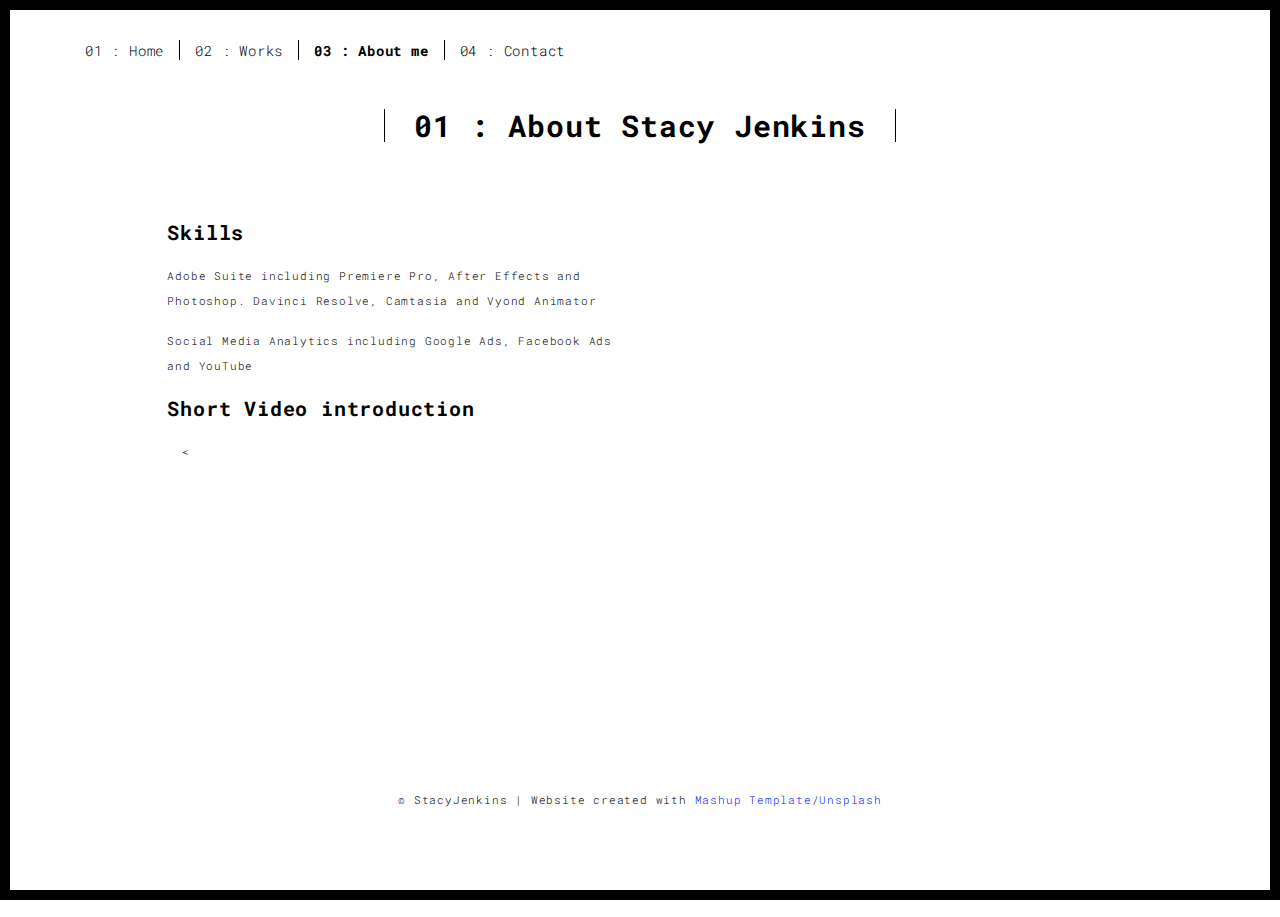
==== about.html @ 0dea8a0f "Update about.html" ====
<!DOCTYPE html>
<html lang="en">

<head>
  <meta charset="UTF-8">
  <meta content="IE=edge" http-equiv="X-UA-Compatible">
  <meta content="width=device-width,initial-scale=1" name="viewport">
  <meta content="description" name="description">
  <meta name="google" content="notranslate" />
  <meta content="Mashup templates have been developped by Orson.io team" name="author">

  <!-- Disable tap highlight on IE -->
  <meta name="msapplication-tap-highlight" content="no">
  
  <link rel="apple-touch-icon" sizes="180x180" href="./assets/apple-icon-180x180.png">
  <link href="./assets/favicon.ico" rel="icon">

  <title>About Stacy Jenkins</title>  

<link href="./main.3f6952e4.css" rel="stylesheet"></head>

<body class="">
<div id="site-border-left"></div>
<div id="site-border-right"></div>
<div id="site-border-top"></div>
<div id="site-border-bottom"></div>
 <!-- Add your content of header -->
<header>
  <nav class="navbar  navbar-fixed-top navbar-default">
    <div class="container">
        <button type="button" class="navbar-toggle collapsed" data-toggle="collapse" data-target="#navbar-collapse" aria-expanded="false">
          <span class="sr-only">Toggle navigation</span>
          <span class="icon-bar"></span>
          <span class="icon-bar"></span>
          <span class="icon-bar"></span>
        </button>

      <div class="collapse navbar-collapse" id="navbar-collapse">
        <ul class="nav navbar-nav ">
          <li><a href="./index.html" title="">01 : Home</a></li>
          <li><a href="./works.html" title="">02 : Works</a></li>
          <li><a href="./about.html" title="">03 : About me</a></li>
          <li><a href="./contact.html" title="">04 : Contact</a></li>
         
        </ul>


      </div> 
    </div>
  </nav>
</header>

<div class="section-container">
    <div class="container">
      <div class="row">
        <div class="col-xs-12">
          <div class="section-container-spacer text-center">
            <h1 class="h2">01 : About Stacy Jenkins</h1>
          </div>
          
          <div class="row">
            <div class="col-md-10 col-md-offset-1">
              <div class="row">
                <div class="col-xs-12 col-md-6">
                  <h3>Skills</h3>
                  <p>Adobe Suite including Premiere Pro, After Effects and Photoshop. Davinci Resolve, Camtasia and Vyond Animator</p>
                  <p>Social Media Analytics including Google Ads, Facebook Ads and YouTube</P>
                
                  <h3>Short Video introduction </h3>
                  
                <div class="col-xs-12 col-md-6">
                  <<iframe width="560" height="315" src="https://www.youtube.com/embed/gTRgJeJlcJ8" title="YouTube video player" frameborder="0" allow="accelerometer; autoplay; clipboard-write; encrypted-media; gyroscope; picture-in-picture" allowfullscreen title="About Stacy Jenkins Video" alt="Short video of Stacy Jenkins sharing her personal story and passion for online learning and video creations"></iframe>
                    
              </div>
              </div>
            </div>
          </div>
          
          
       </div>
      </div>
    </div>
  </div>


<footer class="footer-container text-center">
  <div class="container">
    <div class="row">
      <div class="col-xs-12">
        <p>© StacyJenkins | Website created with <a href="http://www.mashup-template.com/" title="Create website with free html template">Mashup Template</a>/<a href="https://www.unsplash.com/" title="Beautiful Free Images">Unsplash</a></p>
      </div>
    </div>
  </div>
</footer>

<script>
  document.addEventListener("DOMContentLoaded", function (event) {
     navActivePage();
  });
</script>

<!-- Google Analytics: change UA-XXXXX-X to be your site's ID 

<script>
  (function (i, s, o, g, r, a, m) {
    i['GoogleAnalyticsObject'] = r; i[r] = i[r] || function () {
      (i[r].q = i[r].q || []).push(arguments)
    }, i[r].l = 1 * new Date(); a = s.createElement(o),
      m = s.getElementsByTagName(o)[0]; a.async = 1; a.src = g; m.parentNode.insertBefore(a, m)
  })(window, document, 'script', '//www.google-analytics.com/analytics.js', 'ga');
  ga('create', 'UA-XXXXX-X', 'auto');
  ga('send', 'pageview');
</script>

--> <script type="text/javascript" src="./main.70a66962.js"></script></body>

</html>
---- main.3f6952e4.css ----
@import url(https://fonts.googleapis.com/css?family=Roboto:900|Roboto+Mono:300,400,700);@import url(https://maxcdn.bootstrapcdn.com/font-awesome/4.7.0/css/font-awesome.min.css);/*!
 * Bootstrap v3.3.7 (http://getbootstrap.com)
 * Copyright 2011-2016 Twitter, Inc.
 * Licensed under MIT (https://github.com/twbs/bootstrap/blob/master/LICENSE)
 */
/*! normalize.css v3.0.3 | MIT License | github.com/necolas/normalize.css */html{font-family:sans-serif;-ms-text-size-adjust:100%;-webkit-text-size-adjust:100%}body{margin:0}article,aside,details,figcaption,figure,footer,header,hgroup,main,menu,nav,section,summary{display:block}audio,canvas,progress,video{display:inline-block;vertical-align:baseline}audio:not([controls]){display:none;height:0}[hidden],template{display:none}a{background-color:transparent}a:active,a:hover{outline:0}abbr[title]{border-bottom:1px dotted}b,strong{font-weight:700}dfn{font-style:italic}h1{font-size:2em;margin:.67em 0}mark{background:#ff0;color:#000}small{font-size:80%}sub,sup{font-size:75%;line-height:0;position:relative;vertical-align:baseline}sup{top:-.5em}sub{bottom:-.25em}img{border:0}svg:not(:root){overflow:hidden}figure{margin:1em 40px}hr{box-sizing:content-box;height:0}pre{overflow:auto}code,kbd,pre,samp{font-family:monospace,monospace;font-size:1em}button,input,optgroup,select,textarea{color:inherit;font:inherit;margin:0}button{overflow:visible}button,select{text-transform:none}button,html input[type=button],input[type=reset],input[type=submit]{-webkit-appearance:button;cursor:pointer}button[disabled],html input[disabled]{cursor:default}button::-moz-focus-inner,input::-moz-focus-inner{border:0;padding:0}input{line-height:normal}input[type=checkbox],input[type=radio]{box-sizing:border-box;padding:0}input[type=number]::-webkit-inner-spin-button,input[type=number]::-webkit-outer-spin-button{height:auto}input[type=search]{-webkit-appearance:textfield;box-sizing:content-box}input[type=search]::-webkit-search-cancel-button,input[type=search]::-webkit-search-decoration{-webkit-appearance:none}fieldset{border:1px solid silver;margin:0 2px;padding:.35em .625em .75em}textarea{overflow:auto}optgroup{font-weight:700}table{border-collapse:collapse;border-spacing:0}td,th{padding:0}

/*! Source: https://github.com/h5bp/html5-boilerplate/blob/master/src/css/main.css */@media print{*,:after,:before{background:transparent!important;color:#000!important;box-shadow:none!important;text-shadow:none!important}a,a:visited{text-decoration:underline}a[href]:after{content:" (" attr(href) ")"}abbr[title]:after{content:" (" attr(title) ")"}a[href^="#"]:after,a[href^="javascript:"]:after{content:""}blockquote,pre{border:1px solid #999;page-break-inside:avoid}thead{display:table-header-group}img,tr{page-break-inside:avoid}img{max-width:100%!important}h2,h3,p{orphans:3;widows:3}h2,h3{page-break-after:avoid}.navbar{display:none}.btn>.caret,.dropup>.btn>.caret{border-top-color:#000!important}.label{border:1px solid #000}.table{border-collapse:collapse!important}.table td,.table th{background-color:#fff!important}.table-bordered td,.table-bordered th{border:1px solid #ddd!important}}*,:after,:before{-webkit-box-sizing:border-box;-moz-box-sizing:border-box;box-sizing:border-box}html{font-size:10px;-webkit-tap-highlight-color:transparent}body{font-family:Roboto Mono,Helvetica,Arial,sans-serif;font-size:11px;line-height:1.78;color:#000;background-color:#fff}button,input,select,textarea{font-family:inherit;font-size:inherit;line-height:inherit}a{color:#001aff;text-decoration:none}a:focus,a:hover{color:#0012b3;text-decoration:underline}a:focus{outline:5px auto -webkit-focus-ring-color;outline-offset:-2px}figure{margin:0}img{vertical-align:middle}.img-responsive{display:block;max-width:100%;height:auto}.img-rounded{border-radius:0}.img-thumbnail{padding:4px;line-height:1.78;background-color:#fff;border:1px solid #ddd;border-radius:0;-webkit-transition:all .2s ease-in-out;-o-transition:all .2s ease-in-out;transition:all .2s ease-in-out;display:inline-block;max-width:100%;height:auto}.img-circle{border-radius:50%}hr{margin-top:19px;margin-bottom:19px;border:0;border-top:1px solid #eee}.sr-only{position:absolute;width:1px;height:1px;margin:-1px;padding:0;overflow:hidden;clip:rect(0,0,0,0);border:0}.sr-only-focusable:active,.sr-only-focusable:focus{position:static;width:auto;height:auto;margin:0;overflow:visible;clip:auto}[role=button]{cursor:pointer}.h1,.h2,.h3,.h4,.h5,.h6,h1,h2,h3,h4,h5,h6{font-family:Roboto Mono,Helvetica,Arial,sans-serif;font-weight:700;line-height:1.1;color:#000}.h1 .small,.h1 small,.h2 .small,.h2 small,.h3 .small,.h3 small,.h4 .small,.h4 small,.h5 .small,.h5 small,.h6 .small,.h6 small,h1 .small,h1 small,h2 .small,h2 small,h3 .small,h3 small,h4 .small,h4 small,h5 .small,h5 small,h6 .small,h6 small{font-weight:400;line-height:1;color:#777}.h1,.h2,.h3,h1,h2,h3{margin-top:19px;margin-bottom:9.5px}.h1 .small,.h1 small,.h2 .small,.h2 small,.h3 .small,.h3 small,h1 .small,h1 small,h2 .small,h2 small,h3 .small,h3 small{font-size:65%}.h4,.h5,.h6,h4,h5,h6{margin-top:9.5px;margin-bottom:9.5px}.h4 .small,.h4 small,.h5 .small,.h5 small,.h6 .small,.h6 small,h4 .small,h4 small,h5 .small,h5 small,h6 .small,h6 small{font-size:75%}.h1,h1{font-size:70px}.h2,h2{font-size:30px}.h3,h3{font-size:20px}.h4,.h5,h4,h5{font-size:11px}.h6,h6{font-size:10px}p{margin:0 0 9.5px}.lead{margin-bottom:19px;font-size:12px;font-weight:300;line-height:1.4}@media (min-width:768px){.lead{font-size:16.5px}}.small,small{font-size:90%}.mark,mark{background-color:#fcf8e3;padding:.2em}.text-left{text-align:left}.text-right{text-align:right}.text-center{text-align:center}.text-justify{text-align:justify}.text-nowrap{white-space:nowrap}.text-lowercase{text-transform:lowercase}.initialism,.text-uppercase{text-transform:uppercase}.text-capitalize{text-transform:capitalize}.text-muted{color:#777}.text-primary{color:#001aff}a.text-primary:focus,a.text-primary:hover{color:#0015cc}.text-success{color:#fff}a.text-success:focus,a.text-success:hover{color:#e6e6e6}.text-info{color:#31708f}a.text-info:focus,a.text-info:hover{color:#245269}.text-warning{color:#8a6d3b}a.text-warning:focus,a.text-warning:hover{color:#66512c}.text-danger{color:#fff}a.text-danger:focus,a.text-danger:hover{color:#e6e6e6}.bg-primary{color:#fff;background-color:#001aff}a.bg-primary:focus,a.bg-primary:hover{background-color:#0015cc}.bg-success,a.bg-success:focus,a.bg-success:hover{background-color:#000}.bg-info{background-color:#d9edf7}a.bg-info:focus,a.bg-info:hover{background-color:#afd9ee}.bg-warning{background-color:#fcf8e3}a.bg-warning:focus,a.bg-warning:hover{background-color:#f7ecb5}.bg-danger{background-color:red}a.bg-danger:focus,a.bg-danger:hover{background-color:#c00}.page-header{padding-bottom:8.5px;margin:38px 0 19px;border-bottom:1px solid #eee}ol,ul{margin-top:0;margin-bottom:9.5px}ol ol,ol ul,ul ol,ul ul{margin-bottom:0}.list-inline,.list-unstyled{padding-left:0;list-style:none}.list-inline{margin-left:-5px}.list-inline>li{display:inline-block;padding-left:5px;padding-right:5px}dl{margin-top:0;margin-bottom:19px}dd,dt{line-height:1.78}dt{font-weight:700}dd{margin-left:0}.dl-horizontal dd:after,.dl-horizontal dd:before{content:" ";display:table}.dl-horizontal dd:after{clear:both}@media (min-width:768px){.dl-horizontal dt{float:left;width:160px;clear:left;text-align:right;overflow:hidden;text-overflow:ellipsis;white-space:nowrap}.dl-horizontal dd{margin-left:180px}}abbr[data-original-title],abbr[title]{cursor:help;border-bottom:1px dotted #777}.initialism{font-size:90%}blockquote{padding:9.5px 19px;margin:0 0 19px;font-size:13.75px;border-left:5px solid #eee}blockquote ol:last-child,blockquote p:last-child,blockquote ul:last-child{margin-bottom:0}blockquote .small,blockquote footer,blockquote small{display:block;font-size:80%;line-height:1.78;color:#777}blockquote .small:before,blockquote footer:before,blockquote small:before{content:"\2014   \A0"}.blockquote-reverse,blockquote.pull-right{padding-right:15px;padding-left:0;border-right:5px solid #eee;border-left:0;text-align:right}.blockquote-reverse .small:before,.blockquote-reverse footer:before,.blockquote-reverse small:before,blockquote.pull-right .small:before,blockquote.pull-right footer:before,blockquote.pull-right small:before{content:""}.blockquote-reverse .small:after,.blockquote-reverse footer:after,.blockquote-reverse small:after,blockquote.pull-right .small:after,blockquote.pull-right footer:after,blockquote.pull-right small:after{content:"\A0   \2014"}address{margin-bottom:19px;font-style:normal;line-height:1.78}code,kbd,pre,samp{font-family:Menlo,Monaco,Consolas,Courier New,monospace}code{color:#c7254e;background-color:#f9f2f4}code,kbd{padding:2px 4px;font-size:90%;border-radius:0}kbd{color:#fff;background-color:#333;box-shadow:inset 0 -1px 0 rgba(0,0,0,.25)}kbd kbd{padding:0;font-size:100%;font-weight:700;box-shadow:none}pre{display:block;padding:9px;margin:0 0 9.5px;font-size:10px;line-height:1.78;word-break:break-all;word-wrap:break-word;color:#333;background-color:#f5f5f5;border:1px solid #ccc;border-radius:0}pre code{padding:0;font-size:inherit;color:inherit;white-space:pre-wrap;background-color:transparent;border-radius:0}.pre-scrollable{max-height:340px;overflow-y:scroll}.container{margin-right:auto;margin-left:auto;padding-left:15px;padding-right:15px}.container:after,.container:before{content:" ";display:table}.container:after{clear:both}@media (min-width:768px){.container{width:750px}}@media (min-width:992px){.container{width:970px}}@media (min-width:1200px){.container{width:1170px}}.container-fluid{margin-right:auto;margin-left:auto;padding-left:15px;padding-right:15px}.container-fluid:after,.container-fluid:before{content:" ";display:table}.container-fluid:after{clear:both}.row{margin-left:-15px;margin-right:-15px}.row:after,.row:before{content:" ";display:table}.row:after{clear:both}.col-lg-1,.col-lg-2,.col-lg-3,.col-lg-4,.col-lg-5,.col-lg-6,.col-lg-7,.col-lg-8,.col-lg-9,.col-lg-10,.col-lg-11,.col-lg-12,.col-md-1,.col-md-2,.col-md-3,.col-md-4,.col-md-5,.col-md-6,.col-md-7,.col-md-8,.col-md-9,.col-md-10,.col-md-11,.col-md-12,.col-sm-1,.col-sm-2,.col-sm-3,.col-sm-4,.col-sm-5,.col-sm-6,.col-sm-7,.col-sm-8,.col-sm-9,.col-sm-10,.col-sm-11,.col-sm-12,.col-xs-1,.col-xs-2,.col-xs-3,.col-xs-4,.col-xs-5,.col-xs-6,.col-xs-7,.col-xs-8,.col-xs-9,.col-xs-10,.col-xs-11,.col-xs-12{position:relative;min-height:1px;padding-left:15px;padding-right:15px}.col-xs-1,.col-xs-2,.col-xs-3,.col-xs-4,.col-xs-5,.col-xs-6,.col-xs-7,.col-xs-8,.col-xs-9,.col-xs-10,.col-xs-11,.col-xs-12{float:left}.col-xs-1{width:8.33333%}.col-xs-2{width:16.66667%}.col-xs-3{width:25%}.col-xs-4{width:33.33333%}.col-xs-5{width:41.66667%}.col-xs-6{width:50%}.col-xs-7{width:58.33333%}.col-xs-8{width:66.66667%}.col-xs-9{width:75%}.col-xs-10{width:83.33333%}.col-xs-11{width:91.66667%}.col-xs-12{width:100%}.col-xs-pull-0{right:auto}.col-xs-pull-1{right:8.33333%}.col-xs-pull-2{right:16.66667%}.col-xs-pull-3{right:25%}.col-xs-pull-4{right:33.33333%}.col-xs-pull-5{right:41.66667%}.col-xs-pull-6{right:50%}.col-xs-pull-7{right:58.33333%}.col-xs-pull-8{right:66.66667%}.col-xs-pull-9{right:75%}.col-xs-pull-10{right:83.33333%}.col-xs-pull-11{right:91.66667%}.col-xs-pull-12{right:100%}.col-xs-push-0{left:auto}.col-xs-push-1{left:8.33333%}.col-xs-push-2{left:16.66667%}.col-xs-push-3{left:25%}.col-xs-push-4{left:33.33333%}.col-xs-push-5{left:41.66667%}.col-xs-push-6{left:50%}.col-xs-push-7{left:58.33333%}.col-xs-push-8{left:66.66667%}.col-xs-push-9{left:75%}.col-xs-push-10{left:83.33333%}.col-xs-push-11{left:91.66667%}.col-xs-push-12{left:100%}.col-xs-offset-0{margin-left:0}.col-xs-offset-1{margin-left:8.33333%}.col-xs-offset-2{margin-left:16.66667%}.col-xs-offset-3{margin-left:25%}.col-xs-offset-4{margin-left:33.33333%}.col-xs-offset-5{margin-left:41.66667%}.col-xs-offset-6{margin-left:50%}.col-xs-offset-7{margin-left:58.33333%}.col-xs-offset-8{margin-left:66.66667%}.col-xs-offset-9{margin-left:75%}.col-xs-offset-10{margin-left:83.33333%}.col-xs-offset-11{margin-left:91.66667%}.col-xs-offset-12{margin-left:100%}@media (min-width:768px){.col-sm-1,.col-sm-2,.col-sm-3,.col-sm-4,.col-sm-5,.col-sm-6,.col-sm-7,.col-sm-8,.col-sm-9,.col-sm-10,.col-sm-11,.col-sm-12{float:left}.col-sm-1{width:8.33333%}.col-sm-2{width:16.66667%}.col-sm-3{width:25%}.col-sm-4{width:33.33333%}.col-sm-5{width:41.66667%}.col-sm-6{width:50%}.col-sm-7{width:58.33333%}.col-sm-8{width:66.66667%}.col-sm-9{width:75%}.col-sm-10{width:83.33333%}.col-sm-11{width:91.66667%}.col-sm-12{width:100%}.col-sm-pull-0{right:auto}.col-sm-pull-1{right:8.33333%}.col-sm-pull-2{right:16.66667%}.col-sm-pull-3{right:25%}.col-sm-pull-4{right:33.33333%}.col-sm-pull-5{right:41.66667%}.col-sm-pull-6{right:50%}.col-sm-pull-7{right:58.33333%}.col-sm-pull-8{right:66.66667%}.col-sm-pull-9{right:75%}.col-sm-pull-10{right:83.33333%}.col-sm-pull-11{right:91.66667%}.col-sm-pull-12{right:100%}.col-sm-push-0{left:auto}.col-sm-push-1{left:8.33333%}.col-sm-push-2{left:16.66667%}.col-sm-push-3{left:25%}.col-sm-push-4{left:33.33333%}.col-sm-push-5{left:41.66667%}.col-sm-push-6{left:50%}.col-sm-push-7{left:58.33333%}.col-sm-push-8{left:66.66667%}.col-sm-push-9{left:75%}.col-sm-push-10{left:83.33333%}.col-sm-push-11{left:91.66667%}.col-sm-push-12{left:100%}.col-sm-offset-0{margin-left:0}.col-sm-offset-1{margin-left:8.33333%}.col-sm-offset-2{margin-left:16.66667%}.col-sm-offset-3{margin-left:25%}.col-sm-offset-4{margin-left:33.33333%}.col-sm-offset-5{margin-left:41.66667%}.col-sm-offset-6{margin-left:50%}.col-sm-offset-7{margin-left:58.33333%}.col-sm-offset-8{margin-left:66.66667%}.col-sm-offset-9{margin-left:75%}.col-sm-offset-10{margin-left:83.33333%}.col-sm-offset-11{margin-left:91.66667%}.col-sm-offset-12{margin-left:100%}}@media (min-width:992px){.col-md-1,.col-md-2,.col-md-3,.col-md-4,.col-md-5,.col-md-6,.col-md-7,.col-md-8,.col-md-9,.col-md-10,.col-md-11,.col-md-12{float:left}.col-md-1{width:8.33333%}.col-md-2{width:16.66667%}.col-md-3{width:25%}.col-md-4{width:33.33333%}.col-md-5{width:41.66667%}.col-md-6{width:50%}.col-md-7{width:58.33333%}.col-md-8{width:66.66667%}.col-md-9{width:75%}.col-md-10{width:83.33333%}.col-md-11{width:91.66667%}.col-md-12{width:100%}.col-md-pull-0{right:auto}.col-md-pull-1{right:8.33333%}.col-md-pull-2{right:16.66667%}.col-md-pull-3{right:25%}.col-md-pull-4{right:33.33333%}.col-md-pull-5{right:41.66667%}.col-md-pull-6{right:50%}.col-md-pull-7{right:58.33333%}.col-md-pull-8{right:66.66667%}.col-md-pull-9{right:75%}.col-md-pull-10{right:83.33333%}.col-md-pull-11{right:91.66667%}.col-md-pull-12{right:100%}.col-md-push-0{left:auto}.col-md-push-1{left:8.33333%}.col-md-push-2{left:16.66667%}.col-md-push-3{left:25%}.col-md-push-4{left:33.33333%}.col-md-push-5{left:41.66667%}.col-md-push-6{left:50%}.col-md-push-7{left:58.33333%}.col-md-push-8{left:66.66667%}.col-md-push-9{left:75%}.col-md-push-10{left:83.33333%}.col-md-push-11{left:91.66667%}.col-md-push-12{left:100%}.col-md-offset-0{margin-left:0}.col-md-offset-1{margin-left:8.33333%}.col-md-offset-2{margin-left:16.66667%}.col-md-offset-3{margin-left:25%}.col-md-offset-4{margin-left:33.33333%}.col-md-offset-5{margin-left:41.66667%}.col-md-offset-6{margin-left:50%}.col-md-offset-7{margin-left:58.33333%}.col-md-offset-8{margin-left:66.66667%}.col-md-offset-9{margin-left:75%}.col-md-offset-10{margin-left:83.33333%}.col-md-offset-11{margin-left:91.66667%}.col-md-offset-12{margin-left:100%}}@media (min-width:1200px){.col-lg-1,.col-lg-2,.col-lg-3,.col-lg-4,.col-lg-5,.col-lg-6,.col-lg-7,.col-lg-8,.col-lg-9,.col-lg-10,.col-lg-11,.col-lg-12{float:left}.col-lg-1{width:8.33333%}.col-lg-2{width:16.66667%}.col-lg-3{width:25%}.col-lg-4{width:33.33333%}.col-lg-5{width:41.66667%}.col-lg-6{width:50%}.col-lg-7{width:58.33333%}.col-lg-8{width:66.66667%}.col-lg-9{width:75%}.col-lg-10{width:83.33333%}.col-lg-11{width:91.66667%}.col-lg-12{width:100%}.col-lg-pull-0{right:auto}.col-lg-pull-1{right:8.33333%}.col-lg-pull-2{right:16.66667%}.col-lg-pull-3{right:25%}.col-lg-pull-4{right:33.33333%}.col-lg-pull-5{right:41.66667%}.col-lg-pull-6{right:50%}.col-lg-pull-7{right:58.33333%}.col-lg-pull-8{right:66.66667%}.col-lg-pull-9{right:75%}.col-lg-pull-10{right:83.33333%}.col-lg-pull-11{right:91.66667%}.col-lg-pull-12{right:100%}.col-lg-push-0{left:auto}.col-lg-push-1{left:8.33333%}.col-lg-push-2{left:16.66667%}.col-lg-push-3{left:25%}.col-lg-push-4{left:33.33333%}.col-lg-push-5{left:41.66667%}.col-lg-push-6{left:50%}.col-lg-push-7{left:58.33333%}.col-lg-push-8{left:66.66667%}.col-lg-push-9{left:75%}.col-lg-push-10{left:83.33333%}.col-lg-push-11{left:91.66667%}.col-lg-push-12{left:100%}.col-lg-offset-0{margin-left:0}.col-lg-offset-1{margin-left:8.33333%}.col-lg-offset-2{margin-left:16.66667%}.col-lg-offset-3{margin-left:25%}.col-lg-offset-4{margin-left:33.33333%}.col-lg-offset-5{margin-left:41.66667%}.col-lg-offset-6{margin-left:50%}.col-lg-offset-7{margin-left:58.33333%}.col-lg-offset-8{margin-left:66.66667%}.col-lg-offset-9{margin-left:75%}.col-lg-offset-10{margin-left:83.33333%}.col-lg-offset-11{margin-left:91.66667%}.col-lg-offset-12{margin-left:100%}}table{background-color:transparent}caption{padding-top:8px;padding-bottom:8px;color:#777}caption,th{text-align:left}.table{width:100%;max-width:100%;margin-bottom:19px}.table>tbody>tr>td,.table>tbody>tr>th,.table>tfoot>tr>td,.table>tfoot>tr>th,.table>thead>tr>td,.table>thead>tr>th{padding:8px;line-height:1.78;vertical-align:top;border-top:1px solid #ddd}.table>thead>tr>th{vertical-align:bottom;border-bottom:2px solid #ddd}.table>caption+thead>tr:first-child>td,.table>caption+thead>tr:first-child>th,.table>colgroup+thead>tr:first-child>td,.table>colgroup+thead>tr:first-child>th,.table>thead:first-child>tr:first-child>td,.table>thead:first-child>tr:first-child>th{border-top:0}.table>tbody+tbody{border-top:2px solid #ddd}.table .table{background-color:#fff}.table-condensed>tbody>tr>td,.table-condensed>tbody>tr>th,.table-condensed>tfoot>tr>td,.table-condensed>tfoot>tr>th,.table-condensed>thead>tr>td,.table-condensed>thead>tr>th{padding:5px}.table-bordered,.table-bordered>tbody>tr>td,.table-bordered>tbody>tr>th,.table-bordered>tfoot>tr>td,.table-bordered>tfoot>tr>th,.table-bordered>thead>tr>td,.table-bordered>thead>tr>th{border:1px solid #ddd}.table-bordered>thead>tr>td,.table-bordered>thead>tr>th{border-bottom-width:2px}.table-striped>tbody>tr:nth-of-type(odd){background-color:#f9f9f9}.table-hover>tbody>tr:hover{background-color:#f5f5f5}table col[class*=col-]{position:static;float:none;display:table-column}table td[class*=col-],table th[class*=col-]{position:static;float:none;display:table-cell}.table>tbody>tr.active>td,.table>tbody>tr.active>th,.table>tbody>tr>td.active,.table>tbody>tr>th.active,.table>tfoot>tr.active>td,.table>tfoot>tr.active>th,.table>tfoot>tr>td.active,.table>tfoot>tr>th.active,.table>thead>tr.active>td,.table>thead>tr.active>th,.table>thead>tr>td.active,.table>thead>tr>th.active{background-color:#f5f5f5}.table-hover>tbody>tr.active:hover>td,.table-hover>tbody>tr.active:hover>th,.table-hover>tbody>tr:hover>.active,.table-hover>tbody>tr>td.active:hover,.table-hover>tbody>tr>th.active:hover{background-color:#e8e8e8}.table-hover>tbody>tr.success:hover>td,.table-hover>tbody>tr.success:hover>th,.table-hover>tbody>tr:hover>.success,.table-hover>tbody>tr>td.success:hover,.table-hover>tbody>tr>th.success:hover,.table>tbody>tr.success>td,.table>tbody>tr.success>th,.table>tbody>tr>td.success,.table>tbody>tr>th.success,.table>tfoot>tr.success>td,.table>tfoot>tr.success>th,.table>tfoot>tr>td.success,.table>tfoot>tr>th.success,.table>thead>tr.success>td,.table>thead>tr.success>th,.table>thead>tr>td.success,.table>thead>tr>th.success{background-color:#000}.table>tbody>tr.info>td,.table>tbody>tr.info>th,.table>tbody>tr>td.info,.table>tbody>tr>th.info,.table>tfoot>tr.info>td,.table>tfoot>tr.info>th,.table>tfoot>tr>td.info,.table>tfoot>tr>th.info,.table>thead>tr.info>td,.table>thead>tr.info>th,.table>thead>tr>td.info,.table>thead>tr>th.info{background-color:#d9edf7}.table-hover>tbody>tr.info:hover>td,.table-hover>tbody>tr.info:hover>th,.table-hover>tbody>tr:hover>.info,.table-hover>tbody>tr>td.info:hover,.table-hover>tbody>tr>th.info:hover{background-color:#c4e3f3}.table>tbody>tr.warning>td,.table>tbody>tr.warning>th,.table>tbody>tr>td.warning,.table>tbody>tr>th.warning,.table>tfoot>tr.warning>td,.table>tfoot>tr.warning>th,.table>tfoot>tr>td.warning,.table>tfoot>tr>th.warning,.table>thead>tr.warning>td,.table>thead>tr.warning>th,.table>thead>tr>td.warning,.table>thead>tr>th.warning{background-color:#fcf8e3}.table-hover>tbody>tr.warning:hover>td,.table-hover>tbody>tr.warning:hover>th,.table-hover>tbody>tr:hover>.warning,.table-hover>tbody>tr>td.warning:hover,.table-hover>tbody>tr>th.warning:hover{background-color:#faf2cc}.table>tbody>tr.danger>td,.table>tbody>tr.danger>th,.table>tbody>tr>td.danger,.table>tbody>tr>th.danger,.table>tfoot>tr.danger>td,.table>tfoot>tr.danger>th,.table>tfoot>tr>td.danger,.table>tfoot>tr>th.danger,.table>thead>tr.danger>td,.table>thead>tr.danger>th,.table>thead>tr>td.danger,.table>thead>tr>th.danger{background-color:red}.table-hover>tbody>tr.danger:hover>td,.table-hover>tbody>tr.danger:hover>th,.table-hover>tbody>tr:hover>.danger,.table-hover>tbody>tr>td.danger:hover,.table-hover>tbody>tr>th.danger:hover{background-color:#e60000}.table-responsive{overflow-x:auto;min-height:.01%}@media screen and (max-width:767px){.table-responsive{width:100%;margin-bottom:14.25px;overflow-y:hidden;-ms-overflow-style:-ms-autohiding-scrollbar;border:1px solid #ddd}.table-responsive>.table{margin-bottom:0}.table-responsive>.table>tbody>tr>td,.table-responsive>.table>tbody>tr>th,.table-responsive>.table>tfoot>tr>td,.table-responsive>.table>tfoot>tr>th,.table-responsive>.table>thead>tr>td,.table-responsive>.table>thead>tr>th{white-space:nowrap}.table-responsive>.table-bordered{border:0}.table-responsive>.table-bordered>tbody>tr>td:first-child,.table-responsive>.table-bordered>tbody>tr>th:first-child,.table-responsive>.table-bordered>tfoot>tr>td:first-child,.table-responsive>.table-bordered>tfoot>tr>th:first-child,.table-responsive>.table-bordered>thead>tr>td:first-child,.table-responsive>.table-bordered>thead>tr>th:first-child{border-left:0}.table-responsive>.table-bordered>tbody>tr>td:last-child,.table-responsive>.table-bordered>tbody>tr>th:last-child,.table-responsive>.table-bordered>tfoot>tr>td:last-child,.table-responsive>.table-bordered>tfoot>tr>th:last-child,.table-responsive>.table-bordered>thead>tr>td:last-child,.table-responsive>.table-bordered>thead>tr>th:last-child{border-right:0}.table-responsive>.table-bordered>tbody>tr:last-child>td,.table-responsive>.table-bordered>tbody>tr:last-child>th,.table-responsive>.table-bordered>tfoot>tr:last-child>td,.table-responsive>.table-bordered>tfoot>tr:last-child>th{border-bottom:0}}fieldset{margin:0;min-width:0}fieldset,legend{padding:0;border:0}legend{display:block;width:100%;margin-bottom:19px;font-size:16.5px;line-height:inherit;color:#333;border-bottom:1px solid #e5e5e5}label{display:inline-block;max-width:100%;margin-bottom:5px;font-weight:700}input[type=search]{-webkit-box-sizing:border-box;-moz-box-sizing:border-box;box-sizing:border-box}input[type=checkbox],input[type=radio]{margin:4px 0 0;margin-top:1px\9;line-height:normal}input[type=file]{display:block}input[type=range]{display:block;width:100%}select[multiple],select[size]{height:auto}input[type=checkbox]:focus,input[type=file]:focus,input[type=radio]:focus{outline:5px auto -webkit-focus-ring-color;outline-offset:-2px}output{padding-top:9px}.form-control,output{display:block;font-size:11px;line-height:1.78;color:#555}.form-control{width:100%;height:40px;padding:8px 14px;background-color:#fff;background-image:none;border:1px solid #000;border-radius:0;-webkit-box-shadow:inset 0 1px 1px rgba(0,0,0,.075);box-shadow:inset 0 1px 1px rgba(0,0,0,.075);-webkit-transition:border-color .15s ease-in-out,box-shadow .15s ease-in-out;-o-transition:border-color ease-in-out .15s,box-shadow ease-in-out .15s;transition:border-color .15s ease-in-out,box-shadow .15s ease-in-out}.form-control:focus{border-color:#66afe9;-webkit-box-shadow:inset 0 1px 1px rgba(0,0,0,.075),0 0 8px rgba(102,175,233,.6);box-shadow:inset 0 1px 1px rgba(0,0,0,.075),0 0 8px rgba(102,175,233,.6)}.form-control::-moz-placeholder{color:#999;opacity:1}.form-control:-ms-input-placeholder{color:#999}.form-control::-webkit-input-placeholder{color:#999}.form-control::-ms-expand{border:0;background-color:transparent}.form-control[disabled],.form-control[readonly],fieldset[disabled] .form-control{background-color:#eee;opacity:1}.form-control[disabled],fieldset[disabled] .form-control{cursor:not-allowed}textarea.form-control{height:auto}input[type=search]{-webkit-appearance:none}@media screen and (-webkit-min-device-pixel-ratio:0){input[type=date].form-control,input[type=datetime-local].form-control,input[type=month].form-control,input[type=time].form-control{line-height:40px}.input-group-sm>.input-group-btn>input[type=date].btn,.input-group-sm>.input-group-btn>input[type=datetime-local].btn,.input-group-sm>.input-group-btn>input[type=month].btn,.input-group-sm>.input-group-btn>input[type=time].btn,.input-group-sm>input[type=date].form-control,.input-group-sm>input[type=date].input-group-addon,.input-group-sm>input[type=datetime-local].form-control,.input-group-sm>input[type=datetime-local].input-group-addon,.input-group-sm>input[type=month].form-control,.input-group-sm>input[type=month].input-group-addon,.input-group-sm>input[type=time].form-control,.input-group-sm>input[type=time].input-group-addon,.input-group-sm input[type=date],.input-group-sm input[type=datetime-local],.input-group-sm input[type=month],.input-group-sm input[type=time],input[type=date].input-sm,input[type=datetime-local].input-sm,input[type=month].input-sm,input[type=time].input-sm{line-height:27px}.input-group-lg>.input-group-btn>input[type=date].btn,.input-group-lg>.input-group-btn>input[type=datetime-local].btn,.input-group-lg>.input-group-btn>input[type=month].btn,.input-group-lg>.input-group-btn>input[type=time].btn,.input-group-lg>input[type=date].form-control,.input-group-lg>input[type=date].input-group-addon,.input-group-lg>input[type=datetime-local].form-control,.input-group-lg>input[type=datetime-local].input-group-addon,.input-group-lg>input[type=month].form-control,.input-group-lg>input[type=month].input-group-addon,.input-group-lg>input[type=time].form-control,.input-group-lg>input[type=time].input-group-addon,.input-group-lg input[type=date],.input-group-lg input[type=datetime-local],.input-group-lg input[type=month],.input-group-lg input[type=time],input[type=date].input-lg,input[type=datetime-local].input-lg,input[type=month].input-lg,input[type=time].input-lg{line-height:41px}}.form-group{margin-bottom:15px}.checkbox,.radio{position:relative;display:block;margin-top:10px;margin-bottom:10px}.checkbox label,.radio label{min-height:19px;padding-left:20px;margin-bottom:0;font-weight:400;cursor:pointer}.checkbox-inline input[type=checkbox],.checkbox input[type=checkbox],.radio-inline input[type=radio],.radio input[type=radio]{position:absolute;margin-left:-20px;margin-top:4px\9}.checkbox+.checkbox,.radio+.radio{margin-top:-5px}.checkbox-inline,.radio-inline{position:relative;display:inline-block;padding-left:20px;margin-bottom:0;vertical-align:middle;font-weight:400;cursor:pointer}.checkbox-inline+.checkbox-inline,.radio-inline+.radio-inline{margin-top:0;margin-left:10px}.checkbox-inline.disabled,.checkbox.disabled label,.radio-inline.disabled,.radio.disabled label,fieldset[disabled] .checkbox-inline,fieldset[disabled] .checkbox label,fieldset[disabled] .radio-inline,fieldset[disabled] .radio label,fieldset[disabled] input[type=checkbox],fieldset[disabled] input[type=radio],input[type=checkbox].disabled,input[type=checkbox][disabled],input[type=radio].disabled,input[type=radio][disabled]{cursor:not-allowed}.form-control-static{padding-top:9px;padding-bottom:9px;margin-bottom:0;min-height:30px}.form-control-static.input-lg,.form-control-static.input-sm,.input-group-lg>.form-control-static.form-control,.input-group-lg>.form-control-static.input-group-addon,.input-group-lg>.input-group-btn>.form-control-static.btn,.input-group-sm>.form-control-static.form-control,.input-group-sm>.form-control-static.input-group-addon,.input-group-sm>.input-group-btn>.form-control-static.btn{padding-left:0;padding-right:0}.input-group-sm>.form-control,.input-group-sm>.input-group-addon,.input-group-sm>.input-group-btn>.btn,.input-sm{height:27px;padding:5px 10px;font-size:10px;line-height:1.5;border-radius:0}.input-group-sm>.input-group-btn>select.btn,.input-group-sm>select.form-control,.input-group-sm>select.input-group-addon,select.input-sm{height:27px;line-height:27px}.input-group-sm>.input-group-btn>select[multiple].btn,.input-group-sm>.input-group-btn>textarea.btn,.input-group-sm>select[multiple].form-control,.input-group-sm>select[multiple].input-group-addon,.input-group-sm>textarea.form-control,.input-group-sm>textarea.input-group-addon,select[multiple].input-sm,textarea.input-sm{height:auto}.form-group-sm .form-control{height:27px;padding:5px 10px;font-size:10px;line-height:1.5;border-radius:0}.form-group-sm select.form-control{height:27px;line-height:27px}.form-group-sm select[multiple].form-control,.form-group-sm textarea.form-control{height:auto}.form-group-sm .form-control-static{height:27px;min-height:29px;padding:6px 10px;font-size:10px;line-height:1.5}.input-group-lg>.form-control,.input-group-lg>.input-group-addon,.input-group-lg>.input-group-btn>.btn,.input-lg{height:41px;padding:10px 16px;font-size:14px;line-height:1.33333;border-radius:0}.input-group-lg>.input-group-btn>select.btn,.input-group-lg>select.form-control,.input-group-lg>select.input-group-addon,select.input-lg{height:41px;line-height:41px}.input-group-lg>.input-group-btn>select[multiple].btn,.input-group-lg>.input-group-btn>textarea.btn,.input-group-lg>select[multiple].form-control,.input-group-lg>select[multiple].input-group-addon,.input-group-lg>textarea.form-control,.input-group-lg>textarea.input-group-addon,select[multiple].input-lg,textarea.input-lg{height:auto}.form-group-lg .form-control{height:41px;padding:10px 16px;font-size:14px;line-height:1.33333;border-radius:0}.form-group-lg select.form-control{height:41px;line-height:41px}.form-group-lg select[multiple].form-control,.form-group-lg textarea.form-control{height:auto}.form-group-lg .form-control-static{height:41px;min-height:33px;padding:11px 16px;font-size:14px;line-height:1.33333}.has-feedback{position:relative}.has-feedback .form-control{padding-right:50px}.form-control-feedback{position:absolute;top:0;right:0;z-index:2;display:block;width:40px;height:40px;line-height:40px;text-align:center;pointer-events:none}.form-group-lg .form-control+.form-control-feedback,.input-group-lg+.form-control-feedback,.input-group-lg>.form-control+.form-control-feedback,.input-group-lg>.input-group-addon+.form-control-feedback,.input-group-lg>.input-group-btn>.btn+.form-control-feedback,.input-lg+.form-control-feedback{width:41px;height:41px;line-height:41px}.form-group-sm .form-control+.form-control-feedback,.input-group-sm+.form-control-feedback,.input-group-sm>.form-control+.form-control-feedback,.input-group-sm>.input-group-addon+.form-control-feedback,.input-group-sm>.input-group-btn>.btn+.form-control-feedback,.input-sm+.form-control-feedback{width:27px;height:27px;line-height:27px}.has-success .checkbox,.has-success .checkbox-inline,.has-success.checkbox-inline label,.has-success.checkbox label,.has-success .control-label,.has-success .help-block,.has-success .radio,.has-success .radio-inline,.has-success.radio-inline label,.has-success.radio label{color:#fff}.has-success .form-control{border-color:#fff;-webkit-box-shadow:inset 0 1px 1px rgba(0,0,0,.075);box-shadow:inset 0 1px 1px rgba(0,0,0,.075)}.has-success .form-control:focus{border-color:#e6e6e6;-webkit-box-shadow:inset 0 1px 1px rgba(0,0,0,.075),0 0 6px #fff;box-shadow:inset 0 1px 1px rgba(0,0,0,.075),0 0 6px #fff}.has-success .input-group-addon{color:#fff;border-color:#fff;background-color:#000}.has-success .form-control-feedback{color:#fff}.has-warning .checkbox,.has-warning .checkbox-inline,.has-warning.checkbox-inline label,.has-warning.checkbox label,.has-warning .control-label,.has-warning .help-block,.has-warning .radio,.has-warning .radio-inline,.has-warning.radio-inline label,.has-warning.radio label{color:#8a6d3b}.has-warning .form-control{border-color:#8a6d3b;-webkit-box-shadow:inset 0 1px 1px rgba(0,0,0,.075);box-shadow:inset 0 1px 1px rgba(0,0,0,.075)}.has-warning .form-control:focus{border-color:#66512c;-webkit-box-shadow:inset 0 1px 1px rgba(0,0,0,.075),0 0 6px #c0a16b;box-shadow:inset 0 1px 1px rgba(0,0,0,.075),0 0 6px #c0a16b}.has-warning .input-group-addon{color:#8a6d3b;border-color:#8a6d3b;background-color:#fcf8e3}.has-warning .form-control-feedback{color:#8a6d3b}.has-error .checkbox,.has-error .checkbox-inline,.has-error.checkbox-inline label,.has-error.checkbox label,.has-error .control-label,.has-error .help-block,.has-error .radio,.has-error .radio-inline,.has-error.radio-inline label,.has-error.radio label{color:#fff}.has-error .form-control{border-color:#fff;-webkit-box-shadow:inset 0 1px 1px rgba(0,0,0,.075);box-shadow:inset 0 1px 1px rgba(0,0,0,.075)}.has-error .form-control:focus{border-color:#e6e6e6;-webkit-box-shadow:inset 0 1px 1px rgba(0,0,0,.075),0 0 6px #fff;box-shadow:inset 0 1px 1px rgba(0,0,0,.075),0 0 6px #fff}.has-error .input-group-addon{color:#fff;border-color:#fff;background-color:red}.has-error .form-control-feedback{color:#fff}.has-feedback label~.form-control-feedback{top:24px}.has-feedback label.sr-only~.form-control-feedback{top:0}.help-block{display:block;margin-top:5px;margin-bottom:10px;color:#404040}@media (min-width:768px){.form-inline .form-group{display:inline-block;margin-bottom:0;vertical-align:middle}.form-inline .form-control{display:inline-block;width:auto;vertical-align:middle}.form-inline .form-control-static{display:inline-block}.form-inline .input-group{display:inline-table;vertical-align:middle}.form-inline .input-group .form-control,.form-inline .input-group .input-group-addon,.form-inline .input-group .input-group-btn{width:auto}.form-inline .input-group>.form-control{width:100%}.form-inline .control-label{margin-bottom:0;vertical-align:middle}.form-inline .checkbox,.form-inline .radio{display:inline-block;margin-top:0;margin-bottom:0;vertical-align:middle}.form-inline .checkbox label,.form-inline .radio label{padding-left:0}.form-inline .checkbox input[type=checkbox],.form-inline .radio input[type=radio]{position:relative;margin-left:0}.form-inline .has-feedback .form-control-feedback{top:0}}.form-horizontal .checkbox,.form-horizontal .checkbox-inline,.form-horizontal .radio,.form-horizontal .radio-inline{margin-top:0;margin-bottom:0;padding-top:9px}.form-horizontal .checkbox,.form-horizontal .radio{min-height:28px}.form-horizontal .form-group{margin-left:-15px;margin-right:-15px}.form-horizontal .form-group:after,.form-horizontal .form-group:before{content:" ";display:table}.form-horizontal .form-group:after{clear:both}@media (min-width:768px){.form-horizontal .control-label{text-align:right;margin-bottom:0;padding-top:9px}}.form-horizontal .has-feedback .form-control-feedback{right:15px}@media (min-width:768px){.form-horizontal .form-group-lg .control-label{padding-top:11px;font-size:14px}}@media (min-width:768px){.form-horizontal .form-group-sm .control-label{padding-top:6px;font-size:10px}}.btn{display:inline-block;margin-bottom:0;font-weight:400;text-align:center;vertical-align:middle;touch-action:manipulation;cursor:pointer;background-image:none;border:1px solid transparent;white-space:nowrap;padding:8px 14px;font-size:11px;line-height:1.78;border-radius:0;-webkit-user-select:none;-moz-user-select:none;-ms-user-select:none;user-select:none}.btn.active.focus,.btn.active:focus,.btn.focus,.btn:active.focus,.btn:active:focus,.btn:focus{outline:5px auto -webkit-focus-ring-color;outline-offset:-2px}.btn.focus,.btn:focus,.btn:hover{color:#000;text-decoration:none}.btn.active,.btn:active{outline:0;background-image:none;-webkit-box-shadow:inset 0 3px 5px rgba(0,0,0,.125);box-shadow:inset 0 3px 5px rgba(0,0,0,.125)}.btn.disabled,.btn[disabled],fieldset[disabled] .btn{cursor:not-allowed;opacity:.65;filter:alpha(opacity=65);-webkit-box-shadow:none;box-shadow:none}a.btn.disabled,fieldset[disabled] a.btn{pointer-events:none}.btn-default,.btn-default.active,.btn-default.active.focus,.btn-default.active:focus,.btn-default.active:hover,.btn-default.focus,.btn-default:active,.btn-default:active.focus,.btn-default:active:focus,.btn-default:active:hover,.btn-default:focus,.btn-default:hover,.open>.btn-default.dropdown-toggle,.open>.btn-default.dropdown-toggle.focus,.open>.btn-default.dropdown-toggle:focus,.open>.btn-default.dropdown-toggle:hover{color:#000;background-color:transparent;border-color:#000}.btn-default.active,.btn-default:active,.open>.btn-default.dropdown-toggle{background-image:none}.btn-default.disabled.focus,.btn-default.disabled:focus,.btn-default.disabled:hover,.btn-default[disabled].focus,.btn-default[disabled]:focus,.btn-default[disabled]:hover,fieldset[disabled] .btn-default.focus,fieldset[disabled] .btn-default:focus,fieldset[disabled] .btn-default:hover{background-color:transparent;border-color:#000}.btn-default .badge{color:transparent;background-color:#000}.btn-primary{color:#001aff;background-color:transparent;border-color:#001aff}.btn-primary.focus,.btn-primary:focus{color:#001aff;background-color:transparent;border-color:#000d80}.btn-primary.active,.btn-primary:active,.btn-primary:hover,.open>.btn-primary.dropdown-toggle{color:#001aff;background-color:transparent;border-color:#0014c2}.btn-primary.active.focus,.btn-primary.active:focus,.btn-primary.active:hover,.btn-primary:active.focus,.btn-primary:active:focus,.btn-primary:active:hover,.open>.btn-primary.dropdown-toggle.focus,.open>.btn-primary.dropdown-toggle:focus,.open>.btn-primary.dropdown-toggle:hover{color:#001aff;background-color:transparent;border-color:#000d80}.btn-primary.active,.btn-primary:active,.open>.btn-primary.dropdown-toggle{background-image:none}.btn-primary.disabled.focus,.btn-primary.disabled:focus,.btn-primary.disabled:hover,.btn-primary[disabled].focus,.btn-primary[disabled]:focus,.btn-primary[disabled]:hover,fieldset[disabled] .btn-primary.focus,fieldset[disabled] .btn-primary:focus,fieldset[disabled] .btn-primary:hover{background-color:transparent;border-color:#001aff}.btn-primary .badge{color:transparent;background-color:#001aff}.btn-success{color:#5cb85c;background-color:transparent;border-color:#5cb85c}.btn-success.focus,.btn-success:focus{color:#5cb85c;background-color:transparent;border-color:#2d672d}.btn-success.active,.btn-success:active,.btn-success:hover,.open>.btn-success.dropdown-toggle{color:#5cb85c;background-color:transparent;border-color:#419641}.btn-success.active.focus,.btn-success.active:focus,.btn-success.active:hover,.btn-success:active.focus,.btn-success:active:focus,.btn-success:active:hover,.open>.btn-success.dropdown-toggle.focus,.open>.btn-success.dropdown-toggle:focus,.open>.btn-success.dropdown-toggle:hover{color:#5cb85c;background-color:transparent;border-color:#2d672d}.btn-success.active,.btn-success:active,.open>.btn-success.dropdown-toggle{background-image:none}.btn-success.disabled.focus,.btn-success.disabled:focus,.btn-success.disabled:hover,.btn-success[disabled].focus,.btn-success[disabled]:focus,.btn-success[disabled]:hover,fieldset[disabled] .btn-success.focus,fieldset[disabled] .btn-success:focus,fieldset[disabled] .btn-success:hover{background-color:transparent;border-color:#5cb85c}.btn-success .badge{color:transparent;background-color:#5cb85c}.btn-info{border-color:#5bc0de}.btn-info,.btn-info.focus,.btn-info:focus{color:#5bc0de;background-color:transparent}.btn-info.focus,.btn-info:focus{border-color:#1f7e9a}.btn-info.active,.btn-info:active,.btn-info:hover,.open>.btn-info.dropdown-toggle{color:#5bc0de;background-color:transparent;border-color:#2aabd2}.btn-info.active.focus,.btn-info.active:focus,.btn-info.active:hover,.btn-info:active.focus,.btn-info:active:focus,.btn-info:active:hover,.open>.btn-info.dropdown-toggle.focus,.open>.btn-info.dropdown-toggle:focus,.open>.btn-info.dropdown-toggle:hover{color:#5bc0de;background-color:transparent;border-color:#1f7e9a}.btn-info.active,.btn-info:active,.open>.btn-info.dropdown-toggle{background-image:none}.btn-info.disabled.focus,.btn-info.disabled:focus,.btn-info.disabled:hover,.btn-info[disabled].focus,.btn-info[disabled]:focus,.btn-info[disabled]:hover,fieldset[disabled] .btn-info.focus,fieldset[disabled] .btn-info:focus,fieldset[disabled] .btn-info:hover{background-color:transparent;border-color:#5bc0de}.btn-info .badge{color:transparent;background-color:#5bc0de}.btn-warning{color:#f0ad4e;background-color:transparent;border-color:#f0ad4e}.btn-warning.focus,.btn-warning:focus{color:#f0ad4e;background-color:transparent;border-color:#b06d0f}.btn-warning.active,.btn-warning:active,.btn-warning:hover,.open>.btn-warning.dropdown-toggle{color:#f0ad4e;background-color:transparent;border-color:#eb9316}.btn-warning.active.focus,.btn-warning.active:focus,.btn-warning.active:hover,.btn-warning:active.focus,.btn-warning:active:focus,.btn-warning:active:hover,.open>.btn-warning.dropdown-toggle.focus,.open>.btn-warning.dropdown-toggle:focus,.open>.btn-warning.dropdown-toggle:hover{color:#f0ad4e;background-color:transparent;border-color:#b06d0f}.btn-warning.active,.btn-warning:active,.open>.btn-warning.dropdown-toggle{background-image:none}.btn-warning.disabled.focus,.btn-warning.disabled:focus,.btn-warning.disabled:hover,.btn-warning[disabled].focus,.btn-warning[disabled]:focus,.btn-warning[disabled]:hover,fieldset[disabled] .btn-warning.focus,fieldset[disabled] .btn-warning:focus,fieldset[disabled] .btn-warning:hover{background-color:transparent;border-color:#f0ad4e}.btn-warning .badge{color:transparent;background-color:#f0ad4e}.btn-danger{color:#d9534f;background-color:transparent;border-color:#d9534f}.btn-danger.focus,.btn-danger:focus{color:#d9534f;background-color:transparent;border-color:#8b211e}.btn-danger.active,.btn-danger:active,.btn-danger:hover,.open>.btn-danger.dropdown-toggle{color:#d9534f;background-color:transparent;border-color:#c12e2a}.btn-danger.active.focus,.btn-danger.active:focus,.btn-danger.active:hover,.btn-danger:active.focus,.btn-danger:active:focus,.btn-danger:active:hover,.open>.btn-danger.dropdown-toggle.focus,.open>.btn-danger.dropdown-toggle:focus,.open>.btn-danger.dropdown-toggle:hover{color:#d9534f;background-color:transparent;border-color:#8b211e}.btn-danger.active,.btn-danger:active,.open>.btn-danger.dropdown-toggle{background-image:none}.btn-danger.disabled.focus,.btn-danger.disabled:focus,.btn-danger.disabled:hover,.btn-danger[disabled].focus,.btn-danger[disabled]:focus,.btn-danger[disabled]:hover,fieldset[disabled] .btn-danger.focus,fieldset[disabled] .btn-danger:focus,fieldset[disabled] .btn-danger:hover{background-color:transparent;border-color:#d9534f}.btn-danger .badge{color:transparent;background-color:#d9534f}.btn-link{color:#001aff;font-weight:400;border-radius:0}.btn-link,.btn-link.active,.btn-link:active,.btn-link[disabled],fieldset[disabled] .btn-link{background-color:transparent;-webkit-box-shadow:none;box-shadow:none}.btn-link,.btn-link:active,.btn-link:focus,.btn-link:hover{border-color:transparent}.btn-link:focus,.btn-link:hover{color:#0012b3;text-decoration:underline;background-color:transparent}.btn-link[disabled]:focus,.btn-link[disabled]:hover,fieldset[disabled] .btn-link:focus,fieldset[disabled] .btn-link:hover{color:#777;text-decoration:none}.btn-group-lg>.btn,.btn-lg{padding:10px 16px;font-size:14px;line-height:1.33333;border-radius:0}.btn-group-sm>.btn,.btn-sm{padding:5px 10px;font-size:10px;line-height:1.5;border-radius:0}.btn-group-xs>.btn,.btn-xs{padding:1px 5px;font-size:10px;line-height:1.5;border-radius:0}.btn-block{display:block;width:100%}.btn-block+.btn-block{margin-top:5px}input[type=button].btn-block,input[type=reset].btn-block,input[type=submit].btn-block{width:100%}.fade{opacity:0;-webkit-transition:opacity .15s linear;-o-transition:opacity .15s linear;transition:opacity .15s linear}.fade.in{opacity:1}.collapse{display:none}.collapse.in{display:block}tr.collapse.in{display:table-row}tbody.collapse.in{display:table-row-group}.collapsing{position:relative;height:0;overflow:hidden;-webkit-transition-property:height,visibility;transition-property:height,visibility;-webkit-transition-duration:.35s;transition-duration:.35s;-webkit-transition-timing-function:ease;transition-timing-function:ease}.caret{display:inline-block;width:0;height:0;margin-left:2px;vertical-align:middle;border-top:4px dashed;border-top:4px solid\9;border-right:4px solid transparent;border-left:4px solid transparent}.dropdown,.dropup{position:relative}.dropdown-toggle:focus{outline:0}.dropdown-menu{position:absolute;top:100%;left:0;z-index:1000;display:none;float:left;min-width:160px;padding:5px 0;margin:2px 0 0;list-style:none;font-size:11px;text-align:left;background-color:#fff;border:1px solid #ccc;border:1px solid rgba(0,0,0,.15);border-radius:0;-webkit-box-shadow:0 6px 12px rgba(0,0,0,.175);box-shadow:0 6px 12px rgba(0,0,0,.175);background-clip:padding-box}.dropdown-menu.pull-right{right:0;left:auto}.dropdown-menu .divider{height:1px;margin:8.5px 0;overflow:hidden;background-color:#e5e5e5}.dropdown-menu>li>a{display:block;padding:3px 20px;clear:both;font-weight:400;line-height:1.78;color:#333;white-space:nowrap}.dropdown-menu>li>a:focus,.dropdown-menu>li>a:hover{text-decoration:none;color:#262626;background-color:#f5f5f5}.dropdown-menu>.active>a,.dropdown-menu>.active>a:focus,.dropdown-menu>.active>a:hover{color:#fff;text-decoration:none;outline:0;background-color:#001aff}.dropdown-menu>.disabled>a,.dropdown-menu>.disabled>a:focus,.dropdown-menu>.disabled>a:hover{color:#777}.dropdown-menu>.disabled>a:focus,.dropdown-menu>.disabled>a:hover{text-decoration:none;background-color:transparent;background-image:none;filter:progid:DXImageTransform.Microsoft.gradient(enabled = false);cursor:not-allowed}.open>.dropdown-menu{display:block}.open>a{outline:0}.dropdown-menu-right{left:auto;right:0}.dropdown-menu-left{left:0;right:auto}.dropdown-header{display:block;padding:3px 20px;font-size:10px;line-height:1.78;color:#777;white-space:nowrap}.dropdown-backdrop{position:fixed;left:0;right:0;bottom:0;top:0;z-index:990}.pull-right>.dropdown-menu{right:0;left:auto}.dropup .caret,.navbar-fixed-bottom .dropdown .caret{border-top:0;border-bottom:4px dashed;border-bottom:4px solid\9;content:""}.dropup .dropdown-menu,.navbar-fixed-bottom .dropdown .dropdown-menu{top:auto;bottom:100%;margin-bottom:2px}@media (min-width:768px){.navbar-right .dropdown-menu{right:0;left:auto}.navbar-right .dropdown-menu-left{left:0;right:auto}}.btn-group,.btn-group-vertical{position:relative;display:inline-block;vertical-align:middle}.btn-group-vertical>.btn,.btn-group>.btn{position:relative;float:left}.btn-group-vertical>.btn.active,.btn-group-vertical>.btn:active,.btn-group-vertical>.btn:focus,.btn-group-vertical>.btn:hover,.btn-group>.btn.active,.btn-group>.btn:active,.btn-group>.btn:focus,.btn-group>.btn:hover{z-index:2}.btn-group .btn+.btn,.btn-group .btn+.btn-group,.btn-group .btn-group+.btn,.btn-group .btn-group+.btn-group{margin-left:-1px}.btn-toolbar{margin-left:-5px}.btn-toolbar:after,.btn-toolbar:before{content:" ";display:table}.btn-toolbar:after{clear:both}.btn-toolbar .btn,.btn-toolbar .btn-group,.btn-toolbar .input-group{float:left}.btn-toolbar>.btn,.btn-toolbar>.btn-group,.btn-toolbar>.input-group{margin-left:5px}.btn-group>.btn:not(:first-child):not(:last-child):not(.dropdown-toggle){border-radius:0}.btn-group>.btn:first-child{margin-left:0}.btn-group>.btn:first-child:not(:last-child):not(.dropdown-toggle){border-bottom-right-radius:0;border-top-right-radius:0}.btn-group>.btn:last-child:not(:first-child),.btn-group>.dropdown-toggle:not(:first-child){border-bottom-left-radius:0;border-top-left-radius:0}.btn-group>.btn-group{float:left}.btn-group>.btn-group:not(:first-child):not(:last-child)>.btn{border-radius:0}.btn-group>.btn-group:first-child:not(:last-child)>.btn:last-child,.btn-group>.btn-group:first-child:not(:last-child)>.dropdown-toggle{border-bottom-right-radius:0;border-top-right-radius:0}.btn-group>.btn-group:last-child:not(:first-child)>.btn:first-child{border-bottom-left-radius:0;border-top-left-radius:0}.btn-group .dropdown-toggle:active,.btn-group.open .dropdown-toggle{outline:0}.btn-group>.btn+.dropdown-toggle{padding-left:8px;padding-right:8px}.btn-group-lg.btn-group>.btn+.dropdown-toggle,.btn-group>.btn-lg+.dropdown-toggle{padding-left:12px;padding-right:12px}.btn-group.open .dropdown-toggle{-webkit-box-shadow:inset 0 3px 5px rgba(0,0,0,.125);box-shadow:inset 0 3px 5px rgba(0,0,0,.125)}.btn-group.open .dropdown-toggle.btn-link{-webkit-box-shadow:none;box-shadow:none}.btn .caret{margin-left:0}.btn-group-lg>.btn .caret,.btn-lg .caret{border-width:5px 5px 0;border-bottom-width:0}.dropup .btn-group-lg>.btn .caret,.dropup .btn-lg .caret{border-width:0 5px 5px}.btn-group-vertical>.btn,.btn-group-vertical>.btn-group,.btn-group-vertical>.btn-group>.btn{display:block;float:none;width:100%;max-width:100%}.btn-group-vertical>.btn-group:after,.btn-group-vertical>.btn-group:before{content:" ";display:table}.btn-group-vertical>.btn-group:after{clear:both}.btn-group-vertical>.btn-group>.btn{float:none}.btn-group-vertical>.btn+.btn,.btn-group-vertical>.btn+.btn-group,.btn-group-vertical>.btn-group+.btn,.btn-group-vertical>.btn-group+.btn-group{margin-top:-1px;margin-left:0}.btn-group-vertical>.btn:not(:first-child):not(:last-child){border-radius:0}.btn-group-vertical>.btn:first-child:not(:last-child),.btn-group-vertical>.btn:last-child:not(:first-child){border-top-right-radius:0;border-top-left-radius:0;border-bottom-right-radius:0;border-bottom-left-radius:0}.btn-group-vertical>.btn-group:not(:first-child):not(:last-child)>.btn{border-radius:0}.btn-group-vertical>.btn-group:first-child:not(:last-child)>.btn:last-child,.btn-group-vertical>.btn-group:first-child:not(:last-child)>.dropdown-toggle{border-bottom-right-radius:0;border-bottom-left-radius:0}.btn-group-vertical>.btn-group:last-child:not(:first-child)>.btn:first-child{border-top-right-radius:0;border-top-left-radius:0}.btn-group-justified{display:table;width:100%;table-layout:fixed;border-collapse:separate}.btn-group-justified>.btn,.btn-group-justified>.btn-group{float:none;display:table-cell;width:1%}.btn-group-justified>.btn-group .btn{width:100%}.btn-group-justified>.btn-group .dropdown-menu{left:auto}[data-toggle=buttons]>.btn-group>.btn input[type=checkbox],[data-toggle=buttons]>.btn-group>.btn input[type=radio],[data-toggle=buttons]>.btn input[type=checkbox],[data-toggle=buttons]>.btn input[type=radio]{position:absolute;clip:rect(0,0,0,0);pointer-events:none}.input-group{position:relative;display:table;border-collapse:separate}.input-group[class*=col-]{float:none;padding-left:0;padding-right:0}.input-group .form-control{position:relative;z-index:2;float:left;width:100%;margin-bottom:0}.input-group .form-control:focus{z-index:3}.input-group-addon,.input-group-btn,.input-group .form-control{display:table-cell}.input-group-addon:not(:first-child):not(:last-child),.input-group-btn:not(:first-child):not(:last-child),.input-group .form-control:not(:first-child):not(:last-child){border-radius:0}.input-group-addon,.input-group-btn{width:1%;white-space:nowrap;vertical-align:middle}.input-group-addon{padding:8px 14px;font-size:11px;font-weight:400;line-height:1;color:#555;text-align:center;background-color:#eee;border:1px solid #000;border-radius:0}.input-group-addon.input-sm,.input-group-sm>.input-group-addon,.input-group-sm>.input-group-btn>.input-group-addon.btn{padding:5px 10px;font-size:10px;border-radius:0}.input-group-addon.input-lg,.input-group-lg>.input-group-addon,.input-group-lg>.input-group-btn>.input-group-addon.btn{padding:10px 16px;font-size:14px;border-radius:0}.input-group-addon input[type=checkbox],.input-group-addon input[type=radio]{margin-top:0}.input-group-addon:first-child,.input-group-btn:first-child>.btn,.input-group-btn:first-child>.btn-group>.btn,.input-group-btn:first-child>.dropdown-toggle,.input-group-btn:last-child>.btn-group:not(:last-child)>.btn,.input-group-btn:last-child>.btn:not(:last-child):not(.dropdown-toggle),.input-group .form-control:first-child{border-bottom-right-radius:0;border-top-right-radius:0}.input-group-addon:first-child{border-right:0}.input-group-addon:last-child,.input-group-btn:first-child>.btn-group:not(:first-child)>.btn,.input-group-btn:first-child>.btn:not(:first-child),.input-group-btn:last-child>.btn,.input-group-btn:last-child>.btn-group>.btn,.input-group-btn:last-child>.dropdown-toggle,.input-group .form-control:last-child{border-bottom-left-radius:0;border-top-left-radius:0}.input-group-addon:last-child{border-left:0}.input-group-btn{font-size:0;white-space:nowrap}.input-group-btn,.input-group-btn>.btn{position:relative}.input-group-btn>.btn+.btn{margin-left:-1px}.input-group-btn>.btn:active,.input-group-btn>.btn:focus,.input-group-btn>.btn:hover{z-index:2}.input-group-btn:first-child>.btn,.input-group-btn:first-child>.btn-group{margin-right:-1px}.input-group-btn:last-child>.btn,.input-group-btn:last-child>.btn-group{z-index:2;margin-left:-1px}.nav{margin-bottom:0;padding-left:0;list-style:none}.nav:after,.nav:before{content:" ";display:table}.nav:after{clear:both}.nav>li,.nav>li>a{position:relative;display:block}.nav>li>a{padding:10px 15px}.nav>li>a:focus,.nav>li>a:hover{text-decoration:none;background-color:transparent}.nav>li.disabled>a{color:#777}.nav>li.disabled>a:focus,.nav>li.disabled>a:hover{color:#777;text-decoration:none;background-color:transparent;cursor:not-allowed}.nav .open>a,.nav .open>a:focus,.nav .open>a:hover{background-color:transparent;border-color:#001aff}.nav .nav-divider{height:1px;margin:8.5px 0;overflow:hidden;background-color:#e5e5e5}.nav>li>a>img{max-width:none}.nav-tabs{border-bottom:1px solid #ddd}.nav-tabs>li{float:left;margin-bottom:-1px}.nav-tabs>li>a{margin-right:2px;line-height:1.78;border:1px solid transparent;border-radius:0 0 0 0}.nav-tabs>li>a:hover{border-color:#eee #eee #ddd}.nav-tabs>li.active>a,.nav-tabs>li.active>a:focus,.nav-tabs>li.active>a:hover{color:#555;background-color:#fff;border:1px solid #ddd;border-bottom-color:transparent;cursor:default}.nav-pills>li{float:left}.nav-pills>li>a{border-radius:0}.nav-pills>li+li{margin-left:2px}.nav-pills>li.active>a,.nav-pills>li.active>a:focus,.nav-pills>li.active>a:hover{color:#fff;background-color:#001aff}.nav-stacked>li{float:none}.nav-stacked>li+li{margin-top:2px;margin-left:0}.nav-justified,.nav-tabs.nav-justified{width:100%}.nav-justified>li,.nav-tabs.nav-justified>li{float:none}.nav-justified>li>a,.nav-tabs.nav-justified>li>a{text-align:center;margin-bottom:5px}.nav-justified>.dropdown .dropdown-menu{top:auto;left:auto}@media (min-width:768px){.nav-justified>li,.nav-tabs.nav-justified>li{display:table-cell;width:1%}.nav-justified>li>a,.nav-tabs.nav-justified>li>a{margin-bottom:0}}.nav-tabs-justified,.nav-tabs.nav-justified{border-bottom:0}.nav-tabs-justified>li>a,.nav-tabs.nav-justified>li>a{margin-right:0;border-radius:0}.nav-tabs-justified>.active>a,.nav-tabs-justified>.active>a:focus,.nav-tabs-justified>.active>a:hover,.nav-tabs.nav-justified>.active>a,.nav-tabs.nav-justified>.active>a:focus,.nav-tabs.nav-justified>.active>a:hover{border:1px solid #ddd}@media (min-width:768px){.nav-tabs-justified>li>a,.nav-tabs.nav-justified>li>a{border-bottom:1px solid #ddd;border-radius:0 0 0 0}.nav-tabs-justified>.active>a,.nav-tabs-justified>.active>a:focus,.nav-tabs-justified>.active>a:hover,.nav-tabs.nav-justified>.active>a,.nav-tabs.nav-justified>.active>a:focus,.nav-tabs.nav-justified>.active>a:hover{border-bottom-color:#fff}}.tab-content>.tab-pane{display:none}.tab-content>.active{display:block}.nav-tabs .dropdown-menu{margin-top:-1px;border-top-right-radius:0;border-top-left-radius:0}.navbar{position:relative;min-height:20px;margin-bottom:19px;border:1px solid transparent}.navbar:after,.navbar:before{content:" ";display:table}.navbar:after{clear:both}@media (min-width:768px){.navbar{border-radius:0}}.navbar-header:after,.navbar-header:before{content:" ";display:table}.navbar-header:after{clear:both}@media (min-width:768px){.navbar-header{float:left}}.navbar-collapse{overflow-x:visible;padding-right:15px;padding-left:15px;border-top:1px solid transparent;box-shadow:inset 0 1px 0 hsla(0,0%,100%,.1);-webkit-overflow-scrolling:touch}.navbar-collapse:after,.navbar-collapse:before{content:" ";display:table}.navbar-collapse:after{clear:both}.navbar-collapse.in{overflow-y:auto}@media (min-width:768px){.navbar-collapse{width:auto;border-top:0;box-shadow:none}.navbar-collapse.collapse{display:block!important;height:auto!important;padding-bottom:0;overflow:visible!important}.navbar-collapse.in{overflow-y:visible}.navbar-fixed-bottom .navbar-collapse,.navbar-fixed-top .navbar-collapse,.navbar-static-top .navbar-collapse{padding-left:0;padding-right:0}}.navbar-fixed-bottom .navbar-collapse,.navbar-fixed-top .navbar-collapse{max-height:340px}@media (max-device-width:480px) and (orientation:landscape){.navbar-fixed-bottom .navbar-collapse,.navbar-fixed-top .navbar-collapse{max-height:200px}}.container-fluid>.navbar-collapse,.container-fluid>.navbar-header,.container>.navbar-collapse,.container>.navbar-header{margin-right:-15px;margin-left:-15px}@media (min-width:768px){.container-fluid>.navbar-collapse,.container-fluid>.navbar-header,.container>.navbar-collapse,.container>.navbar-header{margin-right:0;margin-left:0}}.navbar-static-top{z-index:1000;border-width:0 0 1px}@media (min-width:768px){.navbar-static-top{border-radius:0}}.navbar-fixed-bottom,.navbar-fixed-top{position:fixed;right:0;left:0;z-index:1030}@media (min-width:768px){.navbar-fixed-bottom,.navbar-fixed-top{border-radius:0}}.navbar-fixed-top{top:0;border-width:0 0 1px}.navbar-fixed-bottom{bottom:0;margin-bottom:0;border-width:1px 0 0}.navbar-brand{float:left;padding:.5px 15px;font-size:14px;line-height:19px;height:20px}.navbar-brand:focus,.navbar-brand:hover{text-decoration:none}.navbar-brand>img{display:block}@media (min-width:768px){.navbar>.container-fluid .navbar-brand,.navbar>.container .navbar-brand{margin-left:-15px}}.navbar-toggle{position:relative;float:right;margin-right:15px;padding:9px 10px;margin-top:-7px;margin-bottom:-7px;background-color:transparent;background-image:none;border:1px solid transparent;border-radius:0}.navbar-toggle:focus{outline:0}.navbar-toggle .icon-bar{display:block;width:22px;height:2px;border-radius:1px}.navbar-toggle .icon-bar+.icon-bar{margin-top:4px}@media (min-width:768px){.navbar-toggle{display:none}}.navbar-nav{margin:.25px -15px}.navbar-nav>li>a{padding-top:10px;padding-bottom:10px;line-height:19px}@media (max-width:767px){.navbar-nav .open .dropdown-menu{position:static;float:none;width:auto;margin-top:0;background-color:transparent;border:0;box-shadow:none}.navbar-nav .open .dropdown-menu .dropdown-header,.navbar-nav .open .dropdown-menu>li>a{padding:5px 15px 5px 25px}.navbar-nav .open .dropdown-menu>li>a{line-height:19px}.navbar-nav .open .dropdown-menu>li>a:focus,.navbar-nav .open .dropdown-menu>li>a:hover{background-image:none}}@media (min-width:768px){.navbar-nav{float:left;margin:0}.navbar-nav>li{float:left}.navbar-nav>li>a{padding-top:.5px;padding-bottom:.5px}}.navbar-form{margin:-10px -15px;padding:10px 15px;border-top:1px solid transparent;border-bottom:1px solid transparent;-webkit-box-shadow:inset 0 1px 0 hsla(0,0%,100%,.1),0 1px 0 hsla(0,0%,100%,.1);box-shadow:inset 0 1px 0 hsla(0,0%,100%,.1),0 1px 0 hsla(0,0%,100%,.1)}@media (min-width:768px){.navbar-form .form-group{display:inline-block;margin-bottom:0;vertical-align:middle}.navbar-form .form-control{display:inline-block;width:auto;vertical-align:middle}.navbar-form .form-control-static{display:inline-block}.navbar-form .input-group{display:inline-table;vertical-align:middle}.navbar-form .input-group .form-control,.navbar-form .input-group .input-group-addon,.navbar-form .input-group .input-group-btn{width:auto}.navbar-form .input-group>.form-control{width:100%}.navbar-form .control-label{margin-bottom:0;vertical-align:middle}.navbar-form .checkbox,.navbar-form .radio{display:inline-block;margin-top:0;margin-bottom:0;vertical-align:middle}.navbar-form .checkbox label,.navbar-form .radio label{padding-left:0}.navbar-form .checkbox input[type=checkbox],.navbar-form .radio input[type=radio]{position:relative;margin-left:0}.navbar-form .has-feedback .form-control-feedback{top:0}}@media (max-width:767px){.navbar-form .form-group{margin-bottom:5px}.navbar-form .form-group:last-child{margin-bottom:0}}@media (min-width:768px){.navbar-form{width:auto;border:0;margin-left:0;margin-right:0;padding-top:0;padding-bottom:0;-webkit-box-shadow:none;box-shadow:none}}.navbar-nav>li>.dropdown-menu{margin-top:0;border-top-right-radius:0;border-top-left-radius:0}.navbar-fixed-bottom .navbar-nav>li>.dropdown-menu{margin-bottom:0;border-top-right-radius:0;border-top-left-radius:0;border-bottom-right-radius:0;border-bottom-left-radius:0}.navbar-btn{margin-top:-10px;margin-bottom:-10px}.btn-group-sm>.navbar-btn.btn,.navbar-btn.btn-sm{margin-top:-3.5px;margin-bottom:-3.5px}.btn-group-xs>.navbar-btn.btn,.navbar-btn.btn-xs{margin-top:-1px;margin-bottom:-1px}.navbar-text{margin-top:.5px;margin-bottom:.5px}@media (min-width:768px){.navbar-text{float:left;margin-left:15px;margin-right:15px}}@media (min-width:768px){.navbar-left{float:left!important}.navbar-right{float:right!important;margin-right:-15px}.navbar-right~.navbar-right{margin-right:0}}.navbar-default{background-color:#fff;border-color:transparent}.navbar-default .navbar-brand{color:#000}.navbar-default .navbar-brand:focus,.navbar-default .navbar-brand:hover{color:#000;background-color:transparent}.navbar-default .navbar-text{color:#777}.navbar-default .navbar-nav>li>a{color:#000}.navbar-default .navbar-nav>li>a:focus,.navbar-default .navbar-nav>li>a:hover{color:#333;background-color:transparent}.navbar-default .navbar-nav>.active>a,.navbar-default .navbar-nav>.active>a:focus,.navbar-default .navbar-nav>.active>a:hover{color:#555;background-color:transparent}.navbar-default .navbar-nav>.disabled>a,.navbar-default .navbar-nav>.disabled>a:focus,.navbar-default .navbar-nav>.disabled>a:hover{color:#ccc;background-color:transparent}.navbar-default .navbar-toggle{border-color:#ddd}.navbar-default .navbar-toggle:focus,.navbar-default .navbar-toggle:hover{background-color:#ddd}.navbar-default .navbar-toggle .icon-bar{background-color:#888}.navbar-default .navbar-collapse,.navbar-default .navbar-form{border-color:transparent}.navbar-default .navbar-nav>.open>a,.navbar-default .navbar-nav>.open>a:focus,.navbar-default .navbar-nav>.open>a:hover{background-color:transparent;color:#555}@media (max-width:767px){.navbar-default .navbar-nav .open .dropdown-menu>li>a{color:#000}.navbar-default .navbar-nav .open .dropdown-menu>li>a:focus,.navbar-default .navbar-nav .open .dropdown-menu>li>a:hover{color:#333;background-color:transparent}.navbar-default .navbar-nav .open .dropdown-menu>.active>a,.navbar-default .navbar-nav .open .dropdown-menu>.active>a:focus,.navbar-default .navbar-nav .open .dropdown-menu>.active>a:hover{color:#555;background-color:transparent}.navbar-default .navbar-nav .open .dropdown-menu>.disabled>a,.navbar-default .navbar-nav .open .dropdown-menu>.disabled>a:focus,.navbar-default .navbar-nav .open .dropdown-menu>.disabled>a:hover{color:#ccc;background-color:transparent}}.navbar-default .navbar-link{color:#000}.navbar-default .navbar-link:hover{color:#333}.navbar-default .btn-link{color:#000}.navbar-default .btn-link:focus,.navbar-default .btn-link:hover{color:#333}.navbar-default .btn-link[disabled]:focus,.navbar-default .btn-link[disabled]:hover,fieldset[disabled] .navbar-default .btn-link:focus,fieldset[disabled] .navbar-default .btn-link:hover{color:#ccc}.navbar-inverse{background-color:transparent;border-color:transparent}.navbar-inverse .navbar-brand{color:#9d9d9d}.navbar-inverse .navbar-brand:focus,.navbar-inverse .navbar-brand:hover{color:#fff;background-color:transparent}.navbar-inverse .navbar-nav>li>a,.navbar-inverse .navbar-text{color:#9d9d9d}.navbar-inverse .navbar-nav>.active>a,.navbar-inverse .navbar-nav>.active>a:focus,.navbar-inverse .navbar-nav>.active>a:hover,.navbar-inverse .navbar-nav>li>a:focus,.navbar-inverse .navbar-nav>li>a:hover{color:#fff;background-color:transparent}.navbar-inverse .navbar-nav>.disabled>a,.navbar-inverse .navbar-nav>.disabled>a:focus,.navbar-inverse .navbar-nav>.disabled>a:hover{color:#444;background-color:transparent}.navbar-inverse .navbar-toggle{border-color:#333}.navbar-inverse .navbar-toggle:focus,.navbar-inverse .navbar-toggle:hover{background-color:#333}.navbar-inverse .navbar-toggle .icon-bar{background-color:#fff}.navbar-inverse .navbar-collapse,.navbar-inverse .navbar-form{border-color:transparent}.navbar-inverse .navbar-nav>.open>a,.navbar-inverse .navbar-nav>.open>a:focus,.navbar-inverse .navbar-nav>.open>a:hover{background-color:transparent;color:#fff}@media (max-width:767px){.navbar-inverse .navbar-nav .open .dropdown-menu>.dropdown-header{border-color:transparent}.navbar-inverse .navbar-nav .open .dropdown-menu .divider{background-color:transparent}.navbar-inverse .navbar-nav .open .dropdown-menu>li>a{color:#9d9d9d}.navbar-inverse .navbar-nav .open .dropdown-menu>.active>a,.navbar-inverse .navbar-nav .open .dropdown-menu>.active>a:focus,.navbar-inverse .navbar-nav .open .dropdown-menu>.active>a:hover,.navbar-inverse .navbar-nav .open .dropdown-menu>li>a:focus,.navbar-inverse .navbar-nav .open .dropdown-menu>li>a:hover{color:#fff;background-color:transparent}.navbar-inverse .navbar-nav .open .dropdown-menu>.disabled>a,.navbar-inverse .navbar-nav .open .dropdown-menu>.disabled>a:focus,.navbar-inverse .navbar-nav .open .dropdown-menu>.disabled>a:hover{color:#444;background-color:transparent}}.navbar-inverse .navbar-link{color:#9d9d9d}.navbar-inverse .navbar-link:hover{color:#fff}.navbar-inverse .btn-link{color:#9d9d9d}.navbar-inverse .btn-link:focus,.navbar-inverse .btn-link:hover{color:#fff}.navbar-inverse .btn-link[disabled]:focus,.navbar-inverse .btn-link[disabled]:hover,fieldset[disabled] .navbar-inverse .btn-link:focus,fieldset[disabled] .navbar-inverse .btn-link:hover{color:#444}.label{display:inline;padding:.2em .6em .3em;font-size:75%;font-weight:700;line-height:1;color:#fff;text-align:center;white-space:nowrap;vertical-align:baseline;border-radius:.25em}.label:empty{display:none}.btn .label{position:relative;top:-1px}a.label:focus,a.label:hover{color:#fff;text-decoration:none;cursor:pointer}.label-default{background-color:#777}.label-default[href]:focus,.label-default[href]:hover{background-color:#5e5e5e}.label-primary{background-color:#001aff}.label-primary[href]:focus,.label-primary[href]:hover{background-color:#0015cc}.label-success{background-color:#5cb85c}.label-success[href]:focus,.label-success[href]:hover{background-color:#449d44}.label-info{background-color:#5bc0de}.label-info[href]:focus,.label-info[href]:hover{background-color:#31b0d5}.label-warning{background-color:#f0ad4e}.label-warning[href]:focus,.label-warning[href]:hover{background-color:#ec971f}.label-danger{background-color:#d9534f}.label-danger[href]:focus,.label-danger[href]:hover{background-color:#c9302c}.badge{display:inline-block;min-width:10px;padding:3px 7px;font-size:10px;font-weight:700;color:#fff;line-height:1;vertical-align:middle;white-space:nowrap;text-align:center;background-color:#777;border-radius:10px}.badge:empty{display:none}.btn .badge{position:relative;top:-1px}.btn-group-xs>.btn .badge,.btn-xs .badge{top:0;padding:1px 5px}.list-group-item.active>.badge,.nav-pills>.active>a>.badge{color:#001aff;background-color:#fff}.list-group-item>.badge{float:right}.list-group-item>.badge+.badge{margin-right:5px}.nav-pills>li>a>.badge{margin-left:3px}a.badge:focus,a.badge:hover{color:#fff;text-decoration:none;cursor:pointer}.alert{padding:15px;margin-bottom:19px;border:1px solid transparent;border-radius:0}.alert h4{margin-top:0;color:inherit}.alert .alert-link{font-weight:700}.alert>p,.alert>ul{margin-bottom:0}.alert>p+p{margin-top:5px}.alert-dismissable,.alert-dismissible{padding-right:35px}.alert-dismissable .close,.alert-dismissible .close{position:relative;top:-2px;right:-21px;color:inherit}.alert-success{background-color:#000;border-color:#000;color:#fff}.alert-success hr{border-top-color:#000}.alert-success .alert-link{color:#e6e6e6}.alert-info{background-color:#d9edf7;border-color:#bce8f1;color:#31708f}.alert-info hr{border-top-color:#a6e1ec}.alert-info .alert-link{color:#245269}.alert-warning{background-color:#fcf8e3;border-color:#faebcc;color:#8a6d3b}.alert-warning hr{border-top-color:#f7e1b5}.alert-warning .alert-link{color:#66512c}.alert-danger{background-color:red;border-color:red;color:#fff}.alert-danger hr{border-top-color:#e60000}.alert-danger .alert-link{color:#e6e6e6}.embed-responsive{position:relative;display:block;height:0;padding:0;overflow:hidden}.embed-responsive .embed-responsive-item,.embed-responsive embed,.embed-responsive iframe,.embed-responsive object,.embed-responsive video{position:absolute;top:0;left:0;bottom:0;height:100%;width:100%;border:0}.embed-responsive-16by9{padding-bottom:56.25%}.embed-responsive-4by3{padding-bottom:75%}.close{float:right;font-size:16.5px;font-weight:700;line-height:1;color:#000;text-shadow:0 1px 0 #fff;opacity:.2;filter:alpha(opacity=20)}.close:focus,.close:hover{color:#000;text-decoration:none;cursor:pointer;opacity:.5;filter:alpha(opacity=50)}button.close{padding:0;cursor:pointer;background:transparent;border:0;-webkit-appearance:none}.carousel,.carousel-inner{position:relative}.carousel-inner{overflow:hidden;width:100%}.carousel-inner>.item{display:none;position:relative;-webkit-transition:left .6s ease-in-out;-o-transition:.6s ease-in-out left;transition:left .6s ease-in-out}.carousel-inner>.item>a>img,.carousel-inner>.item>img{display:block;max-width:100%;height:auto;line-height:1}@media (-webkit-transform-3d),(transform-3d){.carousel-inner>.item{-webkit-transition:-webkit-transform .6s ease-in-out;-moz-transition:-moz-transform .6s ease-in-out;-o-transition:-o-transform .6s ease-in-out;transition:transform .6s ease-in-out;-webkit-backface-visibility:hidden;-moz-backface-visibility:hidden;backface-visibility:hidden;-webkit-perspective:1000px;-moz-perspective:1000px;perspective:1000px}.carousel-inner>.item.active.right,.carousel-inner>.item.next{-webkit-transform:translate3d(100%,0,0);transform:translate3d(100%,0,0);left:0}.carousel-inner>.item.active.left,.carousel-inner>.item.prev{-webkit-transform:translate3d(-100%,0,0);transform:translate3d(-100%,0,0);left:0}.carousel-inner>.item.active,.carousel-inner>.item.next.left,.carousel-inner>.item.prev.right{-webkit-transform:translateZ(0);transform:translateZ(0);left:0}}.carousel-inner>.active,.carousel-inner>.next,.carousel-inner>.prev{display:block}.carousel-inner>.active{left:0}.carousel-inner>.next,.carousel-inner>.prev{position:absolute;top:0;width:100%}.carousel-inner>.next{left:100%}.carousel-inner>.prev{left:-100%}.carousel-inner>.next.left,.carousel-inner>.prev.right{left:0}.carousel-inner>.active.left{left:-100%}.carousel-inner>.active.right{left:100%}.carousel-control{position:absolute;top:0;left:0;bottom:0;width:15%;opacity:.5;filter:alpha(opacity=50);font-size:20px;text-align:center;text-shadow:0 1px 2px rgba(0,0,0,.6);background-color:transparent}.carousel-control.left{background-image:-webkit-linear-gradient(left,rgba(0,0,0,.5),rgba(0,0,0,.0001));background-image:-o-linear-gradient(left,rgba(0,0,0,.5) 0,rgba(0,0,0,.0001) 100%);background-image:linear-gradient(90deg,rgba(0,0,0,.5) 0,rgba(0,0,0,.0001));background-repeat:repeat-x;filter:progid:DXImageTransform.Microsoft.gradient(startColorstr="#80000000",endColorstr="#00000000",GradientType=1)}.carousel-control.right{left:auto;right:0;background-image:-webkit-linear-gradient(left,rgba(0,0,0,.0001),rgba(0,0,0,.5));background-image:-o-linear-gradient(left,rgba(0,0,0,.0001) 0,rgba(0,0,0,.5) 100%);background-image:linear-gradient(90deg,rgba(0,0,0,.0001) 0,rgba(0,0,0,.5));background-repeat:repeat-x;filter:progid:DXImageTransform.Microsoft.gradient(startColorstr="#00000000",endColorstr="#80000000",GradientType=1)}.carousel-control:focus,.carousel-control:hover{outline:0;color:#fff;text-decoration:none;opacity:.9;filter:alpha(opacity=90)}.carousel-control .glyphicon-chevron-left,.carousel-control .glyphicon-chevron-right,.carousel-control .icon-next,.carousel-control .icon-prev{position:absolute;top:50%;margin-top:-10px;z-index:5;display:inline-block}.carousel-control .glyphicon-chevron-left,.carousel-control .icon-prev{left:50%;margin-left:-10px}.carousel-control .glyphicon-chevron-right,.carousel-control .icon-next{right:50%;margin-right:-10px}.carousel-control .icon-next,.carousel-control .icon-prev{width:20px;height:20px;line-height:1;font-family:serif}.carousel-control .icon-prev:before{content:"\2039"}.carousel-control .icon-next:before{content:"\203A"}.carousel-indicators{position:absolute;bottom:10px;left:50%;z-index:15;width:60%;margin-left:-30%;padding-left:0;list-style:none;text-align:center}.carousel-indicators li{display:inline-block;width:10px;height:10px;margin:1px;text-indent:-999px;border:1px solid #fff;border-radius:10px;cursor:pointer;background-color:#000\9;background-color:transparent}.carousel-indicators .active{margin:0;width:12px;height:12px;background-color:#fff}.carousel-caption{position:absolute;left:15%;right:15%;bottom:20px;z-index:10;padding-top:20px;padding-bottom:20px;color:#fff;text-align:center;text-shadow:0 1px 2px rgba(0,0,0,.6)}.carousel-caption .btn{text-shadow:none}@media screen and (min-width:768px){.carousel-control .glyphicon-chevron-left,.carousel-control .glyphicon-chevron-right,.carousel-control .icon-next,.carousel-control .icon-prev{width:30px;height:30px;margin-top:-10px;font-size:30px}.carousel-control .glyphicon-chevron-left,.carousel-control .icon-prev{margin-left:-10px}.carousel-control .glyphicon-chevron-right,.carousel-control .icon-next{margin-right:-10px}.carousel-caption{left:20%;right:20%;padding-bottom:30px}.carousel-indicators{bottom:20px}}.clearfix:after,.clearfix:before{content:" ";display:table}.clearfix:after{clear:both}.center-block{display:block;margin-left:auto;margin-right:auto}.pull-right{float:right!important}.pull-left{float:left!important}.hide{display:none!important}.show{display:block!important}.invisible{visibility:hidden}.text-hide{font:0/0 a;color:transparent;text-shadow:none;background-color:transparent;border:0}.hidden{display:none!important}.affix{position:fixed}@-ms-viewport{width:device-width}.visible-lg,.visible-lg-block,.visible-lg-inline,.visible-lg-inline-block,.visible-md,.visible-md-block,.visible-md-inline,.visible-md-inline-block,.visible-sm,.visible-sm-block,.visible-sm-inline,.visible-sm-inline-block,.visible-xs,.visible-xs-block,.visible-xs-inline,.visible-xs-inline-block{display:none!important}@media (max-width:767px){.visible-xs{display:block!important}table.visible-xs{display:table!important}tr.visible-xs{display:table-row!important}td.visible-xs,th.visible-xs{display:table-cell!important}}@media (max-width:767px){.visible-xs-block{display:block!important}}@media (max-width:767px){.visible-xs-inline{display:inline!important}}@media (max-width:767px){.visible-xs-inline-block{display:inline-block!important}}@media (min-width:768px) and (max-width:991px){.visible-sm{display:block!important}table.visible-sm{display:table!important}tr.visible-sm{display:table-row!important}td.visible-sm,th.visible-sm{display:table-cell!important}}@media (min-width:768px) and (max-width:991px){.visible-sm-block{display:block!important}}@media (min-width:768px) and (max-width:991px){.visible-sm-inline{display:inline!important}}@media (min-width:768px) and (max-width:991px){.visible-sm-inline-block{display:inline-block!important}}@media (min-width:992px) and (max-width:1199px){.visible-md{display:block!important}table.visible-md{display:table!important}tr.visible-md{display:table-row!important}td.visible-md,th.visible-md{display:table-cell!important}}@media (min-width:992px) and (max-width:1199px){.visible-md-block{display:block!important}}@media (min-width:992px) and (max-width:1199px){.visible-md-inline{display:inline!important}}@media (min-width:992px) and (max-width:1199px){.visible-md-inline-block{display:inline-block!important}}@media (min-width:1200px){.visible-lg{display:block!important}table.visible-lg{display:table!important}tr.visible-lg{display:table-row!important}td.visible-lg,th.visible-lg{display:table-cell!important}}@media (min-width:1200px){.visible-lg-block{display:block!important}}@media (min-width:1200px){.visible-lg-inline{display:inline!important}}@media (min-width:1200px){.visible-lg-inline-block{display:inline-block!important}}@media (max-width:767px){.hidden-xs{display:none!important}}@media (min-width:768px) and (max-width:991px){.hidden-sm{display:none!important}}@media (min-width:992px) and (max-width:1199px){.hidden-md{display:none!important}}@media (min-width:1200px){.hidden-lg{display:none!important}}.visible-print{display:none!important}@media print{.visible-print{display:block!important}table.visible-print{display:table!important}tr.visible-print{display:table-row!important}td.visible-print,th.visible-print{display:table-cell!important}}.visible-print-block{display:none!important}@media print{.visible-print-block{display:block!important}}.visible-print-inline{display:none!important}@media print{.visible-print-inline{display:inline!important}}.visible-print-inline-block{display:none!important}@media print{.visible-print-inline-block{display:inline-block!important}}@media print{.hidden-print{display:none!important}}#site-border-bottom,#site-border-left,#site-border-right,#site-border-top{background:#000;position:fixed;z-index:1}#site-border-left,#site-border-right{top:0;bottom:0;width:10px}#site-border-left{left:0}#site-border-right{right:0}#site-border-bottom,#site-border-top{left:0;right:0;height:10px}#site-border-top{top:0}#site-border-bottom{bottom:0}body{padding:10px;min-height:100vh}body.minimal{border:none;padding:0}.hero-full-container{height:100vh}.hero-full-container h1{font-family:Roboto,Helvetica,Arial,sans-serif;font-weight:900}.hero-full-container .hero-full-wrapper{display:table;width:100%;height:100vh;min-height:100vh}.hero-full-container .hero-full-wrapper .text-content{vertical-align:middle;display:table-cell}.white-text-container h1,.white-text-container h2,.white-text-container h3,.white-text-container h4,.white-text-container h5,.white-text-container p{text-shadow:0 1px 3px #000;color:#e55beb}.white-text-container a{color:#e55beb}.section-container-spacer{margin-bottom:30px}@media (min-width:1200px){.section-container-spacer{margin-bottom:40px}}.section-container{padding:60px 0}@media (min-width:1200px){.section-container{padding:80px 0}}.section-container.only-container{min-height:84vh}@media (max-width:768px){.section-container:first-of-type{padding-top:30px}}.background-image-container{background-size:cover;background-repeat:no-repeat;background-position:top}.btn{-webkit-transition:all .2s linear;-o-transition:all .2s linear;transition:all .2s linear}.btn-default:focus,.btn-default:hover{color:#fff;background-color:#000;border-color:#000}.btn-primary:focus,.btn-primary:hover{color:#fff;border-color:#001aff;background-color:#001aff}.btn-info:focus,.btn-info:hover{color:#fff;border-color:#5bc0de;background-color:#5bc0de}.btn-success:focus,.btn-success:hover{color:#fff;border-color:#5cb85c;background-color:#5cb85c}.btn-danger:focus,.btn-danger:hover{color:#fff;border-color:#d9534f;background-color:#d9534f}.btn-warning:focus,.btn-warning:hover{color:#fff;border-color:#f0ad4e;background-color:#f0ad4e}body,p{font-weight:300;letter-spacing:.8px;line-height:25px}p{margin:0 0 15px}.h2,h2{position:relative;display:inline-block}.h2:after,.h2:before,h2:after,h2:before{content:"";position:absolute;height:100%;background-color:#000;width:1px}.h2:before,h2:before{left:0}.h2:after,h2:after{right:0}@media (min-width:992px){.h2,h2{padding:0 30px}}@media (max-width:992px){.h2:after,.h2:before,h2:after,h2:before{display:none}}.h1,.h2,.h3,h1,h2,h3{margin-bottom:20px}blockquote{font-family:Roboto Mono,Helvetica,Arial,sans-serif;border:none;padding-left:0;padding-right:0;font-size:2.81em}blockquote,blockquote p{font-weight:700;line-height:40px}blockquote .small,blockquote small{color:#000;font-weight:400;font-size:50%}.fa-icon{color:#000;width:32px;height:32px;display:inline-block;line-height:32px;font-size:15px;text-align:center}.form-control{box-shadow:none}.form-control:focus{border-color:#000;outline:0;box-shadow:none}label{font-weight:400}textarea{max-width:100%}@media (max-width:992px){.address-container{margin-top:20px}}.card-container{background-color:#fff;padding:2rem 5rem;position:relative;width:80%;margin:-10em auto 20px}@media (max-width:992px){.card-container{padding:2rem;margin-top:-5em}}@media (max-width:992px){.card-container.card-container-lg{width:95%;padding:2rem 3em;margin-top:-10em}}.black-image-project-hover{display:block}.black-image-project-hover img{-webkit-filter:contrast(200%) grayscale(100%);filter:contrast(200%) grayscale(100%);-webkit-transition:all .1s linear;-o-transition:all .1s linear;transition:all .1s linear}.black-image-project-hover img:hover{filter:none}@media (max-width:992px){.black-image-project-hover img{filter:none}}@media (max-width:768px){.projects-carousel .carousel-control{display:none}.projects-carousel .carousel-inner>.item{display:block}}.carousel-control{top:50%;bottom:auto;width:50px;height:50px;margin-top:-25px;border:1px solid #000;background-color:#000;font-size:30px;color:#fff;line-height:44px;text-shadow:none;opacity:1}.carousel-control:hover{color:#fff;background-color:#000;opacity:.8}.carousel-control.left,.carousel-control.right{background-image:none}.carousel-control.right{right:-25px}.carousel-control.left{left:-25px}@media (max-width:992px){.carousel-control.right{right:-12px}.carousel-control.left{left:-12px}}.navbar{border:none;min-height:inherit}@media (min-width:768px){.navbar{margin:10px}}.navbar-default .navbar-collapse,.navbar-inverse .navbar-collapse{margin:10px -5px;box-shadow:none}.navbar-default .navbar-collapse .navbar-nav,.navbar-inverse .navbar-collapse .navbar-nav{padding:20px}@media (min-width:768px){.navbar-default .navbar-collapse,.navbar-inverse .navbar-collapse{margin:0;padding:30px 0}.navbar-default .navbar-collapse .navbar-nav,.navbar-inverse .navbar-collapse .navbar-nav{padding:0}}.navbar-default .navbar-toggle,.navbar-inverse .navbar-toggle{padding:20px;margin:0;border:none;position:absolute;right:10px;top:10px;z-index:10;background-color:#fff}.navbar-default .navbar-toggle:focus,.navbar-default .navbar-toggle:hover,.navbar-inverse .navbar-toggle:focus,.navbar-inverse .navbar-toggle:hover{background-color:#fff}@media (min-width:768px){.navbar-inverse .navbar-nav>li>a{border-right:1px solid #fff}}.navbar-inverse .navbar-nav>li:last-of-type a{border-right:none}.navbar-inverse .navbar-toggle,.navbar-inverse .navbar-toggle:focus,.navbar-inverse .navbar-toggle:hover{background-color:#000}.navbar-default .navbar-nav{border-bottom:1px solid #eee}@media (min-width:768px){.navbar-default .navbar-nav{border:none}}@media (min-width:768px){.navbar-default .navbar-nav>li>a{border-right:1px solid #000}}.navbar-default .navbar-nav>li:last-of-type a{border-right:none}.navbar-default .navbar-toggle,.navbar-default .navbar-toggle:focus,.navbar-default .navbar-toggle:hover{background-color:#fff}@media (max-width:768px){.navbar-inverse{background-color:transparent}.navbar-inverse .navbar-collapse{background-color:#000}.navbar-default{background-color:transparent}.navbar-default .navbar-collapse{background-color:#fff}}.nav>li>a{font-size:14px;font-weight:300;-webkit-transition:all .1s linear;-o-transition:all .1s linear;transition:all .1s linear}.nav>li>a.active,.nav>li>a:hover{font-weight:700}.nav.navbar-small>li>a{font-size:11px}.template-example{margin-bottom:30px}.template-example .template-title-example{font-weight:400;color:#34495e;padding:0;font-size:30px}.template-example .template-title-example:after,.template-example .template-title-example:before{display:none}.template-example .table>tbody>tr>td,.template-example .table>tbody>tr>th,.template-example .table>tfoot>tr>td,.template-example .table>tfoot>tr>th,.template-example .table>thead>tr>td,.template-example .table>thead>tr>th{padding:0 15px}.list-icons{list-style:none;margin:0;padding:0;overflow:hidden}.list-icons li{float:left;margin-right:5px}
/*# sourceMappingURL=main.70a66962.map*/
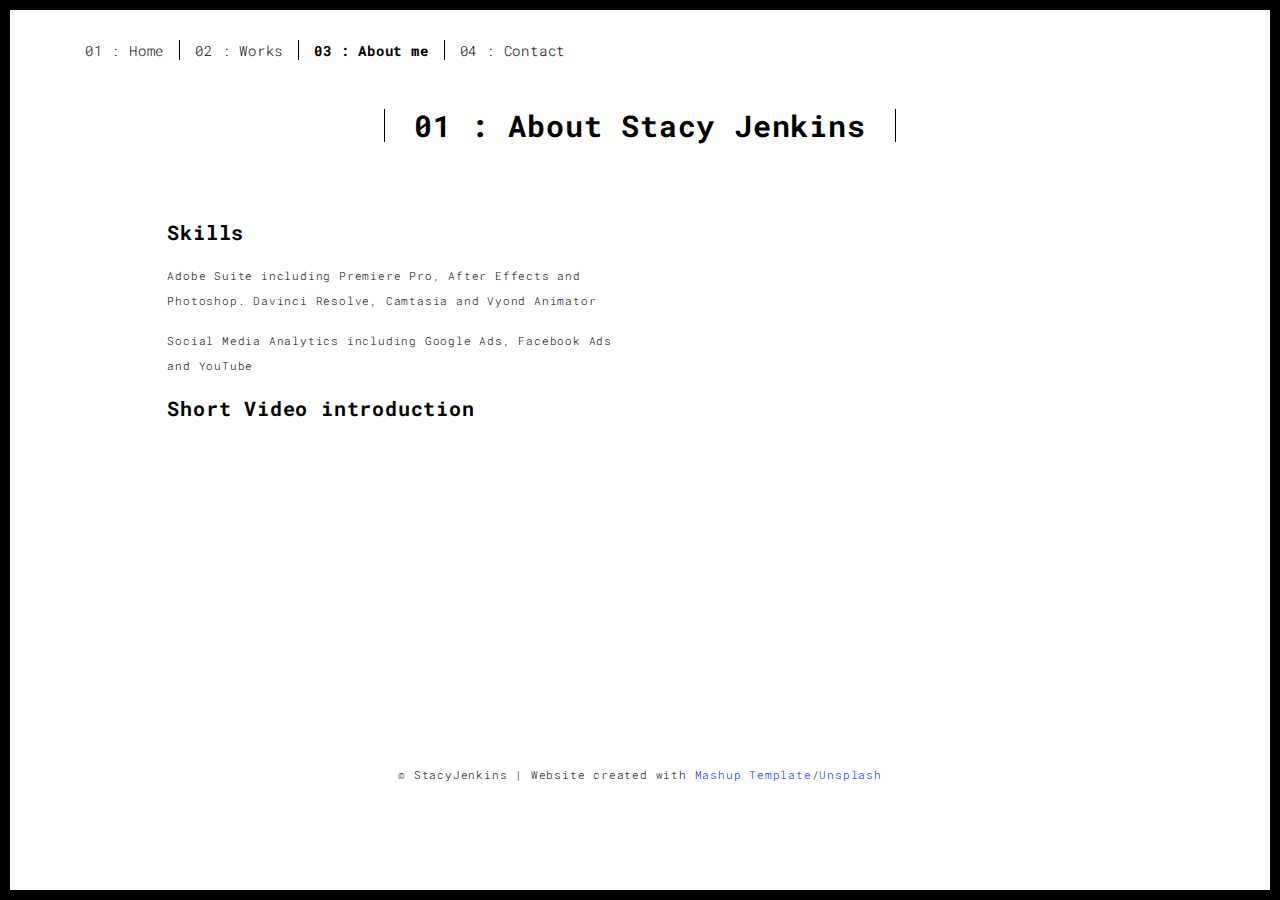
==== commit 5b84325c: "Update about.html" ====
--- a/about.html
+++ b/about.html
@@ -69,7 +69,7 @@
                   <h3>Short Video introduction </h3>
                   
                 <div class="col-xs-12 col-md-6">
-                  <<iframe width="560" height="315" src="https://www.youtube.com/embed/gTRgJeJlcJ8" title="YouTube video player" frameborder="0" allow="accelerometer; autoplay; clipboard-write; encrypted-media; gyroscope; picture-in-picture" allowfullscreen title="About Stacy Jenkins Video" alt="Short video of Stacy Jenkins sharing her personal story and passion for online learning and video creations"></iframe>
+                  <iframe width="560" height="315" src="https://www.youtube.com/embed/gTRgJeJlcJ8" title="YouTube video player" frameborder="0" allow="accelerometer; autoplay; clipboard-write; encrypted-media; gyroscope; picture-in-picture" allowfullscreen title="About Stacy Jenkins Video" alt="Short video of Stacy Jenkins sharing her personal story and passion for online learning and video creations"></iframe>
                     
               </div>
               </div>
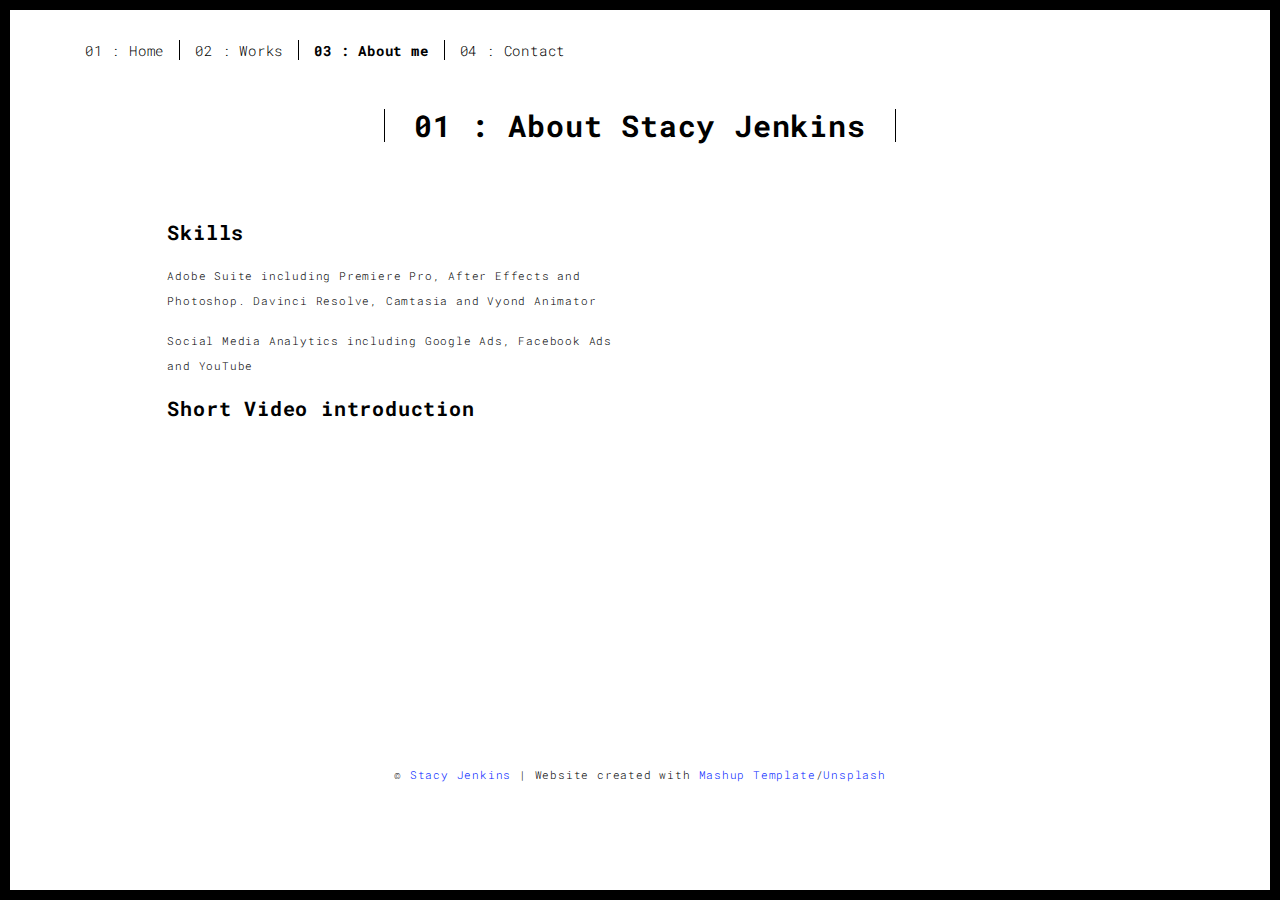
==== commit 7724840b: "Update about.html" ====
--- a/about.html
+++ b/about.html
@@ -87,7 +87,7 @@
   <div class="container">
     <div class="row">
       <div class="col-xs-12">
-        <p>© StacyJenkins | Website created with <a href="http://www.mashup-template.com/" title="Create website with free html template">Mashup Template</a>/<a href="https://www.unsplash.com/" title="Beautiful Free Images">Unsplash</a></p>
+        <p>© <a href = "mailto: s.jenkins0321@gmail.com" title="email Stacy Jenkins">Stacy Jenkins</a> | Website created with <a href="http://www.mashup-template.com/" title="Create website with free html template">Mashup Template</a>/<a href="https://www.unsplash.com/" title="Beautiful Free Images">Unsplash</a></p>
       </div>
     </div>
   </div>
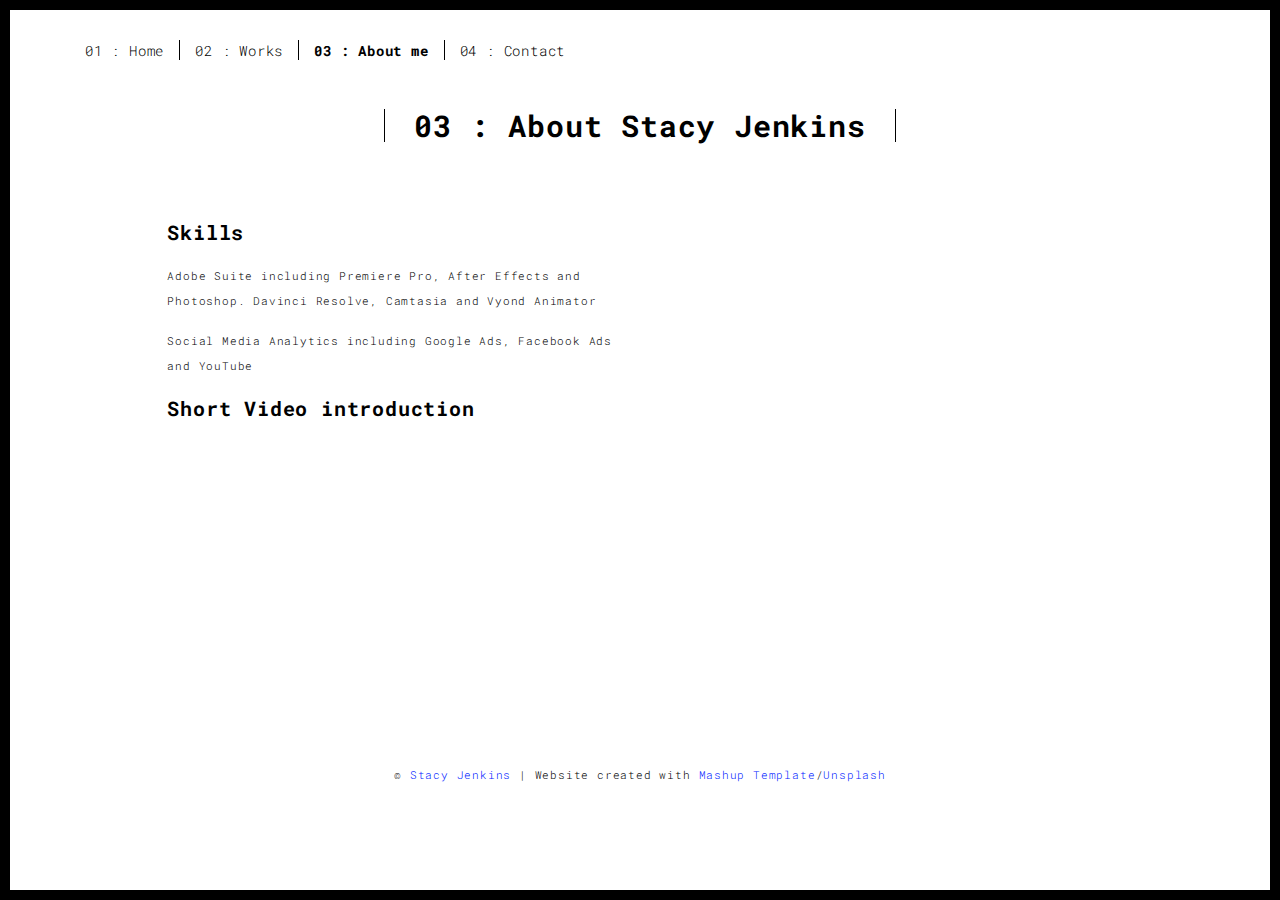
==== commit 8fc7a1f0: "Update about.html" ====
--- a/about.html
+++ b/about.html
@@ -55,7 +55,7 @@
       <div class="row">
         <div class="col-xs-12">
           <div class="section-container-spacer text-center">
-            <h1 class="h2">01 : About Stacy Jenkins</h1>
+            <h1 class="h2">03 : About Stacy Jenkins</h1>
           </div>
           
           <div class="row">
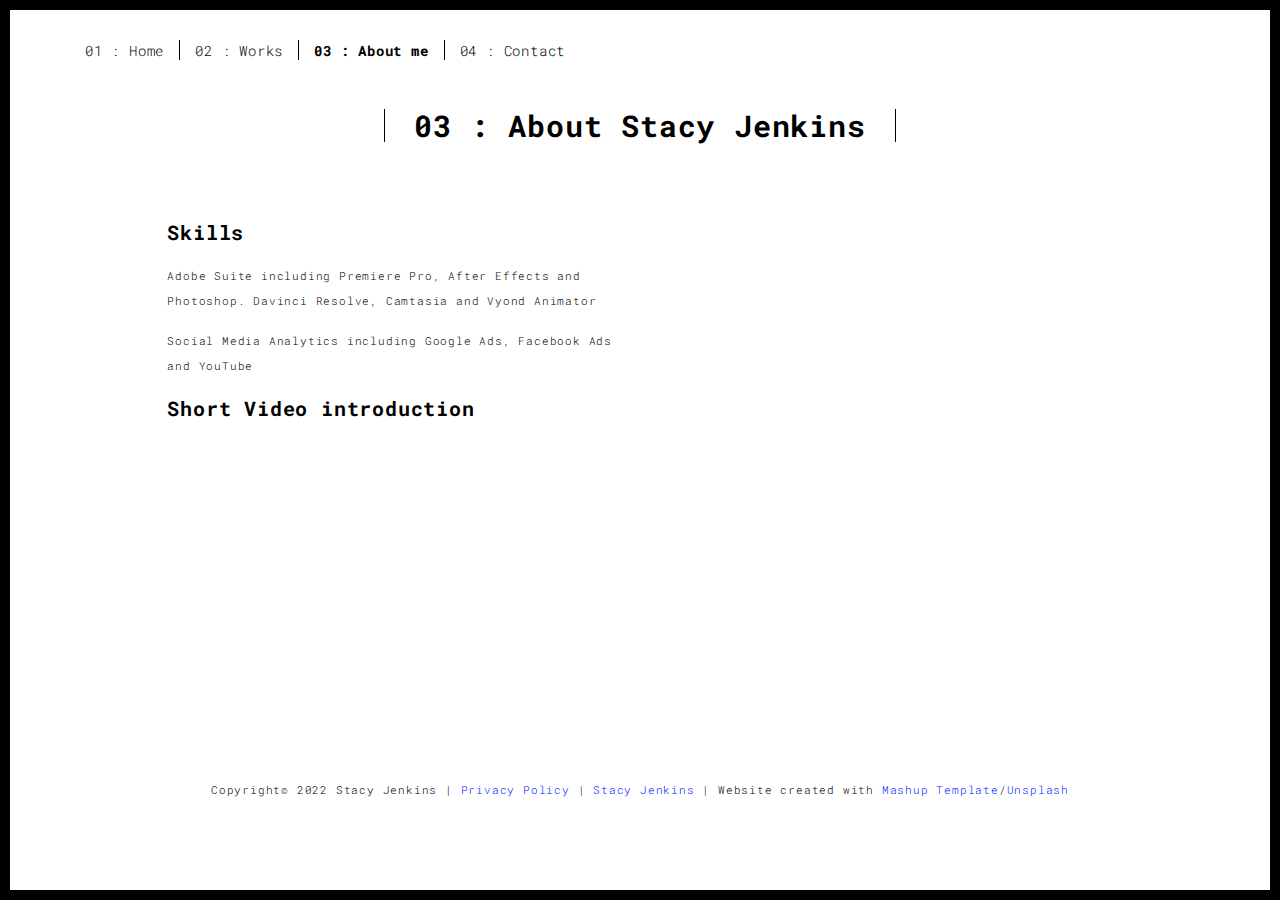
==== commit 20375f4a: "Update about.html" ====
--- a/about.html
+++ b/about.html
@@ -87,7 +87,7 @@
   <div class="container">
     <div class="row">
       <div class="col-xs-12">
-        <p>© <a href = "mailto: s.jenkins0321@gmail.com" title="email Stacy Jenkins">Stacy Jenkins</a> | Website created with <a href="http://www.mashup-template.com/" title="Create website with free html template">Mashup Template</a>/<a href="https://www.unsplash.com/" title="Beautiful Free Images">Unsplash</a></p>
+        <p><p>Copyright© 2022 Stacy Jenkins | <a href = "./Privacy Policy.html" title"PrivacyPolicy">Privacy Policy</a> | <a href = "mailto: s.jenkins0321@gmail.com" title="email Stacy Jenkins">Stacy Jenkins</a> | Website created with <a href="http://www.mashup-template.com/" title="Create website with free html template">Mashup Template</a>/<a href="https://www.unsplash.com/" title="Beautiful Free Images">Unsplash</a></p>
       </div>
     </div>
   </div>
--- a/main.3f6952e4.css
+++ b/main.3f6952e4.css
@@ -3,7 +3,7 @@
  * Copyright 2011-2016 Twitter, Inc.
  * Licensed under MIT (https://github.com/twbs/bootstrap/blob/master/LICENSE)
  */
-/*! normalize.css v3.0.3 | MIT License | github.com/necolas/normalize.css */html{font-family:sans-serif;-ms-text-size-adjust:100%;-webkit-text-size-adjust:100%}body{margin:0}article,aside,details,figcaption,figure,footer,header,hgroup,main,menu,nav,section,summary{display:block}audio,canvas,progress,video{display:inline-block;vertical-align:baseline}audio:not([controls]){display:none;height:0}[hidden],template{display:none}a{background-color:transparent}a:active,a:hover{outline:0}abbr[title]{border-bottom:1px dotted}b,strong{font-weight:700}dfn{font-style:italic}h1{font-size:2em;margin:.67em 0}mark{background:#ff0;color:#000}small{font-size:80%}sub,sup{font-size:75%;line-height:0;position:relative;vertical-align:baseline}sup{top:-.5em}sub{bottom:-.25em}img{border:0}svg:not(:root){overflow:hidden}figure{margin:1em 40px}hr{box-sizing:content-box;height:0}pre{overflow:auto}code,kbd,pre,samp{font-family:monospace,monospace;font-size:1em}button,input,optgroup,select,textarea{color:inherit;font:inherit;margin:0}button{overflow:visible}button,select{text-transform:none}button,html input[type=button],input[type=reset],input[type=submit]{-webkit-appearance:button;cursor:pointer}button[disabled],html input[disabled]{cursor:default}button::-moz-focus-inner,input::-moz-focus-inner{border:0;padding:0}input{line-height:normal}input[type=checkbox],input[type=radio]{box-sizing:border-box;padding:0}input[type=number]::-webkit-inner-spin-button,input[type=number]::-webkit-outer-spin-button{height:auto}input[type=search]{-webkit-appearance:textfield;box-sizing:content-box}input[type=search]::-webkit-search-cancel-button,input[type=search]::-webkit-search-decoration{-webkit-appearance:none}fieldset{border:1px solid silver;margin:0 2px;padding:.35em .625em .75em}textarea{overflow:auto}optgroup{font-weight:700}table{border-collapse:collapse;border-spacing:0}td,th{padding:0}
+/*! normalize.css v3.0.3 | MIT License | github.com/necolas/normalize.css */html{font-family:sans-serif;-ms-text-size-adjust:100%;-webkit-text-size-adjust:100%}body{margin:0}article,aside,details,figcaption,figure,footer,header,hgroup,main,menu,nav,section,summary{display:block}audio,canvas,progress,video{display:inline-block;vertical-align:baseline}audio:not([controls]){display:none;height:0}[hidden],template{display:none}a{background-color:transparent}a:active,a:hover{outline:0}abbr[title]{border-bottom:1px dotted}b,strong{font-weight:700}dfn{font-style:italic}h1{font-size:2em;margin:.67em 0}mark{background:#ff0;color:#000}small{font-size:80%}sub,sup{font-size:75%;line-height:0;position:relative;vertical-align:baseline}sup{top:-.5em}sub{bottom:-.25em}img{border:0}svg:not(:root){overflow:hidden}figure{margin:1em 40px}hr{box-sizing:content-box;height:0}pre{overflow:auto}code,kbd,pre,samp{font-family:monospace,monospace;font-size:1em}button,input,optgroup,select,textarea{color:inherit;font:inherit;margin:0}button{overflow:visible}button,select{text-transform:none}button,html input[type=button],input[type=reset],input[type=submit]{-webkit-appearance:button;cursor:pointer}button[disabled],html input[disabled]{cursor:default}button::-moz-focus-inner,input::-moz-focus-inner{border:0;padding:0}input{line-height:normal}input[type=checkbox],input[type=radio]{box-sizing:border-box;padding:0}input[type=number]::-webkit-inner-spin-button,input[type=number]::-webkit-outer-spin-button{height:auto}input[type=search]{-webkit-appearance:textfield;box-sizing:content-box}input[type=search]::-webkit-search-cancel-button,input[type=search]::-webkit-search-decoration{-webkit-appearance:none}fieldset{border:1px solid black;margin:0 2px;padding:.35em .625em .75em}textarea{overflow:auto}optgroup{font-weight:700}table{border-collapse:collapse;border-spacing:0}td,th{padding:0}
 
-/*! Source: https://github.com/h5bp/html5-boilerplate/blob/master/src/css/main.css */@media print{*,:after,:before{background:transparent!important;color:#000!important;box-shadow:none!important;text-shadow:none!important}a,a:visited{text-decoration:underline}a[href]:after{content:" (" attr(href) ")"}abbr[title]:after{content:" (" attr(title) ")"}a[href^="#"]:after,a[href^="javascript:"]:after{content:""}blockquote,pre{border:1px solid #999;page-break-inside:avoid}thead{display:table-header-group}img,tr{page-break-inside:avoid}img{max-width:100%!important}h2,h3,p{orphans:3;widows:3}h2,h3{page-break-after:avoid}.navbar{display:none}.btn>.caret,.dropup>.btn>.caret{border-top-color:#000!important}.label{border:1px solid #000}.table{border-collapse:collapse!important}.table td,.table th{background-color:#fff!important}.table-bordered td,.table-bordered th{border:1px solid #ddd!important}}*,:after,:before{-webkit-box-sizing:border-box;-moz-box-sizing:border-box;box-sizing:border-box}html{font-size:10px;-webkit-tap-highlight-color:transparent}body{font-family:Roboto Mono,Helvetica,Arial,sans-serif;font-size:11px;line-height:1.78;color:#000;background-color:#fff}button,input,select,textarea{font-family:inherit;font-size:inherit;line-height:inherit}a{color:#001aff;text-decoration:none}a:focus,a:hover{color:#0012b3;text-decoration:underline}a:focus{outline:5px auto -webkit-focus-ring-color;outline-offset:-2px}figure{margin:0}img{vertical-align:middle}.img-responsive{display:block;max-width:100%;height:auto}.img-rounded{border-radius:0}.img-thumbnail{padding:4px;line-height:1.78;background-color:#fff;border:1px solid #ddd;border-radius:0;-webkit-transition:all .2s ease-in-out;-o-transition:all .2s ease-in-out;transition:all .2s ease-in-out;display:inline-block;max-width:100%;height:auto}.img-circle{border-radius:50%}hr{margin-top:19px;margin-bottom:19px;border:0;border-top:1px solid #eee}.sr-only{position:absolute;width:1px;height:1px;margin:-1px;padding:0;overflow:hidden;clip:rect(0,0,0,0);border:0}.sr-only-focusable:active,.sr-only-focusable:focus{position:static;width:auto;height:auto;margin:0;overflow:visible;clip:auto}[role=button]{cursor:pointer}.h1,.h2,.h3,.h4,.h5,.h6,h1,h2,h3,h4,h5,h6{font-family:Roboto Mono,Helvetica,Arial,sans-serif;font-weight:700;line-height:1.1;color:#000}.h1 .small,.h1 small,.h2 .small,.h2 small,.h3 .small,.h3 small,.h4 .small,.h4 small,.h5 .small,.h5 small,.h6 .small,.h6 small,h1 .small,h1 small,h2 .small,h2 small,h3 .small,h3 small,h4 .small,h4 small,h5 .small,h5 small,h6 .small,h6 small{font-weight:400;line-height:1;color:#777}.h1,.h2,.h3,h1,h2,h3{margin-top:19px;margin-bottom:9.5px}.h1 .small,.h1 small,.h2 .small,.h2 small,.h3 .small,.h3 small,h1 .small,h1 small,h2 .small,h2 small,h3 .small,h3 small{font-size:65%}.h4,.h5,.h6,h4,h5,h6{margin-top:9.5px;margin-bottom:9.5px}.h4 .small,.h4 small,.h5 .small,.h5 small,.h6 .small,.h6 small,h4 .small,h4 small,h5 .small,h5 small,h6 .small,h6 small{font-size:75%}.h1,h1{font-size:70px}.h2,h2{font-size:30px}.h3,h3{font-size:20px}.h4,.h5,h4,h5{font-size:11px}.h6,h6{font-size:10px}p{margin:0 0 9.5px}.lead{margin-bottom:19px;font-size:12px;font-weight:300;line-height:1.4}@media (min-width:768px){.lead{font-size:16.5px}}.small,small{font-size:90%}.mark,mark{background-color:#fcf8e3;padding:.2em}.text-left{text-align:left}.text-right{text-align:right}.text-center{text-align:center}.text-justify{text-align:justify}.text-nowrap{white-space:nowrap}.text-lowercase{text-transform:lowercase}.initialism,.text-uppercase{text-transform:uppercase}.text-capitalize{text-transform:capitalize}.text-muted{color:#777}.text-primary{color:#001aff}a.text-primary:focus,a.text-primary:hover{color:#0015cc}.text-success{color:#fff}a.text-success:focus,a.text-success:hover{color:#e6e6e6}.text-info{color:#31708f}a.text-info:focus,a.text-info:hover{color:#245269}.text-warning{color:#8a6d3b}a.text-warning:focus,a.text-warning:hover{color:#66512c}.text-danger{color:#fff}a.text-danger:focus,a.text-danger:hover{color:#e6e6e6}.bg-primary{color:#fff;background-color:#001aff}a.bg-primary:focus,a.bg-primary:hover{background-color:#0015cc}.bg-success,a.bg-success:focus,a.bg-success:hover{background-color:#000}.bg-info{background-color:#d9edf7}a.bg-info:focus,a.bg-info:hover{background-color:#afd9ee}.bg-warning{background-color:#fcf8e3}a.bg-warning:focus,a.bg-warning:hover{background-color:#f7ecb5}.bg-danger{background-color:red}a.bg-danger:focus,a.bg-danger:hover{background-color:#c00}.page-header{padding-bottom:8.5px;margin:38px 0 19px;border-bottom:1px solid #eee}ol,ul{margin-top:0;margin-bottom:9.5px}ol ol,ol ul,ul ol,ul ul{margin-bottom:0}.list-inline,.list-unstyled{padding-left:0;list-style:none}.list-inline{margin-left:-5px}.list-inline>li{display:inline-block;padding-left:5px;padding-right:5px}dl{margin-top:0;margin-bottom:19px}dd,dt{line-height:1.78}dt{font-weight:700}dd{margin-left:0}.dl-horizontal dd:after,.dl-horizontal dd:before{content:" ";display:table}.dl-horizontal dd:after{clear:both}@media (min-width:768px){.dl-horizontal dt{float:left;width:160px;clear:left;text-align:right;overflow:hidden;text-overflow:ellipsis;white-space:nowrap}.dl-horizontal dd{margin-left:180px}}abbr[data-original-title],abbr[title]{cursor:help;border-bottom:1px dotted #777}.initialism{font-size:90%}blockquote{padding:9.5px 19px;margin:0 0 19px;font-size:13.75px;border-left:5px solid #eee}blockquote ol:last-child,blockquote p:last-child,blockquote ul:last-child{margin-bottom:0}blockquote .small,blockquote footer,blockquote small{display:block;font-size:80%;line-height:1.78;color:#777}blockquote .small:before,blockquote footer:before,blockquote small:before{content:"\2014   \A0"}.blockquote-reverse,blockquote.pull-right{padding-right:15px;padding-left:0;border-right:5px solid #eee;border-left:0;text-align:right}.blockquote-reverse .small:before,.blockquote-reverse footer:before,.blockquote-reverse small:before,blockquote.pull-right .small:before,blockquote.pull-right footer:before,blockquote.pull-right small:before{content:""}.blockquote-reverse .small:after,.blockquote-reverse footer:after,.blockquote-reverse small:after,blockquote.pull-right .small:after,blockquote.pull-right footer:after,blockquote.pull-right small:after{content:"\A0   \2014"}address{margin-bottom:19px;font-style:normal;line-height:1.78}code,kbd,pre,samp{font-family:Menlo,Monaco,Consolas,Courier New,monospace}code{color:#c7254e;background-color:#f9f2f4}code,kbd{padding:2px 4px;font-size:90%;border-radius:0}kbd{color:#fff;background-color:#333;box-shadow:inset 0 -1px 0 rgba(0,0,0,.25)}kbd kbd{padding:0;font-size:100%;font-weight:700;box-shadow:none}pre{display:block;padding:9px;margin:0 0 9.5px;font-size:10px;line-height:1.78;word-break:break-all;word-wrap:break-word;color:#333;background-color:#f5f5f5;border:1px solid #ccc;border-radius:0}pre code{padding:0;font-size:inherit;color:inherit;white-space:pre-wrap;background-color:transparent;border-radius:0}.pre-scrollable{max-height:340px;overflow-y:scroll}.container{margin-right:auto;margin-left:auto;padding-left:15px;padding-right:15px}.container:after,.container:before{content:" ";display:table}.container:after{clear:both}@media (min-width:768px){.container{width:750px}}@media (min-width:992px){.container{width:970px}}@media (min-width:1200px){.container{width:1170px}}.container-fluid{margin-right:auto;margin-left:auto;padding-left:15px;padding-right:15px}.container-fluid:after,.container-fluid:before{content:" ";display:table}.container-fluid:after{clear:both}.row{margin-left:-15px;margin-right:-15px}.row:after,.row:before{content:" ";display:table}.row:after{clear:both}.col-lg-1,.col-lg-2,.col-lg-3,.col-lg-4,.col-lg-5,.col-lg-6,.col-lg-7,.col-lg-8,.col-lg-9,.col-lg-10,.col-lg-11,.col-lg-12,.col-md-1,.col-md-2,.col-md-3,.col-md-4,.col-md-5,.col-md-6,.col-md-7,.col-md-8,.col-md-9,.col-md-10,.col-md-11,.col-md-12,.col-sm-1,.col-sm-2,.col-sm-3,.col-sm-4,.col-sm-5,.col-sm-6,.col-sm-7,.col-sm-8,.col-sm-9,.col-sm-10,.col-sm-11,.col-sm-12,.col-xs-1,.col-xs-2,.col-xs-3,.col-xs-4,.col-xs-5,.col-xs-6,.col-xs-7,.col-xs-8,.col-xs-9,.col-xs-10,.col-xs-11,.col-xs-12{position:relative;min-height:1px;padding-left:15px;padding-right:15px}.col-xs-1,.col-xs-2,.col-xs-3,.col-xs-4,.col-xs-5,.col-xs-6,.col-xs-7,.col-xs-8,.col-xs-9,.col-xs-10,.col-xs-11,.col-xs-12{float:left}.col-xs-1{width:8.33333%}.col-xs-2{width:16.66667%}.col-xs-3{width:25%}.col-xs-4{width:33.33333%}.col-xs-5{width:41.66667%}.col-xs-6{width:50%}.col-xs-7{width:58.33333%}.col-xs-8{width:66.66667%}.col-xs-9{width:75%}.col-xs-10{width:83.33333%}.col-xs-11{width:91.66667%}.col-xs-12{width:100%}.col-xs-pull-0{right:auto}.col-xs-pull-1{right:8.33333%}.col-xs-pull-2{right:16.66667%}.col-xs-pull-3{right:25%}.col-xs-pull-4{right:33.33333%}.col-xs-pull-5{right:41.66667%}.col-xs-pull-6{right:50%}.col-xs-pull-7{right:58.33333%}.col-xs-pull-8{right:66.66667%}.col-xs-pull-9{right:75%}.col-xs-pull-10{right:83.33333%}.col-xs-pull-11{right:91.66667%}.col-xs-pull-12{right:100%}.col-xs-push-0{left:auto}.col-xs-push-1{left:8.33333%}.col-xs-push-2{left:16.66667%}.col-xs-push-3{left:25%}.col-xs-push-4{left:33.33333%}.col-xs-push-5{left:41.66667%}.col-xs-push-6{left:50%}.col-xs-push-7{left:58.33333%}.col-xs-push-8{left:66.66667%}.col-xs-push-9{left:75%}.col-xs-push-10{left:83.33333%}.col-xs-push-11{left:91.66667%}.col-xs-push-12{left:100%}.col-xs-offset-0{margin-left:0}.col-xs-offset-1{margin-left:8.33333%}.col-xs-offset-2{margin-left:16.66667%}.col-xs-offset-3{margin-left:25%}.col-xs-offset-4{margin-left:33.33333%}.col-xs-offset-5{margin-left:41.66667%}.col-xs-offset-6{margin-left:50%}.col-xs-offset-7{margin-left:58.33333%}.col-xs-offset-8{margin-left:66.66667%}.col-xs-offset-9{margin-left:75%}.col-xs-offset-10{margin-left:83.33333%}.col-xs-offset-11{margin-left:91.66667%}.col-xs-offset-12{margin-left:100%}@media (min-width:768px){.col-sm-1,.col-sm-2,.col-sm-3,.col-sm-4,.col-sm-5,.col-sm-6,.col-sm-7,.col-sm-8,.col-sm-9,.col-sm-10,.col-sm-11,.col-sm-12{float:left}.col-sm-1{width:8.33333%}.col-sm-2{width:16.66667%}.col-sm-3{width:25%}.col-sm-4{width:33.33333%}.col-sm-5{width:41.66667%}.col-sm-6{width:50%}.col-sm-7{width:58.33333%}.col-sm-8{width:66.66667%}.col-sm-9{width:75%}.col-sm-10{width:83.33333%}.col-sm-11{width:91.66667%}.col-sm-12{width:100%}.col-sm-pull-0{right:auto}.col-sm-pull-1{right:8.33333%}.col-sm-pull-2{right:16.66667%}.col-sm-pull-3{right:25%}.col-sm-pull-4{right:33.33333%}.col-sm-pull-5{right:41.66667%}.col-sm-pull-6{right:50%}.col-sm-pull-7{right:58.33333%}.col-sm-pull-8{right:66.66667%}.col-sm-pull-9{right:75%}.col-sm-pull-10{right:83.33333%}.col-sm-pull-11{right:91.66667%}.col-sm-pull-12{right:100%}.col-sm-push-0{left:auto}.col-sm-push-1{left:8.33333%}.col-sm-push-2{left:16.66667%}.col-sm-push-3{left:25%}.col-sm-push-4{left:33.33333%}.col-sm-push-5{left:41.66667%}.col-sm-push-6{left:50%}.col-sm-push-7{left:58.33333%}.col-sm-push-8{left:66.66667%}.col-sm-push-9{left:75%}.col-sm-push-10{left:83.33333%}.col-sm-push-11{left:91.66667%}.col-sm-push-12{left:100%}.col-sm-offset-0{margin-left:0}.col-sm-offset-1{margin-left:8.33333%}.col-sm-offset-2{margin-left:16.66667%}.col-sm-offset-3{margin-left:25%}.col-sm-offset-4{margin-left:33.33333%}.col-sm-offset-5{margin-left:41.66667%}.col-sm-offset-6{margin-left:50%}.col-sm-offset-7{margin-left:58.33333%}.col-sm-offset-8{margin-left:66.66667%}.col-sm-offset-9{margin-left:75%}.col-sm-offset-10{margin-left:83.33333%}.col-sm-offset-11{margin-left:91.66667%}.col-sm-offset-12{margin-left:100%}}@media (min-width:992px){.col-md-1,.col-md-2,.col-md-3,.col-md-4,.col-md-5,.col-md-6,.col-md-7,.col-md-8,.col-md-9,.col-md-10,.col-md-11,.col-md-12{float:left}.col-md-1{width:8.33333%}.col-md-2{width:16.66667%}.col-md-3{width:25%}.col-md-4{width:33.33333%}.col-md-5{width:41.66667%}.col-md-6{width:50%}.col-md-7{width:58.33333%}.col-md-8{width:66.66667%}.col-md-9{width:75%}.col-md-10{width:83.33333%}.col-md-11{width:91.66667%}.col-md-12{width:100%}.col-md-pull-0{right:auto}.col-md-pull-1{right:8.33333%}.col-md-pull-2{right:16.66667%}.col-md-pull-3{right:25%}.col-md-pull-4{right:33.33333%}.col-md-pull-5{right:41.66667%}.col-md-pull-6{right:50%}.col-md-pull-7{right:58.33333%}.col-md-pull-8{right:66.66667%}.col-md-pull-9{right:75%}.col-md-pull-10{right:83.33333%}.col-md-pull-11{right:91.66667%}.col-md-pull-12{right:100%}.col-md-push-0{left:auto}.col-md-push-1{left:8.33333%}.col-md-push-2{left:16.66667%}.col-md-push-3{left:25%}.col-md-push-4{left:33.33333%}.col-md-push-5{left:41.66667%}.col-md-push-6{left:50%}.col-md-push-7{left:58.33333%}.col-md-push-8{left:66.66667%}.col-md-push-9{left:75%}.col-md-push-10{left:83.33333%}.col-md-push-11{left:91.66667%}.col-md-push-12{left:100%}.col-md-offset-0{margin-left:0}.col-md-offset-1{margin-left:8.33333%}.col-md-offset-2{margin-left:16.66667%}.col-md-offset-3{margin-left:25%}.col-md-offset-4{margin-left:33.33333%}.col-md-offset-5{margin-left:41.66667%}.col-md-offset-6{margin-left:50%}.col-md-offset-7{margin-left:58.33333%}.col-md-offset-8{margin-left:66.66667%}.col-md-offset-9{margin-left:75%}.col-md-offset-10{margin-left:83.33333%}.col-md-offset-11{margin-left:91.66667%}.col-md-offset-12{margin-left:100%}}@media (min-width:1200px){.col-lg-1,.col-lg-2,.col-lg-3,.col-lg-4,.col-lg-5,.col-lg-6,.col-lg-7,.col-lg-8,.col-lg-9,.col-lg-10,.col-lg-11,.col-lg-12{float:left}.col-lg-1{width:8.33333%}.col-lg-2{width:16.66667%}.col-lg-3{width:25%}.col-lg-4{width:33.33333%}.col-lg-5{width:41.66667%}.col-lg-6{width:50%}.col-lg-7{width:58.33333%}.col-lg-8{width:66.66667%}.col-lg-9{width:75%}.col-lg-10{width:83.33333%}.col-lg-11{width:91.66667%}.col-lg-12{width:100%}.col-lg-pull-0{right:auto}.col-lg-pull-1{right:8.33333%}.col-lg-pull-2{right:16.66667%}.col-lg-pull-3{right:25%}.col-lg-pull-4{right:33.33333%}.col-lg-pull-5{right:41.66667%}.col-lg-pull-6{right:50%}.col-lg-pull-7{right:58.33333%}.col-lg-pull-8{right:66.66667%}.col-lg-pull-9{right:75%}.col-lg-pull-10{right:83.33333%}.col-lg-pull-11{right:91.66667%}.col-lg-pull-12{right:100%}.col-lg-push-0{left:auto}.col-lg-push-1{left:8.33333%}.col-lg-push-2{left:16.66667%}.col-lg-push-3{left:25%}.col-lg-push-4{left:33.33333%}.col-lg-push-5{left:41.66667%}.col-lg-push-6{left:50%}.col-lg-push-7{left:58.33333%}.col-lg-push-8{left:66.66667%}.col-lg-push-9{left:75%}.col-lg-push-10{left:83.33333%}.col-lg-push-11{left:91.66667%}.col-lg-push-12{left:100%}.col-lg-offset-0{margin-left:0}.col-lg-offset-1{margin-left:8.33333%}.col-lg-offset-2{margin-left:16.66667%}.col-lg-offset-3{margin-left:25%}.col-lg-offset-4{margin-left:33.33333%}.col-lg-offset-5{margin-left:41.66667%}.col-lg-offset-6{margin-left:50%}.col-lg-offset-7{margin-left:58.33333%}.col-lg-offset-8{margin-left:66.66667%}.col-lg-offset-9{margin-left:75%}.col-lg-offset-10{margin-left:83.33333%}.col-lg-offset-11{margin-left:91.66667%}.col-lg-offset-12{margin-left:100%}}table{background-color:transparent}caption{padding-top:8px;padding-bottom:8px;color:#777}caption,th{text-align:left}.table{width:100%;max-width:100%;margin-bottom:19px}.table>tbody>tr>td,.table>tbody>tr>th,.table>tfoot>tr>td,.table>tfoot>tr>th,.table>thead>tr>td,.table>thead>tr>th{padding:8px;line-height:1.78;vertical-align:top;border-top:1px solid #ddd}.table>thead>tr>th{vertical-align:bottom;border-bottom:2px solid #ddd}.table>caption+thead>tr:first-child>td,.table>caption+thead>tr:first-child>th,.table>colgroup+thead>tr:first-child>td,.table>colgroup+thead>tr:first-child>th,.table>thead:first-child>tr:first-child>td,.table>thead:first-child>tr:first-child>th{border-top:0}.table>tbody+tbody{border-top:2px solid #ddd}.table .table{background-color:#fff}.table-condensed>tbody>tr>td,.table-condensed>tbody>tr>th,.table-condensed>tfoot>tr>td,.table-condensed>tfoot>tr>th,.table-condensed>thead>tr>td,.table-condensed>thead>tr>th{padding:5px}.table-bordered,.table-bordered>tbody>tr>td,.table-bordered>tbody>tr>th,.table-bordered>tfoot>tr>td,.table-bordered>tfoot>tr>th,.table-bordered>thead>tr>td,.table-bordered>thead>tr>th{border:1px solid #ddd}.table-bordered>thead>tr>td,.table-bordered>thead>tr>th{border-bottom-width:2px}.table-striped>tbody>tr:nth-of-type(odd){background-color:#f9f9f9}.table-hover>tbody>tr:hover{background-color:#f5f5f5}table col[class*=col-]{position:static;float:none;display:table-column}table td[class*=col-],table th[class*=col-]{position:static;float:none;display:table-cell}.table>tbody>tr.active>td,.table>tbody>tr.active>th,.table>tbody>tr>td.active,.table>tbody>tr>th.active,.table>tfoot>tr.active>td,.table>tfoot>tr.active>th,.table>tfoot>tr>td.active,.table>tfoot>tr>th.active,.table>thead>tr.active>td,.table>thead>tr.active>th,.table>thead>tr>td.active,.table>thead>tr>th.active{background-color:#f5f5f5}.table-hover>tbody>tr.active:hover>td,.table-hover>tbody>tr.active:hover>th,.table-hover>tbody>tr:hover>.active,.table-hover>tbody>tr>td.active:hover,.table-hover>tbody>tr>th.active:hover{background-color:#e8e8e8}.table-hover>tbody>tr.success:hover>td,.table-hover>tbody>tr.success:hover>th,.table-hover>tbody>tr:hover>.success,.table-hover>tbody>tr>td.success:hover,.table-hover>tbody>tr>th.success:hover,.table>tbody>tr.success>td,.table>tbody>tr.success>th,.table>tbody>tr>td.success,.table>tbody>tr>th.success,.table>tfoot>tr.success>td,.table>tfoot>tr.success>th,.table>tfoot>tr>td.success,.table>tfoot>tr>th.success,.table>thead>tr.success>td,.table>thead>tr.success>th,.table>thead>tr>td.success,.table>thead>tr>th.success{background-color:#000}.table>tbody>tr.info>td,.table>tbody>tr.info>th,.table>tbody>tr>td.info,.table>tbody>tr>th.info,.table>tfoot>tr.info>td,.table>tfoot>tr.info>th,.table>tfoot>tr>td.info,.table>tfoot>tr>th.info,.table>thead>tr.info>td,.table>thead>tr.info>th,.table>thead>tr>td.info,.table>thead>tr>th.info{background-color:#d9edf7}.table-hover>tbody>tr.info:hover>td,.table-hover>tbody>tr.info:hover>th,.table-hover>tbody>tr:hover>.info,.table-hover>tbody>tr>td.info:hover,.table-hover>tbody>tr>th.info:hover{background-color:#c4e3f3}.table>tbody>tr.warning>td,.table>tbody>tr.warning>th,.table>tbody>tr>td.warning,.table>tbody>tr>th.warning,.table>tfoot>tr.warning>td,.table>tfoot>tr.warning>th,.table>tfoot>tr>td.warning,.table>tfoot>tr>th.warning,.table>thead>tr.warning>td,.table>thead>tr.warning>th,.table>thead>tr>td.warning,.table>thead>tr>th.warning{background-color:#fcf8e3}.table-hover>tbody>tr.warning:hover>td,.table-hover>tbody>tr.warning:hover>th,.table-hover>tbody>tr:hover>.warning,.table-hover>tbody>tr>td.warning:hover,.table-hover>tbody>tr>th.warning:hover{background-color:#faf2cc}.table>tbody>tr.danger>td,.table>tbody>tr.danger>th,.table>tbody>tr>td.danger,.table>tbody>tr>th.danger,.table>tfoot>tr.danger>td,.table>tfoot>tr.danger>th,.table>tfoot>tr>td.danger,.table>tfoot>tr>th.danger,.table>thead>tr.danger>td,.table>thead>tr.danger>th,.table>thead>tr>td.danger,.table>thead>tr>th.danger{background-color:red}.table-hover>tbody>tr.danger:hover>td,.table-hover>tbody>tr.danger:hover>th,.table-hover>tbody>tr:hover>.danger,.table-hover>tbody>tr>td.danger:hover,.table-hover>tbody>tr>th.danger:hover{background-color:#e60000}.table-responsive{overflow-x:auto;min-height:.01%}@media screen and (max-width:767px){.table-responsive{width:100%;margin-bottom:14.25px;overflow-y:hidden;-ms-overflow-style:-ms-autohiding-scrollbar;border:1px solid #ddd}.table-responsive>.table{margin-bottom:0}.table-responsive>.table>tbody>tr>td,.table-responsive>.table>tbody>tr>th,.table-responsive>.table>tfoot>tr>td,.table-responsive>.table>tfoot>tr>th,.table-responsive>.table>thead>tr>td,.table-responsive>.table>thead>tr>th{white-space:nowrap}.table-responsive>.table-bordered{border:0}.table-responsive>.table-bordered>tbody>tr>td:first-child,.table-responsive>.table-bordered>tbody>tr>th:first-child,.table-responsive>.table-bordered>tfoot>tr>td:first-child,.table-responsive>.table-bordered>tfoot>tr>th:first-child,.table-responsive>.table-bordered>thead>tr>td:first-child,.table-responsive>.table-bordered>thead>tr>th:first-child{border-left:0}.table-responsive>.table-bordered>tbody>tr>td:last-child,.table-responsive>.table-bordered>tbody>tr>th:last-child,.table-responsive>.table-bordered>tfoot>tr>td:last-child,.table-responsive>.table-bordered>tfoot>tr>th:last-child,.table-responsive>.table-bordered>thead>tr>td:last-child,.table-responsive>.table-bordered>thead>tr>th:last-child{border-right:0}.table-responsive>.table-bordered>tbody>tr:last-child>td,.table-responsive>.table-bordered>tbody>tr:last-child>th,.table-responsive>.table-bordered>tfoot>tr:last-child>td,.table-responsive>.table-bordered>tfoot>tr:last-child>th{border-bottom:0}}fieldset{margin:0;min-width:0}fieldset,legend{padding:0;border:0}legend{display:block;width:100%;margin-bottom:19px;font-size:16.5px;line-height:inherit;color:#333;border-bottom:1px solid #e5e5e5}label{display:inline-block;max-width:100%;margin-bottom:5px;font-weight:700}input[type=search]{-webkit-box-sizing:border-box;-moz-box-sizing:border-box;box-sizing:border-box}input[type=checkbox],input[type=radio]{margin:4px 0 0;margin-top:1px\9;line-height:normal}input[type=file]{display:block}input[type=range]{display:block;width:100%}select[multiple],select[size]{height:auto}input[type=checkbox]:focus,input[type=file]:focus,input[type=radio]:focus{outline:5px auto -webkit-focus-ring-color;outline-offset:-2px}output{padding-top:9px}.form-control,output{display:block;font-size:11px;line-height:1.78;color:#555}.form-control{width:100%;height:40px;padding:8px 14px;background-color:#fff;background-image:none;border:1px solid #000;border-radius:0;-webkit-box-shadow:inset 0 1px 1px rgba(0,0,0,.075);box-shadow:inset 0 1px 1px rgba(0,0,0,.075);-webkit-transition:border-color .15s ease-in-out,box-shadow .15s ease-in-out;-o-transition:border-color ease-in-out .15s,box-shadow ease-in-out .15s;transition:border-color .15s ease-in-out,box-shadow .15s ease-in-out}.form-control:focus{border-color:#66afe9;-webkit-box-shadow:inset 0 1px 1px rgba(0,0,0,.075),0 0 8px rgba(102,175,233,.6);box-shadow:inset 0 1px 1px rgba(0,0,0,.075),0 0 8px rgba(102,175,233,.6)}.form-control::-moz-placeholder{color:#999;opacity:1}.form-control:-ms-input-placeholder{color:#999}.form-control::-webkit-input-placeholder{color:#999}.form-control::-ms-expand{border:0;background-color:transparent}.form-control[disabled],.form-control[readonly],fieldset[disabled] .form-control{background-color:#eee;opacity:1}.form-control[disabled],fieldset[disabled] .form-control{cursor:not-allowed}textarea.form-control{height:auto}input[type=search]{-webkit-appearance:none}@media screen and (-webkit-min-device-pixel-ratio:0){input[type=date].form-control,input[type=datetime-local].form-control,input[type=month].form-control,input[type=time].form-control{line-height:40px}.input-group-sm>.input-group-btn>input[type=date].btn,.input-group-sm>.input-group-btn>input[type=datetime-local].btn,.input-group-sm>.input-group-btn>input[type=month].btn,.input-group-sm>.input-group-btn>input[type=time].btn,.input-group-sm>input[type=date].form-control,.input-group-sm>input[type=date].input-group-addon,.input-group-sm>input[type=datetime-local].form-control,.input-group-sm>input[type=datetime-local].input-group-addon,.input-group-sm>input[type=month].form-control,.input-group-sm>input[type=month].input-group-addon,.input-group-sm>input[type=time].form-control,.input-group-sm>input[type=time].input-group-addon,.input-group-sm input[type=date],.input-group-sm input[type=datetime-local],.input-group-sm input[type=month],.input-group-sm input[type=time],input[type=date].input-sm,input[type=datetime-local].input-sm,input[type=month].input-sm,input[type=time].input-sm{line-height:27px}.input-group-lg>.input-group-btn>input[type=date].btn,.input-group-lg>.input-group-btn>input[type=datetime-local].btn,.input-group-lg>.input-group-btn>input[type=month].btn,.input-group-lg>.input-group-btn>input[type=time].btn,.input-group-lg>input[type=date].form-control,.input-group-lg>input[type=date].input-group-addon,.input-group-lg>input[type=datetime-local].form-control,.input-group-lg>input[type=datetime-local].input-group-addon,.input-group-lg>input[type=month].form-control,.input-group-lg>input[type=month].input-group-addon,.input-group-lg>input[type=time].form-control,.input-group-lg>input[type=time].input-group-addon,.input-group-lg input[type=date],.input-group-lg input[type=datetime-local],.input-group-lg input[type=month],.input-group-lg input[type=time],input[type=date].input-lg,input[type=datetime-local].input-lg,input[type=month].input-lg,input[type=time].input-lg{line-height:41px}}.form-group{margin-bottom:15px}.checkbox,.radio{position:relative;display:block;margin-top:10px;margin-bottom:10px}.checkbox label,.radio label{min-height:19px;padding-left:20px;margin-bottom:0;font-weight:400;cursor:pointer}.checkbox-inline input[type=checkbox],.checkbox input[type=checkbox],.radio-inline input[type=radio],.radio input[type=radio]{position:absolute;margin-left:-20px;margin-top:4px\9}.checkbox+.checkbox,.radio+.radio{margin-top:-5px}.checkbox-inline,.radio-inline{position:relative;display:inline-block;padding-left:20px;margin-bottom:0;vertical-align:middle;font-weight:400;cursor:pointer}.checkbox-inline+.checkbox-inline,.radio-inline+.radio-inline{margin-top:0;margin-left:10px}.checkbox-inline.disabled,.checkbox.disabled label,.radio-inline.disabled,.radio.disabled label,fieldset[disabled] .checkbox-inline,fieldset[disabled] .checkbox label,fieldset[disabled] .radio-inline,fieldset[disabled] .radio label,fieldset[disabled] input[type=checkbox],fieldset[disabled] input[type=radio],input[type=checkbox].disabled,input[type=checkbox][disabled],input[type=radio].disabled,input[type=radio][disabled]{cursor:not-allowed}.form-control-static{padding-top:9px;padding-bottom:9px;margin-bottom:0;min-height:30px}.form-control-static.input-lg,.form-control-static.input-sm,.input-group-lg>.form-control-static.form-control,.input-group-lg>.form-control-static.input-group-addon,.input-group-lg>.input-group-btn>.form-control-static.btn,.input-group-sm>.form-control-static.form-control,.input-group-sm>.form-control-static.input-group-addon,.input-group-sm>.input-group-btn>.form-control-static.btn{padding-left:0;padding-right:0}.input-group-sm>.form-control,.input-group-sm>.input-group-addon,.input-group-sm>.input-group-btn>.btn,.input-sm{height:27px;padding:5px 10px;font-size:10px;line-height:1.5;border-radius:0}.input-group-sm>.input-group-btn>select.btn,.input-group-sm>select.form-control,.input-group-sm>select.input-group-addon,select.input-sm{height:27px;line-height:27px}.input-group-sm>.input-group-btn>select[multiple].btn,.input-group-sm>.input-group-btn>textarea.btn,.input-group-sm>select[multiple].form-control,.input-group-sm>select[multiple].input-group-addon,.input-group-sm>textarea.form-control,.input-group-sm>textarea.input-group-addon,select[multiple].input-sm,textarea.input-sm{height:auto}.form-group-sm .form-control{height:27px;padding:5px 10px;font-size:10px;line-height:1.5;border-radius:0}.form-group-sm select.form-control{height:27px;line-height:27px}.form-group-sm select[multiple].form-control,.form-group-sm textarea.form-control{height:auto}.form-group-sm .form-control-static{height:27px;min-height:29px;padding:6px 10px;font-size:10px;line-height:1.5}.input-group-lg>.form-control,.input-group-lg>.input-group-addon,.input-group-lg>.input-group-btn>.btn,.input-lg{height:41px;padding:10px 16px;font-size:14px;line-height:1.33333;border-radius:0}.input-group-lg>.input-group-btn>select.btn,.input-group-lg>select.form-control,.input-group-lg>select.input-group-addon,select.input-lg{height:41px;line-height:41px}.input-group-lg>.input-group-btn>select[multiple].btn,.input-group-lg>.input-group-btn>textarea.btn,.input-group-lg>select[multiple].form-control,.input-group-lg>select[multiple].input-group-addon,.input-group-lg>textarea.form-control,.input-group-lg>textarea.input-group-addon,select[multiple].input-lg,textarea.input-lg{height:auto}.form-group-lg .form-control{height:41px;padding:10px 16px;font-size:14px;line-height:1.33333;border-radius:0}.form-group-lg select.form-control{height:41px;line-height:41px}.form-group-lg select[multiple].form-control,.form-group-lg textarea.form-control{height:auto}.form-group-lg .form-control-static{height:41px;min-height:33px;padding:11px 16px;font-size:14px;line-height:1.33333}.has-feedback{position:relative}.has-feedback .form-control{padding-right:50px}.form-control-feedback{position:absolute;top:0;right:0;z-index:2;display:block;width:40px;height:40px;line-height:40px;text-align:center;pointer-events:none}.form-group-lg .form-control+.form-control-feedback,.input-group-lg+.form-control-feedback,.input-group-lg>.form-control+.form-control-feedback,.input-group-lg>.input-group-addon+.form-control-feedback,.input-group-lg>.input-group-btn>.btn+.form-control-feedback,.input-lg+.form-control-feedback{width:41px;height:41px;line-height:41px}.form-group-sm .form-control+.form-control-feedback,.input-group-sm+.form-control-feedback,.input-group-sm>.form-control+.form-control-feedback,.input-group-sm>.input-group-addon+.form-control-feedback,.input-group-sm>.input-group-btn>.btn+.form-control-feedback,.input-sm+.form-control-feedback{width:27px;height:27px;line-height:27px}.has-success .checkbox,.has-success .checkbox-inline,.has-success.checkbox-inline label,.has-success.checkbox label,.has-success .control-label,.has-success .help-block,.has-success .radio,.has-success .radio-inline,.has-success.radio-inline label,.has-success.radio label{color:#fff}.has-success .form-control{border-color:#fff;-webkit-box-shadow:inset 0 1px 1px rgba(0,0,0,.075);box-shadow:inset 0 1px 1px rgba(0,0,0,.075)}.has-success .form-control:focus{border-color:#e6e6e6;-webkit-box-shadow:inset 0 1px 1px rgba(0,0,0,.075),0 0 6px #fff;box-shadow:inset 0 1px 1px rgba(0,0,0,.075),0 0 6px #fff}.has-success .input-group-addon{color:#fff;border-color:#fff;background-color:#000}.has-success .form-control-feedback{color:#fff}.has-warning .checkbox,.has-warning .checkbox-inline,.has-warning.checkbox-inline label,.has-warning.checkbox label,.has-warning .control-label,.has-warning .help-block,.has-warning .radio,.has-warning .radio-inline,.has-warning.radio-inline label,.has-warning.radio label{color:#8a6d3b}.has-warning .form-control{border-color:#8a6d3b;-webkit-box-shadow:inset 0 1px 1px rgba(0,0,0,.075);box-shadow:inset 0 1px 1px rgba(0,0,0,.075)}.has-warning .form-control:focus{border-color:#66512c;-webkit-box-shadow:inset 0 1px 1px rgba(0,0,0,.075),0 0 6px #c0a16b;box-shadow:inset 0 1px 1px rgba(0,0,0,.075),0 0 6px #c0a16b}.has-warning .input-group-addon{color:#8a6d3b;border-color:#8a6d3b;background-color:#fcf8e3}.has-warning .form-control-feedback{color:#8a6d3b}.has-error .checkbox,.has-error .checkbox-inline,.has-error.checkbox-inline label,.has-error.checkbox label,.has-error .control-label,.has-error .help-block,.has-error .radio,.has-error .radio-inline,.has-error.radio-inline label,.has-error.radio label{color:#fff}.has-error .form-control{border-color:#fff;-webkit-box-shadow:inset 0 1px 1px rgba(0,0,0,.075);box-shadow:inset 0 1px 1px rgba(0,0,0,.075)}.has-error .form-control:focus{border-color:#e6e6e6;-webkit-box-shadow:inset 0 1px 1px rgba(0,0,0,.075),0 0 6px #fff;box-shadow:inset 0 1px 1px rgba(0,0,0,.075),0 0 6px #fff}.has-error .input-group-addon{color:#fff;border-color:#fff;background-color:red}.has-error .form-control-feedback{color:#fff}.has-feedback label~.form-control-feedback{top:24px}.has-feedback label.sr-only~.form-control-feedback{top:0}.help-block{display:block;margin-top:5px;margin-bottom:10px;color:#404040}@media (min-width:768px){.form-inline .form-group{display:inline-block;margin-bottom:0;vertical-align:middle}.form-inline .form-control{display:inline-block;width:auto;vertical-align:middle}.form-inline .form-control-static{display:inline-block}.form-inline .input-group{display:inline-table;vertical-align:middle}.form-inline .input-group .form-control,.form-inline .input-group .input-group-addon,.form-inline .input-group .input-group-btn{width:auto}.form-inline .input-group>.form-control{width:100%}.form-inline .control-label{margin-bottom:0;vertical-align:middle}.form-inline .checkbox,.form-inline .radio{display:inline-block;margin-top:0;margin-bottom:0;vertical-align:middle}.form-inline .checkbox label,.form-inline .radio label{padding-left:0}.form-inline .checkbox input[type=checkbox],.form-inline .radio input[type=radio]{position:relative;margin-left:0}.form-inline .has-feedback .form-control-feedback{top:0}}.form-horizontal .checkbox,.form-horizontal .checkbox-inline,.form-horizontal .radio,.form-horizontal .radio-inline{margin-top:0;margin-bottom:0;padding-top:9px}.form-horizontal .checkbox,.form-horizontal .radio{min-height:28px}.form-horizontal .form-group{margin-left:-15px;margin-right:-15px}.form-horizontal .form-group:after,.form-horizontal .form-group:before{content:" ";display:table}.form-horizontal .form-group:after{clear:both}@media (min-width:768px){.form-horizontal .control-label{text-align:right;margin-bottom:0;padding-top:9px}}.form-horizontal .has-feedback .form-control-feedback{right:15px}@media (min-width:768px){.form-horizontal .form-group-lg .control-label{padding-top:11px;font-size:14px}}@media (min-width:768px){.form-horizontal .form-group-sm .control-label{padding-top:6px;font-size:10px}}.btn{display:inline-block;margin-bottom:0;font-weight:400;text-align:center;vertical-align:middle;touch-action:manipulation;cursor:pointer;background-image:none;border:1px solid transparent;white-space:nowrap;padding:8px 14px;font-size:11px;line-height:1.78;border-radius:0;-webkit-user-select:none;-moz-user-select:none;-ms-user-select:none;user-select:none}.btn.active.focus,.btn.active:focus,.btn.focus,.btn:active.focus,.btn:active:focus,.btn:focus{outline:5px auto -webkit-focus-ring-color;outline-offset:-2px}.btn.focus,.btn:focus,.btn:hover{color:#000;text-decoration:none}.btn.active,.btn:active{outline:0;background-image:none;-webkit-box-shadow:inset 0 3px 5px rgba(0,0,0,.125);box-shadow:inset 0 3px 5px rgba(0,0,0,.125)}.btn.disabled,.btn[disabled],fieldset[disabled] .btn{cursor:not-allowed;opacity:.65;filter:alpha(opacity=65);-webkit-box-shadow:none;box-shadow:none}a.btn.disabled,fieldset[disabled] a.btn{pointer-events:none}.btn-default,.btn-default.active,.btn-default.active.focus,.btn-default.active:focus,.btn-default.active:hover,.btn-default.focus,.btn-default:active,.btn-default:active.focus,.btn-default:active:focus,.btn-default:active:hover,.btn-default:focus,.btn-default:hover,.open>.btn-default.dropdown-toggle,.open>.btn-default.dropdown-toggle.focus,.open>.btn-default.dropdown-toggle:focus,.open>.btn-default.dropdown-toggle:hover{color:#000;background-color:transparent;border-color:#000}.btn-default.active,.btn-default:active,.open>.btn-default.dropdown-toggle{background-image:none}.btn-default.disabled.focus,.btn-default.disabled:focus,.btn-default.disabled:hover,.btn-default[disabled].focus,.btn-default[disabled]:focus,.btn-default[disabled]:hover,fieldset[disabled] .btn-default.focus,fieldset[disabled] .btn-default:focus,fieldset[disabled] .btn-default:hover{background-color:transparent;border-color:#000}.btn-default .badge{color:transparent;background-color:#000}.btn-primary{color:#001aff;background-color:transparent;border-color:#001aff}.btn-primary.focus,.btn-primary:focus{color:#001aff;background-color:transparent;border-color:#000d80}.btn-primary.active,.btn-primary:active,.btn-primary:hover,.open>.btn-primary.dropdown-toggle{color:#001aff;background-color:transparent;border-color:#0014c2}.btn-primary.active.focus,.btn-primary.active:focus,.btn-primary.active:hover,.btn-primary:active.focus,.btn-primary:active:focus,.btn-primary:active:hover,.open>.btn-primary.dropdown-toggle.focus,.open>.btn-primary.dropdown-toggle:focus,.open>.btn-primary.dropdown-toggle:hover{color:#001aff;background-color:transparent;border-color:#000d80}.btn-primary.active,.btn-primary:active,.open>.btn-primary.dropdown-toggle{background-image:none}.btn-primary.disabled.focus,.btn-primary.disabled:focus,.btn-primary.disabled:hover,.btn-primary[disabled].focus,.btn-primary[disabled]:focus,.btn-primary[disabled]:hover,fieldset[disabled] .btn-primary.focus,fieldset[disabled] .btn-primary:focus,fieldset[disabled] .btn-primary:hover{background-color:transparent;border-color:#001aff}.btn-primary .badge{color:transparent;background-color:#001aff}.btn-success{color:#5cb85c;background-color:transparent;border-color:#5cb85c}.btn-success.focus,.btn-success:focus{color:#5cb85c;background-color:transparent;border-color:#2d672d}.btn-success.active,.btn-success:active,.btn-success:hover,.open>.btn-success.dropdown-toggle{color:#5cb85c;background-color:transparent;border-color:#419641}.btn-success.active.focus,.btn-success.active:focus,.btn-success.active:hover,.btn-success:active.focus,.btn-success:active:focus,.btn-success:active:hover,.open>.btn-success.dropdown-toggle.focus,.open>.btn-success.dropdown-toggle:focus,.open>.btn-success.dropdown-toggle:hover{color:#5cb85c;background-color:transparent;border-color:#2d672d}.btn-success.active,.btn-success:active,.open>.btn-success.dropdown-toggle{background-image:none}.btn-success.disabled.focus,.btn-success.disabled:focus,.btn-success.disabled:hover,.btn-success[disabled].focus,.btn-success[disabled]:focus,.btn-success[disabled]:hover,fieldset[disabled] .btn-success.focus,fieldset[disabled] .btn-success:focus,fieldset[disabled] .btn-success:hover{background-color:transparent;border-color:#5cb85c}.btn-success .badge{color:transparent;background-color:#5cb85c}.btn-info{border-color:#5bc0de}.btn-info,.btn-info.focus,.btn-info:focus{color:#5bc0de;background-color:transparent}.btn-info.focus,.btn-info:focus{border-color:#1f7e9a}.btn-info.active,.btn-info:active,.btn-info:hover,.open>.btn-info.dropdown-toggle{color:#5bc0de;background-color:transparent;border-color:#2aabd2}.btn-info.active.focus,.btn-info.active:focus,.btn-info.active:hover,.btn-info:active.focus,.btn-info:active:focus,.btn-info:active:hover,.open>.btn-info.dropdown-toggle.focus,.open>.btn-info.dropdown-toggle:focus,.open>.btn-info.dropdown-toggle:hover{color:#5bc0de;background-color:transparent;border-color:#1f7e9a}.btn-info.active,.btn-info:active,.open>.btn-info.dropdown-toggle{background-image:none}.btn-info.disabled.focus,.btn-info.disabled:focus,.btn-info.disabled:hover,.btn-info[disabled].focus,.btn-info[disabled]:focus,.btn-info[disabled]:hover,fieldset[disabled] .btn-info.focus,fieldset[disabled] .btn-info:focus,fieldset[disabled] .btn-info:hover{background-color:transparent;border-color:#5bc0de}.btn-info .badge{color:transparent;background-color:#5bc0de}.btn-warning{color:#f0ad4e;background-color:transparent;border-color:#f0ad4e}.btn-warning.focus,.btn-warning:focus{color:#f0ad4e;background-color:transparent;border-color:#b06d0f}.btn-warning.active,.btn-warning:active,.btn-warning:hover,.open>.btn-warning.dropdown-toggle{color:#f0ad4e;background-color:transparent;border-color:#eb9316}.btn-warning.active.focus,.btn-warning.active:focus,.btn-warning.active:hover,.btn-warning:active.focus,.btn-warning:active:focus,.btn-warning:active:hover,.open>.btn-warning.dropdown-toggle.focus,.open>.btn-warning.dropdown-toggle:focus,.open>.btn-warning.dropdown-toggle:hover{color:#f0ad4e;background-color:transparent;border-color:#b06d0f}.btn-warning.active,.btn-warning:active,.open>.btn-warning.dropdown-toggle{background-image:none}.btn-warning.disabled.focus,.btn-warning.disabled:focus,.btn-warning.disabled:hover,.btn-warning[disabled].focus,.btn-warning[disabled]:focus,.btn-warning[disabled]:hover,fieldset[disabled] .btn-warning.focus,fieldset[disabled] .btn-warning:focus,fieldset[disabled] .btn-warning:hover{background-color:transparent;border-color:#f0ad4e}.btn-warning .badge{color:transparent;background-color:#f0ad4e}.btn-danger{color:#d9534f;background-color:transparent;border-color:#d9534f}.btn-danger.focus,.btn-danger:focus{color:#d9534f;background-color:transparent;border-color:#8b211e}.btn-danger.active,.btn-danger:active,.btn-danger:hover,.open>.btn-danger.dropdown-toggle{color:#d9534f;background-color:transparent;border-color:#c12e2a}.btn-danger.active.focus,.btn-danger.active:focus,.btn-danger.active:hover,.btn-danger:active.focus,.btn-danger:active:focus,.btn-danger:active:hover,.open>.btn-danger.dropdown-toggle.focus,.open>.btn-danger.dropdown-toggle:focus,.open>.btn-danger.dropdown-toggle:hover{color:#d9534f;background-color:transparent;border-color:#8b211e}.btn-danger.active,.btn-danger:active,.open>.btn-danger.dropdown-toggle{background-image:none}.btn-danger.disabled.focus,.btn-danger.disabled:focus,.btn-danger.disabled:hover,.btn-danger[disabled].focus,.btn-danger[disabled]:focus,.btn-danger[disabled]:hover,fieldset[disabled] .btn-danger.focus,fieldset[disabled] .btn-danger:focus,fieldset[disabled] .btn-danger:hover{background-color:transparent;border-color:#d9534f}.btn-danger .badge{color:transparent;background-color:#d9534f}.btn-link{color:#001aff;font-weight:400;border-radius:0}.btn-link,.btn-link.active,.btn-link:active,.btn-link[disabled],fieldset[disabled] .btn-link{background-color:transparent;-webkit-box-shadow:none;box-shadow:none}.btn-link,.btn-link:active,.btn-link:focus,.btn-link:hover{border-color:transparent}.btn-link:focus,.btn-link:hover{color:#0012b3;text-decoration:underline;background-color:transparent}.btn-link[disabled]:focus,.btn-link[disabled]:hover,fieldset[disabled] .btn-link:focus,fieldset[disabled] .btn-link:hover{color:#777;text-decoration:none}.btn-group-lg>.btn,.btn-lg{padding:10px 16px;font-size:14px;line-height:1.33333;border-radius:0}.btn-group-sm>.btn,.btn-sm{padding:5px 10px;font-size:10px;line-height:1.5;border-radius:0}.btn-group-xs>.btn,.btn-xs{padding:1px 5px;font-size:10px;line-height:1.5;border-radius:0}.btn-block{display:block;width:100%}.btn-block+.btn-block{margin-top:5px}input[type=button].btn-block,input[type=reset].btn-block,input[type=submit].btn-block{width:100%}.fade{opacity:0;-webkit-transition:opacity .15s linear;-o-transition:opacity .15s linear;transition:opacity .15s linear}.fade.in{opacity:1}.collapse{display:none}.collapse.in{display:block}tr.collapse.in{display:table-row}tbody.collapse.in{display:table-row-group}.collapsing{position:relative;height:0;overflow:hidden;-webkit-transition-property:height,visibility;transition-property:height,visibility;-webkit-transition-duration:.35s;transition-duration:.35s;-webkit-transition-timing-function:ease;transition-timing-function:ease}.caret{display:inline-block;width:0;height:0;margin-left:2px;vertical-align:middle;border-top:4px dashed;border-top:4px solid\9;border-right:4px solid transparent;border-left:4px solid transparent}.dropdown,.dropup{position:relative}.dropdown-toggle:focus{outline:0}.dropdown-menu{position:absolute;top:100%;left:0;z-index:1000;display:none;float:left;min-width:160px;padding:5px 0;margin:2px 0 0;list-style:none;font-size:11px;text-align:left;background-color:#fff;border:1px solid #ccc;border:1px solid rgba(0,0,0,.15);border-radius:0;-webkit-box-shadow:0 6px 12px rgba(0,0,0,.175);box-shadow:0 6px 12px rgba(0,0,0,.175);background-clip:padding-box}.dropdown-menu.pull-right{right:0;left:auto}.dropdown-menu .divider{height:1px;margin:8.5px 0;overflow:hidden;background-color:#e5e5e5}.dropdown-menu>li>a{display:block;padding:3px 20px;clear:both;font-weight:400;line-height:1.78;color:#333;white-space:nowrap}.dropdown-menu>li>a:focus,.dropdown-menu>li>a:hover{text-decoration:none;color:#262626;background-color:#f5f5f5}.dropdown-menu>.active>a,.dropdown-menu>.active>a:focus,.dropdown-menu>.active>a:hover{color:#fff;text-decoration:none;outline:0;background-color:#001aff}.dropdown-menu>.disabled>a,.dropdown-menu>.disabled>a:focus,.dropdown-menu>.disabled>a:hover{color:#777}.dropdown-menu>.disabled>a:focus,.dropdown-menu>.disabled>a:hover{text-decoration:none;background-color:transparent;background-image:none;filter:progid:DXImageTransform.Microsoft.gradient(enabled = false);cursor:not-allowed}.open>.dropdown-menu{display:block}.open>a{outline:0}.dropdown-menu-right{left:auto;right:0}.dropdown-menu-left{left:0;right:auto}.dropdown-header{display:block;padding:3px 20px;font-size:10px;line-height:1.78;color:#777;white-space:nowrap}.dropdown-backdrop{position:fixed;left:0;right:0;bottom:0;top:0;z-index:990}.pull-right>.dropdown-menu{right:0;left:auto}.dropup .caret,.navbar-fixed-bottom .dropdown .caret{border-top:0;border-bottom:4px dashed;border-bottom:4px solid\9;content:""}.dropup .dropdown-menu,.navbar-fixed-bottom .dropdown .dropdown-menu{top:auto;bottom:100%;margin-bottom:2px}@media (min-width:768px){.navbar-right .dropdown-menu{right:0;left:auto}.navbar-right .dropdown-menu-left{left:0;right:auto}}.btn-group,.btn-group-vertical{position:relative;display:inline-block;vertical-align:middle}.btn-group-vertical>.btn,.btn-group>.btn{position:relative;float:left}.btn-group-vertical>.btn.active,.btn-group-vertical>.btn:active,.btn-group-vertical>.btn:focus,.btn-group-vertical>.btn:hover,.btn-group>.btn.active,.btn-group>.btn:active,.btn-group>.btn:focus,.btn-group>.btn:hover{z-index:2}.btn-group .btn+.btn,.btn-group .btn+.btn-group,.btn-group .btn-group+.btn,.btn-group .btn-group+.btn-group{margin-left:-1px}.btn-toolbar{margin-left:-5px}.btn-toolbar:after,.btn-toolbar:before{content:" ";display:table}.btn-toolbar:after{clear:both}.btn-toolbar .btn,.btn-toolbar .btn-group,.btn-toolbar .input-group{float:left}.btn-toolbar>.btn,.btn-toolbar>.btn-group,.btn-toolbar>.input-group{margin-left:5px}.btn-group>.btn:not(:first-child):not(:last-child):not(.dropdown-toggle){border-radius:0}.btn-group>.btn:first-child{margin-left:0}.btn-group>.btn:first-child:not(:last-child):not(.dropdown-toggle){border-bottom-right-radius:0;border-top-right-radius:0}.btn-group>.btn:last-child:not(:first-child),.btn-group>.dropdown-toggle:not(:first-child){border-bottom-left-radius:0;border-top-left-radius:0}.btn-group>.btn-group{float:left}.btn-group>.btn-group:not(:first-child):not(:last-child)>.btn{border-radius:0}.btn-group>.btn-group:first-child:not(:last-child)>.btn:last-child,.btn-group>.btn-group:first-child:not(:last-child)>.dropdown-toggle{border-bottom-right-radius:0;border-top-right-radius:0}.btn-group>.btn-group:last-child:not(:first-child)>.btn:first-child{border-bottom-left-radius:0;border-top-left-radius:0}.btn-group .dropdown-toggle:active,.btn-group.open .dropdown-toggle{outline:0}.btn-group>.btn+.dropdown-toggle{padding-left:8px;padding-right:8px}.btn-group-lg.btn-group>.btn+.dropdown-toggle,.btn-group>.btn-lg+.dropdown-toggle{padding-left:12px;padding-right:12px}.btn-group.open .dropdown-toggle{-webkit-box-shadow:inset 0 3px 5px rgba(0,0,0,.125);box-shadow:inset 0 3px 5px rgba(0,0,0,.125)}.btn-group.open .dropdown-toggle.btn-link{-webkit-box-shadow:none;box-shadow:none}.btn .caret{margin-left:0}.btn-group-lg>.btn .caret,.btn-lg .caret{border-width:5px 5px 0;border-bottom-width:0}.dropup .btn-group-lg>.btn .caret,.dropup .btn-lg .caret{border-width:0 5px 5px}.btn-group-vertical>.btn,.btn-group-vertical>.btn-group,.btn-group-vertical>.btn-group>.btn{display:block;float:none;width:100%;max-width:100%}.btn-group-vertical>.btn-group:after,.btn-group-vertical>.btn-group:before{content:" ";display:table}.btn-group-vertical>.btn-group:after{clear:both}.btn-group-vertical>.btn-group>.btn{float:none}.btn-group-vertical>.btn+.btn,.btn-group-vertical>.btn+.btn-group,.btn-group-vertical>.btn-group+.btn,.btn-group-vertical>.btn-group+.btn-group{margin-top:-1px;margin-left:0}.btn-group-vertical>.btn:not(:first-child):not(:last-child){border-radius:0}.btn-group-vertical>.btn:first-child:not(:last-child),.btn-group-vertical>.btn:last-child:not(:first-child){border-top-right-radius:0;border-top-left-radius:0;border-bottom-right-radius:0;border-bottom-left-radius:0}.btn-group-vertical>.btn-group:not(:first-child):not(:last-child)>.btn{border-radius:0}.btn-group-vertical>.btn-group:first-child:not(:last-child)>.btn:last-child,.btn-group-vertical>.btn-group:first-child:not(:last-child)>.dropdown-toggle{border-bottom-right-radius:0;border-bottom-left-radius:0}.btn-group-vertical>.btn-group:last-child:not(:first-child)>.btn:first-child{border-top-right-radius:0;border-top-left-radius:0}.btn-group-justified{display:table;width:100%;table-layout:fixed;border-collapse:separate}.btn-group-justified>.btn,.btn-group-justified>.btn-group{float:none;display:table-cell;width:1%}.btn-group-justified>.btn-group .btn{width:100%}.btn-group-justified>.btn-group .dropdown-menu{left:auto}[data-toggle=buttons]>.btn-group>.btn input[type=checkbox],[data-toggle=buttons]>.btn-group>.btn input[type=radio],[data-toggle=buttons]>.btn input[type=checkbox],[data-toggle=buttons]>.btn input[type=radio]{position:absolute;clip:rect(0,0,0,0);pointer-events:none}.input-group{position:relative;display:table;border-collapse:separate}.input-group[class*=col-]{float:none;padding-left:0;padding-right:0}.input-group .form-control{position:relative;z-index:2;float:left;width:100%;margin-bottom:0}.input-group .form-control:focus{z-index:3}.input-group-addon,.input-group-btn,.input-group .form-control{display:table-cell}.input-group-addon:not(:first-child):not(:last-child),.input-group-btn:not(:first-child):not(:last-child),.input-group .form-control:not(:first-child):not(:last-child){border-radius:0}.input-group-addon,.input-group-btn{width:1%;white-space:nowrap;vertical-align:middle}.input-group-addon{padding:8px 14px;font-size:11px;font-weight:400;line-height:1;color:#555;text-align:center;background-color:#eee;border:1px solid #000;border-radius:0}.input-group-addon.input-sm,.input-group-sm>.input-group-addon,.input-group-sm>.input-group-btn>.input-group-addon.btn{padding:5px 10px;font-size:10px;border-radius:0}.input-group-addon.input-lg,.input-group-lg>.input-group-addon,.input-group-lg>.input-group-btn>.input-group-addon.btn{padding:10px 16px;font-size:14px;border-radius:0}.input-group-addon input[type=checkbox],.input-group-addon input[type=radio]{margin-top:0}.input-group-addon:first-child,.input-group-btn:first-child>.btn,.input-group-btn:first-child>.btn-group>.btn,.input-group-btn:first-child>.dropdown-toggle,.input-group-btn:last-child>.btn-group:not(:last-child)>.btn,.input-group-btn:last-child>.btn:not(:last-child):not(.dropdown-toggle),.input-group .form-control:first-child{border-bottom-right-radius:0;border-top-right-radius:0}.input-group-addon:first-child{border-right:0}.input-group-addon:last-child,.input-group-btn:first-child>.btn-group:not(:first-child)>.btn,.input-group-btn:first-child>.btn:not(:first-child),.input-group-btn:last-child>.btn,.input-group-btn:last-child>.btn-group>.btn,.input-group-btn:last-child>.dropdown-toggle,.input-group .form-control:last-child{border-bottom-left-radius:0;border-top-left-radius:0}.input-group-addon:last-child{border-left:0}.input-group-btn{font-size:0;white-space:nowrap}.input-group-btn,.input-group-btn>.btn{position:relative}.input-group-btn>.btn+.btn{margin-left:-1px}.input-group-btn>.btn:active,.input-group-btn>.btn:focus,.input-group-btn>.btn:hover{z-index:2}.input-group-btn:first-child>.btn,.input-group-btn:first-child>.btn-group{margin-right:-1px}.input-group-btn:last-child>.btn,.input-group-btn:last-child>.btn-group{z-index:2;margin-left:-1px}.nav{margin-bottom:0;padding-left:0;list-style:none}.nav:after,.nav:before{content:" ";display:table}.nav:after{clear:both}.nav>li,.nav>li>a{position:relative;display:block}.nav>li>a{padding:10px 15px}.nav>li>a:focus,.nav>li>a:hover{text-decoration:none;background-color:transparent}.nav>li.disabled>a{color:#777}.nav>li.disabled>a:focus,.nav>li.disabled>a:hover{color:#777;text-decoration:none;background-color:transparent;cursor:not-allowed}.nav .open>a,.nav .open>a:focus,.nav .open>a:hover{background-color:transparent;border-color:#001aff}.nav .nav-divider{height:1px;margin:8.5px 0;overflow:hidden;background-color:#e5e5e5}.nav>li>a>img{max-width:none}.nav-tabs{border-bottom:1px solid #ddd}.nav-tabs>li{float:left;margin-bottom:-1px}.nav-tabs>li>a{margin-right:2px;line-height:1.78;border:1px solid transparent;border-radius:0 0 0 0}.nav-tabs>li>a:hover{border-color:#eee #eee #ddd}.nav-tabs>li.active>a,.nav-tabs>li.active>a:focus,.nav-tabs>li.active>a:hover{color:#555;background-color:#fff;border:1px solid #ddd;border-bottom-color:transparent;cursor:default}.nav-pills>li{float:left}.nav-pills>li>a{border-radius:0}.nav-pills>li+li{margin-left:2px}.nav-pills>li.active>a,.nav-pills>li.active>a:focus,.nav-pills>li.active>a:hover{color:#fff;background-color:#001aff}.nav-stacked>li{float:none}.nav-stacked>li+li{margin-top:2px;margin-left:0}.nav-justified,.nav-tabs.nav-justified{width:100%}.nav-justified>li,.nav-tabs.nav-justified>li{float:none}.nav-justified>li>a,.nav-tabs.nav-justified>li>a{text-align:center;margin-bottom:5px}.nav-justified>.dropdown .dropdown-menu{top:auto;left:auto}@media (min-width:768px){.nav-justified>li,.nav-tabs.nav-justified>li{display:table-cell;width:1%}.nav-justified>li>a,.nav-tabs.nav-justified>li>a{margin-bottom:0}}.nav-tabs-justified,.nav-tabs.nav-justified{border-bottom:0}.nav-tabs-justified>li>a,.nav-tabs.nav-justified>li>a{margin-right:0;border-radius:0}.nav-tabs-justified>.active>a,.nav-tabs-justified>.active>a:focus,.nav-tabs-justified>.active>a:hover,.nav-tabs.nav-justified>.active>a,.nav-tabs.nav-justified>.active>a:focus,.nav-tabs.nav-justified>.active>a:hover{border:1px solid #ddd}@media (min-width:768px){.nav-tabs-justified>li>a,.nav-tabs.nav-justified>li>a{border-bottom:1px solid #ddd;border-radius:0 0 0 0}.nav-tabs-justified>.active>a,.nav-tabs-justified>.active>a:focus,.nav-tabs-justified>.active>a:hover,.nav-tabs.nav-justified>.active>a,.nav-tabs.nav-justified>.active>a:focus,.nav-tabs.nav-justified>.active>a:hover{border-bottom-color:#fff}}.tab-content>.tab-pane{display:none}.tab-content>.active{display:block}.nav-tabs .dropdown-menu{margin-top:-1px;border-top-right-radius:0;border-top-left-radius:0}.navbar{position:relative;min-height:20px;margin-bottom:19px;border:1px solid transparent}.navbar:after,.navbar:before{content:" ";display:table}.navbar:after{clear:both}@media (min-width:768px){.navbar{border-radius:0}}.navbar-header:after,.navbar-header:before{content:" ";display:table}.navbar-header:after{clear:both}@media (min-width:768px){.navbar-header{float:left}}.navbar-collapse{overflow-x:visible;padding-right:15px;padding-left:15px;border-top:1px solid transparent;box-shadow:inset 0 1px 0 hsla(0,0%,100%,.1);-webkit-overflow-scrolling:touch}.navbar-collapse:after,.navbar-collapse:before{content:" ";display:table}.navbar-collapse:after{clear:both}.navbar-collapse.in{overflow-y:auto}@media (min-width:768px){.navbar-collapse{width:auto;border-top:0;box-shadow:none}.navbar-collapse.collapse{display:block!important;height:auto!important;padding-bottom:0;overflow:visible!important}.navbar-collapse.in{overflow-y:visible}.navbar-fixed-bottom .navbar-collapse,.navbar-fixed-top .navbar-collapse,.navbar-static-top .navbar-collapse{padding-left:0;padding-right:0}}.navbar-fixed-bottom .navbar-collapse,.navbar-fixed-top .navbar-collapse{max-height:340px}@media (max-device-width:480px) and (orientation:landscape){.navbar-fixed-bottom .navbar-collapse,.navbar-fixed-top .navbar-collapse{max-height:200px}}.container-fluid>.navbar-collapse,.container-fluid>.navbar-header,.container>.navbar-collapse,.container>.navbar-header{margin-right:-15px;margin-left:-15px}@media (min-width:768px){.container-fluid>.navbar-collapse,.container-fluid>.navbar-header,.container>.navbar-collapse,.container>.navbar-header{margin-right:0;margin-left:0}}.navbar-static-top{z-index:1000;border-width:0 0 1px}@media (min-width:768px){.navbar-static-top{border-radius:0}}.navbar-fixed-bottom,.navbar-fixed-top{position:fixed;right:0;left:0;z-index:1030}@media (min-width:768px){.navbar-fixed-bottom,.navbar-fixed-top{border-radius:0}}.navbar-fixed-top{top:0;border-width:0 0 1px}.navbar-fixed-bottom{bottom:0;margin-bottom:0;border-width:1px 0 0}.navbar-brand{float:left;padding:.5px 15px;font-size:14px;line-height:19px;height:20px}.navbar-brand:focus,.navbar-brand:hover{text-decoration:none}.navbar-brand>img{display:block}@media (min-width:768px){.navbar>.container-fluid .navbar-brand,.navbar>.container .navbar-brand{margin-left:-15px}}.navbar-toggle{position:relative;float:right;margin-right:15px;padding:9px 10px;margin-top:-7px;margin-bottom:-7px;background-color:transparent;background-image:none;border:1px solid transparent;border-radius:0}.navbar-toggle:focus{outline:0}.navbar-toggle .icon-bar{display:block;width:22px;height:2px;border-radius:1px}.navbar-toggle .icon-bar+.icon-bar{margin-top:4px}@media (min-width:768px){.navbar-toggle{display:none}}.navbar-nav{margin:.25px -15px}.navbar-nav>li>a{padding-top:10px;padding-bottom:10px;line-height:19px}@media (max-width:767px){.navbar-nav .open .dropdown-menu{position:static;float:none;width:auto;margin-top:0;background-color:transparent;border:0;box-shadow:none}.navbar-nav .open .dropdown-menu .dropdown-header,.navbar-nav .open .dropdown-menu>li>a{padding:5px 15px 5px 25px}.navbar-nav .open .dropdown-menu>li>a{line-height:19px}.navbar-nav .open .dropdown-menu>li>a:focus,.navbar-nav .open .dropdown-menu>li>a:hover{background-image:none}}@media (min-width:768px){.navbar-nav{float:left;margin:0}.navbar-nav>li{float:left}.navbar-nav>li>a{padding-top:.5px;padding-bottom:.5px}}.navbar-form{margin:-10px -15px;padding:10px 15px;border-top:1px solid transparent;border-bottom:1px solid transparent;-webkit-box-shadow:inset 0 1px 0 hsla(0,0%,100%,.1),0 1px 0 hsla(0,0%,100%,.1);box-shadow:inset 0 1px 0 hsla(0,0%,100%,.1),0 1px 0 hsla(0,0%,100%,.1)}@media (min-width:768px){.navbar-form .form-group{display:inline-block;margin-bottom:0;vertical-align:middle}.navbar-form .form-control{display:inline-block;width:auto;vertical-align:middle}.navbar-form .form-control-static{display:inline-block}.navbar-form .input-group{display:inline-table;vertical-align:middle}.navbar-form .input-group .form-control,.navbar-form .input-group .input-group-addon,.navbar-form .input-group .input-group-btn{width:auto}.navbar-form .input-group>.form-control{width:100%}.navbar-form .control-label{margin-bottom:0;vertical-align:middle}.navbar-form .checkbox,.navbar-form .radio{display:inline-block;margin-top:0;margin-bottom:0;vertical-align:middle}.navbar-form .checkbox label,.navbar-form .radio label{padding-left:0}.navbar-form .checkbox input[type=checkbox],.navbar-form .radio input[type=radio]{position:relative;margin-left:0}.navbar-form .has-feedback .form-control-feedback{top:0}}@media (max-width:767px){.navbar-form .form-group{margin-bottom:5px}.navbar-form .form-group:last-child{margin-bottom:0}}@media (min-width:768px){.navbar-form{width:auto;border:0;margin-left:0;margin-right:0;padding-top:0;padding-bottom:0;-webkit-box-shadow:none;box-shadow:none}}.navbar-nav>li>.dropdown-menu{margin-top:0;border-top-right-radius:0;border-top-left-radius:0}.navbar-fixed-bottom .navbar-nav>li>.dropdown-menu{margin-bottom:0;border-top-right-radius:0;border-top-left-radius:0;border-bottom-right-radius:0;border-bottom-left-radius:0}.navbar-btn{margin-top:-10px;margin-bottom:-10px}.btn-group-sm>.navbar-btn.btn,.navbar-btn.btn-sm{margin-top:-3.5px;margin-bottom:-3.5px}.btn-group-xs>.navbar-btn.btn,.navbar-btn.btn-xs{margin-top:-1px;margin-bottom:-1px}.navbar-text{margin-top:.5px;margin-bottom:.5px}@media (min-width:768px){.navbar-text{float:left;margin-left:15px;margin-right:15px}}@media (min-width:768px){.navbar-left{float:left!important}.navbar-right{float:right!important;margin-right:-15px}.navbar-right~.navbar-right{margin-right:0}}.navbar-default{background-color:#fff;border-color:transparent}.navbar-default .navbar-brand{color:#000}.navbar-default .navbar-brand:focus,.navbar-default .navbar-brand:hover{color:#000;background-color:transparent}.navbar-default .navbar-text{color:#777}.navbar-default .navbar-nav>li>a{color:#000}.navbar-default .navbar-nav>li>a:focus,.navbar-default .navbar-nav>li>a:hover{color:#333;background-color:transparent}.navbar-default .navbar-nav>.active>a,.navbar-default .navbar-nav>.active>a:focus,.navbar-default .navbar-nav>.active>a:hover{color:#555;background-color:transparent}.navbar-default .navbar-nav>.disabled>a,.navbar-default .navbar-nav>.disabled>a:focus,.navbar-default .navbar-nav>.disabled>a:hover{color:#ccc;background-color:transparent}.navbar-default .navbar-toggle{border-color:#ddd}.navbar-default .navbar-toggle:focus,.navbar-default .navbar-toggle:hover{background-color:#ddd}.navbar-default .navbar-toggle .icon-bar{background-color:#888}.navbar-default .navbar-collapse,.navbar-default .navbar-form{border-color:transparent}.navbar-default .navbar-nav>.open>a,.navbar-default .navbar-nav>.open>a:focus,.navbar-default .navbar-nav>.open>a:hover{background-color:transparent;color:#555}@media (max-width:767px){.navbar-default .navbar-nav .open .dropdown-menu>li>a{color:#000}.navbar-default .navbar-nav .open .dropdown-menu>li>a:focus,.navbar-default .navbar-nav .open .dropdown-menu>li>a:hover{color:#333;background-color:transparent}.navbar-default .navbar-nav .open .dropdown-menu>.active>a,.navbar-default .navbar-nav .open .dropdown-menu>.active>a:focus,.navbar-default .navbar-nav .open .dropdown-menu>.active>a:hover{color:#555;background-color:transparent}.navbar-default .navbar-nav .open .dropdown-menu>.disabled>a,.navbar-default .navbar-nav .open .dropdown-menu>.disabled>a:focus,.navbar-default .navbar-nav .open .dropdown-menu>.disabled>a:hover{color:#ccc;background-color:transparent}}.navbar-default .navbar-link{color:#000}.navbar-default .navbar-link:hover{color:#333}.navbar-default .btn-link{color:#000}.navbar-default .btn-link:focus,.navbar-default .btn-link:hover{color:#333}.navbar-default .btn-link[disabled]:focus,.navbar-default .btn-link[disabled]:hover,fieldset[disabled] .navbar-default .btn-link:focus,fieldset[disabled] .navbar-default .btn-link:hover{color:#ccc}.navbar-inverse{background-color:transparent;border-color:transparent}.navbar-inverse .navbar-brand{color:#9d9d9d}.navbar-inverse .navbar-brand:focus,.navbar-inverse .navbar-brand:hover{color:#fff;background-color:transparent}.navbar-inverse .navbar-nav>li>a,.navbar-inverse .navbar-text{color:#9d9d9d}.navbar-inverse .navbar-nav>.active>a,.navbar-inverse .navbar-nav>.active>a:focus,.navbar-inverse .navbar-nav>.active>a:hover,.navbar-inverse .navbar-nav>li>a:focus,.navbar-inverse .navbar-nav>li>a:hover{color:#fff;background-color:transparent}.navbar-inverse .navbar-nav>.disabled>a,.navbar-inverse .navbar-nav>.disabled>a:focus,.navbar-inverse .navbar-nav>.disabled>a:hover{color:#444;background-color:transparent}.navbar-inverse .navbar-toggle{border-color:#333}.navbar-inverse .navbar-toggle:focus,.navbar-inverse .navbar-toggle:hover{background-color:#333}.navbar-inverse .navbar-toggle .icon-bar{background-color:#fff}.navbar-inverse .navbar-collapse,.navbar-inverse .navbar-form{border-color:transparent}.navbar-inverse .navbar-nav>.open>a,.navbar-inverse .navbar-nav>.open>a:focus,.navbar-inverse .navbar-nav>.open>a:hover{background-color:transparent;color:#fff}@media (max-width:767px){.navbar-inverse .navbar-nav .open .dropdown-menu>.dropdown-header{border-color:transparent}.navbar-inverse .navbar-nav .open .dropdown-menu .divider{background-color:transparent}.navbar-inverse .navbar-nav .open .dropdown-menu>li>a{color:#9d9d9d}.navbar-inverse .navbar-nav .open .dropdown-menu>.active>a,.navbar-inverse .navbar-nav .open .dropdown-menu>.active>a:focus,.navbar-inverse .navbar-nav .open .dropdown-menu>.active>a:hover,.navbar-inverse .navbar-nav .open .dropdown-menu>li>a:focus,.navbar-inverse .navbar-nav .open .dropdown-menu>li>a:hover{color:#fff;background-color:transparent}.navbar-inverse .navbar-nav .open .dropdown-menu>.disabled>a,.navbar-inverse .navbar-nav .open .dropdown-menu>.disabled>a:focus,.navbar-inverse .navbar-nav .open .dropdown-menu>.disabled>a:hover{color:#444;background-color:transparent}}.navbar-inverse .navbar-link{color:#9d9d9d}.navbar-inverse .navbar-link:hover{color:#fff}.navbar-inverse .btn-link{color:#9d9d9d}.navbar-inverse .btn-link:focus,.navbar-inverse .btn-link:hover{color:#fff}.navbar-inverse .btn-link[disabled]:focus,.navbar-inverse .btn-link[disabled]:hover,fieldset[disabled] .navbar-inverse .btn-link:focus,fieldset[disabled] .navbar-inverse .btn-link:hover{color:#444}.label{display:inline;padding:.2em .6em .3em;font-size:75%;font-weight:700;line-height:1;color:#fff;text-align:center;white-space:nowrap;vertical-align:baseline;border-radius:.25em}.label:empty{display:none}.btn .label{position:relative;top:-1px}a.label:focus,a.label:hover{color:#fff;text-decoration:none;cursor:pointer}.label-default{background-color:#777}.label-default[href]:focus,.label-default[href]:hover{background-color:#5e5e5e}.label-primary{background-color:#001aff}.label-primary[href]:focus,.label-primary[href]:hover{background-color:#0015cc}.label-success{background-color:#5cb85c}.label-success[href]:focus,.label-success[href]:hover{background-color:#449d44}.label-info{background-color:#5bc0de}.label-info[href]:focus,.label-info[href]:hover{background-color:#31b0d5}.label-warning{background-color:#f0ad4e}.label-warning[href]:focus,.label-warning[href]:hover{background-color:#ec971f}.label-danger{background-color:#d9534f}.label-danger[href]:focus,.label-danger[href]:hover{background-color:#c9302c}.badge{display:inline-block;min-width:10px;padding:3px 7px;font-size:10px;font-weight:700;color:#fff;line-height:1;vertical-align:middle;white-space:nowrap;text-align:center;background-color:#777;border-radius:10px}.badge:empty{display:none}.btn .badge{position:relative;top:-1px}.btn-group-xs>.btn .badge,.btn-xs .badge{top:0;padding:1px 5px}.list-group-item.active>.badge,.nav-pills>.active>a>.badge{color:#001aff;background-color:#fff}.list-group-item>.badge{float:right}.list-group-item>.badge+.badge{margin-right:5px}.nav-pills>li>a>.badge{margin-left:3px}a.badge:focus,a.badge:hover{color:#fff;text-decoration:none;cursor:pointer}.alert{padding:15px;margin-bottom:19px;border:1px solid transparent;border-radius:0}.alert h4{margin-top:0;color:inherit}.alert .alert-link{font-weight:700}.alert>p,.alert>ul{margin-bottom:0}.alert>p+p{margin-top:5px}.alert-dismissable,.alert-dismissible{padding-right:35px}.alert-dismissable .close,.alert-dismissible .close{position:relative;top:-2px;right:-21px;color:inherit}.alert-success{background-color:#000;border-color:#000;color:#fff}.alert-success hr{border-top-color:#000}.alert-success .alert-link{color:#e6e6e6}.alert-info{background-color:#d9edf7;border-color:#bce8f1;color:#31708f}.alert-info hr{border-top-color:#a6e1ec}.alert-info .alert-link{color:#245269}.alert-warning{background-color:#fcf8e3;border-color:#faebcc;color:#8a6d3b}.alert-warning hr{border-top-color:#f7e1b5}.alert-warning .alert-link{color:#66512c}.alert-danger{background-color:red;border-color:red;color:#fff}.alert-danger hr{border-top-color:#e60000}.alert-danger .alert-link{color:#e6e6e6}.embed-responsive{position:relative;display:block;height:0;padding:0;overflow:hidden}.embed-responsive .embed-responsive-item,.embed-responsive embed,.embed-responsive iframe,.embed-responsive object,.embed-responsive video{position:absolute;top:0;left:0;bottom:0;height:100%;width:100%;border:0}.embed-responsive-16by9{padding-bottom:56.25%}.embed-responsive-4by3{padding-bottom:75%}.close{float:right;font-size:16.5px;font-weight:700;line-height:1;color:#000;text-shadow:0 1px 0 #fff;opacity:.2;filter:alpha(opacity=20)}.close:focus,.close:hover{color:#000;text-decoration:none;cursor:pointer;opacity:.5;filter:alpha(opacity=50)}button.close{padding:0;cursor:pointer;background:transparent;border:0;-webkit-appearance:none}.carousel,.carousel-inner{position:relative}.carousel-inner{overflow:hidden;width:100%}.carousel-inner>.item{display:none;position:relative;-webkit-transition:left .6s ease-in-out;-o-transition:.6s ease-in-out left;transition:left .6s ease-in-out}.carousel-inner>.item>a>img,.carousel-inner>.item>img{display:block;max-width:100%;height:auto;line-height:1}@media (-webkit-transform-3d),(transform-3d){.carousel-inner>.item{-webkit-transition:-webkit-transform .6s ease-in-out;-moz-transition:-moz-transform .6s ease-in-out;-o-transition:-o-transform .6s ease-in-out;transition:transform .6s ease-in-out;-webkit-backface-visibility:hidden;-moz-backface-visibility:hidden;backface-visibility:hidden;-webkit-perspective:1000px;-moz-perspective:1000px;perspective:1000px}.carousel-inner>.item.active.right,.carousel-inner>.item.next{-webkit-transform:translate3d(100%,0,0);transform:translate3d(100%,0,0);left:0}.carousel-inner>.item.active.left,.carousel-inner>.item.prev{-webkit-transform:translate3d(-100%,0,0);transform:translate3d(-100%,0,0);left:0}.carousel-inner>.item.active,.carousel-inner>.item.next.left,.carousel-inner>.item.prev.right{-webkit-transform:translateZ(0);transform:translateZ(0);left:0}}.carousel-inner>.active,.carousel-inner>.next,.carousel-inner>.prev{display:block}.carousel-inner>.active{left:0}.carousel-inner>.next,.carousel-inner>.prev{position:absolute;top:0;width:100%}.carousel-inner>.next{left:100%}.carousel-inner>.prev{left:-100%}.carousel-inner>.next.left,.carousel-inner>.prev.right{left:0}.carousel-inner>.active.left{left:-100%}.carousel-inner>.active.right{left:100%}.carousel-control{position:absolute;top:0;left:0;bottom:0;width:15%;opacity:.5;filter:alpha(opacity=50);font-size:20px;text-align:center;text-shadow:0 1px 2px rgba(0,0,0,.6);background-color:transparent}.carousel-control.left{background-image:-webkit-linear-gradient(left,rgba(0,0,0,.5),rgba(0,0,0,.0001));background-image:-o-linear-gradient(left,rgba(0,0,0,.5) 0,rgba(0,0,0,.0001) 100%);background-image:linear-gradient(90deg,rgba(0,0,0,.5) 0,rgba(0,0,0,.0001));background-repeat:repeat-x;filter:progid:DXImageTransform.Microsoft.gradient(startColorstr="#80000000",endColorstr="#00000000",GradientType=1)}.carousel-control.right{left:auto;right:0;background-image:-webkit-linear-gradient(left,rgba(0,0,0,.0001),rgba(0,0,0,.5));background-image:-o-linear-gradient(left,rgba(0,0,0,.0001) 0,rgba(0,0,0,.5) 100%);background-image:linear-gradient(90deg,rgba(0,0,0,.0001) 0,rgba(0,0,0,.5));background-repeat:repeat-x;filter:progid:DXImageTransform.Microsoft.gradient(startColorstr="#00000000",endColorstr="#80000000",GradientType=1)}.carousel-control:focus,.carousel-control:hover{outline:0;color:#fff;text-decoration:none;opacity:.9;filter:alpha(opacity=90)}.carousel-control .glyphicon-chevron-left,.carousel-control .glyphicon-chevron-right,.carousel-control .icon-next,.carousel-control .icon-prev{position:absolute;top:50%;margin-top:-10px;z-index:5;display:inline-block}.carousel-control .glyphicon-chevron-left,.carousel-control .icon-prev{left:50%;margin-left:-10px}.carousel-control .glyphicon-chevron-right,.carousel-control .icon-next{right:50%;margin-right:-10px}.carousel-control .icon-next,.carousel-control .icon-prev{width:20px;height:20px;line-height:1;font-family:serif}.carousel-control .icon-prev:before{content:"\2039"}.carousel-control .icon-next:before{content:"\203A"}.carousel-indicators{position:absolute;bottom:10px;left:50%;z-index:15;width:60%;margin-left:-30%;padding-left:0;list-style:none;text-align:center}.carousel-indicators li{display:inline-block;width:10px;height:10px;margin:1px;text-indent:-999px;border:1px solid #fff;border-radius:10px;cursor:pointer;background-color:#000\9;background-color:transparent}.carousel-indicators .active{margin:0;width:12px;height:12px;background-color:#fff}.carousel-caption{position:absolute;left:15%;right:15%;bottom:20px;z-index:10;padding-top:20px;padding-bottom:20px;color:#fff;text-align:center;text-shadow:0 1px 2px rgba(0,0,0,.6)}.carousel-caption .btn{text-shadow:none}@media screen and (min-width:768px){.carousel-control .glyphicon-chevron-left,.carousel-control .glyphicon-chevron-right,.carousel-control .icon-next,.carousel-control .icon-prev{width:30px;height:30px;margin-top:-10px;font-size:30px}.carousel-control .glyphicon-chevron-left,.carousel-control .icon-prev{margin-left:-10px}.carousel-control .glyphicon-chevron-right,.carousel-control .icon-next{margin-right:-10px}.carousel-caption{left:20%;right:20%;padding-bottom:30px}.carousel-indicators{bottom:20px}}.clearfix:after,.clearfix:before{content:" ";display:table}.clearfix:after{clear:both}.center-block{display:block;margin-left:auto;margin-right:auto}.pull-right{float:right!important}.pull-left{float:left!important}.hide{display:none!important}.show{display:block!important}.invisible{visibility:hidden}.text-hide{font:0/0 a;color:transparent;text-shadow:none;background-color:transparent;border:0}.hidden{display:none!important}.affix{position:fixed}@-ms-viewport{width:device-width}.visible-lg,.visible-lg-block,.visible-lg-inline,.visible-lg-inline-block,.visible-md,.visible-md-block,.visible-md-inline,.visible-md-inline-block,.visible-sm,.visible-sm-block,.visible-sm-inline,.visible-sm-inline-block,.visible-xs,.visible-xs-block,.visible-xs-inline,.visible-xs-inline-block{display:none!important}@media (max-width:767px){.visible-xs{display:block!important}table.visible-xs{display:table!important}tr.visible-xs{display:table-row!important}td.visible-xs,th.visible-xs{display:table-cell!important}}@media (max-width:767px){.visible-xs-block{display:block!important}}@media (max-width:767px){.visible-xs-inline{display:inline!important}}@media (max-width:767px){.visible-xs-inline-block{display:inline-block!important}}@media (min-width:768px) and (max-width:991px){.visible-sm{display:block!important}table.visible-sm{display:table!important}tr.visible-sm{display:table-row!important}td.visible-sm,th.visible-sm{display:table-cell!important}}@media (min-width:768px) and (max-width:991px){.visible-sm-block{display:block!important}}@media (min-width:768px) and (max-width:991px){.visible-sm-inline{display:inline!important}}@media (min-width:768px) and (max-width:991px){.visible-sm-inline-block{display:inline-block!important}}@media (min-width:992px) and (max-width:1199px){.visible-md{display:block!important}table.visible-md{display:table!important}tr.visible-md{display:table-row!important}td.visible-md,th.visible-md{display:table-cell!important}}@media (min-width:992px) and (max-width:1199px){.visible-md-block{display:block!important}}@media (min-width:992px) and (max-width:1199px){.visible-md-inline{display:inline!important}}@media (min-width:992px) and (max-width:1199px){.visible-md-inline-block{display:inline-block!important}}@media (min-width:1200px){.visible-lg{display:block!important}table.visible-lg{display:table!important}tr.visible-lg{display:table-row!important}td.visible-lg,th.visible-lg{display:table-cell!important}}@media (min-width:1200px){.visible-lg-block{display:block!important}}@media (min-width:1200px){.visible-lg-inline{display:inline!important}}@media (min-width:1200px){.visible-lg-inline-block{display:inline-block!important}}@media (max-width:767px){.hidden-xs{display:none!important}}@media (min-width:768px) and (max-width:991px){.hidden-sm{display:none!important}}@media (min-width:992px) and (max-width:1199px){.hidden-md{display:none!important}}@media (min-width:1200px){.hidden-lg{display:none!important}}.visible-print{display:none!important}@media print{.visible-print{display:block!important}table.visible-print{display:table!important}tr.visible-print{display:table-row!important}td.visible-print,th.visible-print{display:table-cell!important}}.visible-print-block{display:none!important}@media print{.visible-print-block{display:block!important}}.visible-print-inline{display:none!important}@media print{.visible-print-inline{display:inline!important}}.visible-print-inline-block{display:none!important}@media print{.visible-print-inline-block{display:inline-block!important}}@media print{.hidden-print{display:none!important}}#site-border-bottom,#site-border-left,#site-border-right,#site-border-top{background:#000;position:fixed;z-index:1}#site-border-left,#site-border-right{top:0;bottom:0;width:10px}#site-border-left{left:0}#site-border-right{right:0}#site-border-bottom,#site-border-top{left:0;right:0;height:10px}#site-border-top{top:0}#site-border-bottom{bottom:0}body{padding:10px;min-height:100vh}body.minimal{border:none;padding:0}.hero-full-container{height:100vh}.hero-full-container h1{font-family:Roboto,Helvetica,Arial,sans-serif;font-weight:900}.hero-full-container .hero-full-wrapper{display:table;width:100%;height:100vh;min-height:100vh}.hero-full-container .hero-full-wrapper .text-content{vertical-align:middle;display:table-cell}.white-text-container h1,.white-text-container h2,.white-text-container h3,.white-text-container h4,.white-text-container h5,.white-text-container p{text-shadow:0 1px 3px #000;color:#e55beb}.white-text-container a{color:#e55beb}.section-container-spacer{margin-bottom:30px}@media (min-width:1200px){.section-container-spacer{margin-bottom:40px}}.section-container{padding:60px 0}@media (min-width:1200px){.section-container{padding:80px 0}}.section-container.only-container{min-height:84vh}@media (max-width:768px){.section-container:first-of-type{padding-top:30px}}.background-image-container{background-size:cover;background-repeat:no-repeat;background-position:top}.btn{-webkit-transition:all .2s linear;-o-transition:all .2s linear;transition:all .2s linear}.btn-default:focus,.btn-default:hover{color:#fff;background-color:#000;border-color:#000}.btn-primary:focus,.btn-primary:hover{color:#fff;border-color:#001aff;background-color:#001aff}.btn-info:focus,.btn-info:hover{color:#fff;border-color:#5bc0de;background-color:#5bc0de}.btn-success:focus,.btn-success:hover{color:#fff;border-color:#5cb85c;background-color:#5cb85c}.btn-danger:focus,.btn-danger:hover{color:#fff;border-color:#d9534f;background-color:#d9534f}.btn-warning:focus,.btn-warning:hover{color:#fff;border-color:#f0ad4e;background-color:#f0ad4e}body,p{font-weight:300;letter-spacing:.8px;line-height:25px}p{margin:0 0 15px}.h2,h2{position:relative;display:inline-block}.h2:after,.h2:before,h2:after,h2:before{content:"";position:absolute;height:100%;background-color:#000;width:1px}.h2:before,h2:before{left:0}.h2:after,h2:after{right:0}@media (min-width:992px){.h2,h2{padding:0 30px}}@media (max-width:992px){.h2:after,.h2:before,h2:after,h2:before{display:none}}.h1,.h2,.h3,h1,h2,h3{margin-bottom:20px}blockquote{font-family:Roboto Mono,Helvetica,Arial,sans-serif;border:none;padding-left:0;padding-right:0;font-size:2.81em}blockquote,blockquote p{font-weight:700;line-height:40px}blockquote .small,blockquote small{color:#000;font-weight:400;font-size:50%}.fa-icon{color:#000;width:32px;height:32px;display:inline-block;line-height:32px;font-size:15px;text-align:center}.form-control{box-shadow:none}.form-control:focus{border-color:#000;outline:0;box-shadow:none}label{font-weight:400}textarea{max-width:100%}@media (max-width:992px){.address-container{margin-top:20px}}.card-container{background-color:#fff;padding:2rem 5rem;position:relative;width:80%;margin:-10em auto 20px}@media (max-width:992px){.card-container{padding:2rem;margin-top:-5em}}@media (max-width:992px){.card-container.card-container-lg{width:95%;padding:2rem 3em;margin-top:-10em}}.black-image-project-hover{display:block}.black-image-project-hover img{-webkit-filter:contrast(200%) grayscale(100%);filter:contrast(200%) grayscale(100%);-webkit-transition:all .1s linear;-o-transition:all .1s linear;transition:all .1s linear}.black-image-project-hover img:hover{filter:none}@media (max-width:992px){.black-image-project-hover img{filter:none}}@media (max-width:768px){.projects-carousel .carousel-control{display:none}.projects-carousel .carousel-inner>.item{display:block}}.carousel-control{top:50%;bottom:auto;width:50px;height:50px;margin-top:-25px;border:1px solid #000;background-color:#000;font-size:30px;color:#fff;line-height:44px;text-shadow:none;opacity:1}.carousel-control:hover{color:#fff;background-color:#000;opacity:.8}.carousel-control.left,.carousel-control.right{background-image:none}.carousel-control.right{right:-25px}.carousel-control.left{left:-25px}@media (max-width:992px){.carousel-control.right{right:-12px}.carousel-control.left{left:-12px}}.navbar{border:none;min-height:inherit}@media (min-width:768px){.navbar{margin:10px}}.navbar-default .navbar-collapse,.navbar-inverse .navbar-collapse{margin:10px -5px;box-shadow:none}.navbar-default .navbar-collapse .navbar-nav,.navbar-inverse .navbar-collapse .navbar-nav{padding:20px}@media (min-width:768px){.navbar-default .navbar-collapse,.navbar-inverse .navbar-collapse{margin:0;padding:30px 0}.navbar-default .navbar-collapse .navbar-nav,.navbar-inverse .navbar-collapse .navbar-nav{padding:0}}.navbar-default .navbar-toggle,.navbar-inverse .navbar-toggle{padding:20px;margin:0;border:none;position:absolute;right:10px;top:10px;z-index:10;background-color:#fff}.navbar-default .navbar-toggle:focus,.navbar-default .navbar-toggle:hover,.navbar-inverse .navbar-toggle:focus,.navbar-inverse .navbar-toggle:hover{background-color:#fff}@media (min-width:768px){.navbar-inverse .navbar-nav>li>a{border-right:1px solid #fff}}.navbar-inverse .navbar-nav>li:last-of-type a{border-right:none}.navbar-inverse .navbar-toggle,.navbar-inverse .navbar-toggle:focus,.navbar-inverse .navbar-toggle:hover{background-color:#000}.navbar-default .navbar-nav{border-bottom:1px solid #eee}@media (min-width:768px){.navbar-default .navbar-nav{border:none}}@media (min-width:768px){.navbar-default .navbar-nav>li>a{border-right:1px solid #000}}.navbar-default .navbar-nav>li:last-of-type a{border-right:none}.navbar-default .navbar-toggle,.navbar-default .navbar-toggle:focus,.navbar-default .navbar-toggle:hover{background-color:#fff}@media (max-width:768px){.navbar-inverse{background-color:transparent}.navbar-inverse .navbar-collapse{background-color:#000}.navbar-default{background-color:transparent}.navbar-default .navbar-collapse{background-color:#fff}}.nav>li>a{font-size:14px;font-weight:300;-webkit-transition:all .1s linear;-o-transition:all .1s linear;transition:all .1s linear}.nav>li>a.active,.nav>li>a:hover{font-weight:700}.nav.navbar-small>li>a{font-size:11px}.template-example{margin-bottom:30px}.template-example .template-title-example{font-weight:400;color:#34495e;padding:0;font-size:30px}.template-example .template-title-example:after,.template-example .template-title-example:before{display:none}.template-example .table>tbody>tr>td,.template-example .table>tbody>tr>th,.template-example .table>tfoot>tr>td,.template-example .table>tfoot>tr>th,.template-example .table>thead>tr>td,.template-example .table>thead>tr>th{padding:0 15px}.list-icons{list-style:none;margin:0;padding:0;overflow:hidden}.list-icons li{float:left;margin-right:5px}
+/*! Source: https://github.com/h5bp/html5-boilerplate/blob/master/src/css/main.css */@media print{*,:after,:before{background:transparent!important;color:#000!important;box-shadow:none!important;text-shadow:none!important}a,a:visited{text-decoration:underline}a[href]:after{content:" (" attr(href) ")"}abbr[title]:after{content:" (" attr(title) ")"}a[href^="#"]:after,a[href^="javascript:"]:after{content:""}blockquote,pre{border:1px solid #999;page-break-inside:avoid}thead{display:table-header-group}img,tr{page-break-inside:avoid}img{max-width:100%!important}h2,h3,p{orphans:3;widows:3}h2,h3{page-break-after:avoid}.navbar{display:none}.btn>.caret,.dropup>.btn>.caret{border-top-color:#000!important}.label{border:1px solid #000}.table{border-collapse:collapse!important}.table td,.table th{background-color:#fff!important}.table-bordered td,.table-bordered th{border:1px solid #ddd!important}}*,:after,:before{-webkit-box-sizing:border-box;-moz-box-sizing:border-box;box-sizing:border-box}html{font-size:10px;-webkit-tap-highlight-color:transparent}body{font-family:Roboto Mono,Helvetica,Arial,sans-serif;font-size:11px;line-height:1.78;color:#000;background-color:#fff}button,input,select,textarea{font-family:inherit;font-size:inherit;line-height:inherit}a{color:#001aff;text-decoration:none}a:focus,a:hover{color:#0012b3;text-decoration:underline}a:focus{outline:5px auto -webkit-focus-ring-color;outline-offset:-2px}figure{margin:0}img{vertical-align:middle}.img-responsive{display:block;max-width:100%;height:auto}.img-rounded{border-radius:0}.img-thumbnail{padding:4px;line-height:1.78;background-color:#fff;border:1px solid #ddd;border-radius:0;-webkit-transition:all .2s ease-in-out;-o-transition:all .2s ease-in-out;transition:all .2s ease-in-out;display:inline-block;max-width:100%;height:auto}.img-circle{border-radius:50%}hr{margin-top:19px;margin-bottom:19px;border:0;border-top:1px solid #eee}.sr-only{position:absolute;width:1px;height:1px;margin:-1px;padding:0;overflow:hidden;clip:rect(0,0,0,0);border:0}.sr-only-focusable:active,.sr-only-focusable:focus{position:static;width:auto;height:auto;margin:0;overflow:visible;clip:auto}[role=button]{cursor:pointer}.h1,.h2,.h3,.h4,.h5,.h6,h1,h2,h3,h4,h5,h6{font-family:Roboto Mono,Helvetica,Arial,sans-serif;font-weight:700;line-height:1.1;color:#000}.h1 .small,.h1 small,.h2 .small,.h2 small,.h3 .small,.h3 small,.h4 .small,.h4 small,.h5 .small,.h5 small,.h6 .small,.h6 small,h1 .small,h1 small,h2 .small,h2 small,h3 .small,h3 small,h4 .small,h4 small,h5 .small,h5 small,h6 .small,h6 small{font-weight:400;line-height:1;color:#777}.h1,.h2,.h3,h1,h2,h3{margin-top:19px;margin-bottom:9.5px}.h1 .small,.h1 small,.h2 .small,.h2 small,.h3 .small,.h3 small,h1 .small,h1 small,h2 .small,h2 small,h3 .small,h3 small{font-size:65%}.h4,.h5,.h6,h4,h5,h6{margin-top:9.5px;margin-bottom:9.5px}.h4 .small,.h4 small,.h5 .small,.h5 small,.h6 .small,.h6 small,h4 .small,h4 small,h5 .small,h5 small,h6 .small,h6 small{font-size:75%}.h1,h1{font-size:70px}.h2,h2{font-size:30px}.h3,h3{font-size:20px}.h4,.h5,h4,h5{font-size:11px}.h6,h6{font-size:10px}p{margin:0 0 9.5px}.lead{margin-bottom:19px;font-size:12px;font-weight:300;line-height:1.4}@media (min-width:768px){.lead{font-size:16.5px}}.small,small{font-size:90%}.mark,mark{background-color:#fcf8e3;padding:.2em}.text-left{text-align:left}.text-right{text-align:right}.text-center{text-align:center}.text-justify{text-align:justify}.text-nowrap{white-space:nowrap}.text-lowercase{text-transform:lowercase}.initialism,.text-uppercase{text-transform:uppercase}.text-capitalize{text-transform:capitalize}.text-muted{color:#777}.text-primary{color:#001aff}a.text-primary:focus,a.text-primary:hover{color:#0015cc}.text-success{color:#fff}a.text-success:focus,a.text-success:hover{color:#e6e6e6}.text-info{color:#31708f}a.text-info:focus,a.text-info:hover{color:#245269}.text-warning{color:#8a6d3b}a.text-warning:focus,a.text-warning:hover{color:#66512c}.text-danger{color:#fff}a.text-danger:focus,a.text-danger:hover{color:#e6e6e6}.bg-primary{color:#fff;background-color:#001aff}a.bg-primary:focus,a.bg-primary:hover{background-color:#0015cc}.bg-success,a.bg-success:focus,a.bg-success:hover{background-color:#000}.bg-info{background-color:#d9edf7}a.bg-info:focus,a.bg-info:hover{background-color:#afd9ee}.bg-warning{background-color:#fcf8e3}a.bg-warning:focus,a.bg-warning:hover{background-color:#f7ecb5}.bg-danger{background-color:red}a.bg-danger:focus,a.bg-danger:hover{background-color:#c00}.page-header{padding-bottom:8.5px;margin:38px 0 19px;border-bottom:1px solid #eee}ol,ul{margin-top:0;margin-bottom:9.5px}ol ol,ol ul,ul ol,ul ul{margin-bottom:0}.list-inline,.list-unstyled{padding-left:0;list-style:none}.list-inline{margin-left:-5px}.list-inline>li{display:inline-block;padding-left:5px;padding-right:5px}dl{margin-top:0;margin-bottom:19px}dd,dt{line-height:1.78}dt{font-weight:700}dd{margin-left:0}.dl-horizontal dd:after,.dl-horizontal dd:before{content:" ";display:table}.dl-horizontal dd:after{clear:both}@media (min-width:768px){.dl-horizontal dt{float:left;width:160px;clear:left;text-align:right;overflow:hidden;text-overflow:ellipsis;white-space:nowrap}.dl-horizontal dd{margin-left:180px}}abbr[data-original-title],abbr[title]{cursor:help;border-bottom:1px dotted #777}.initialism{font-size:90%}blockquote{padding:9.5px 19px;margin:0 0 19px;font-size:13.75px;border-left:5px solid #eee}blockquote ol:last-child,blockquote p:last-child,blockquote ul:last-child{margin-bottom:0}blockquote .small,blockquote footer,blockquote small{display:block;font-size:80%;line-height:1.78;color:#777}blockquote .small:before,blockquote footer:before,blockquote small:before{content:"\2014   \A0"}.blockquote-reverse,blockquote.pull-right{padding-right:15px;padding-left:0;border-right:5px solid #eee;border-left:0;text-align:right}.blockquote-reverse .small:before,.blockquote-reverse footer:before,.blockquote-reverse small:before,blockquote.pull-right .small:before,blockquote.pull-right footer:before,blockquote.pull-right small:before{content:""}.blockquote-reverse .small:after,.blockquote-reverse footer:after,.blockquote-reverse small:after,blockquote.pull-right .small:after,blockquote.pull-right footer:after,blockquote.pull-right small:after{content:"\A0   \2014"}address{margin-bottom:19px;font-style:normal;line-height:1.78}code,kbd,pre,samp{font-family:Menlo,Monaco,Consolas,Courier New,monospace}code{color:#c7254e;background-color:#f9f2f4}code,kbd{padding:2px 4px;font-size:90%;border-radius:0}kbd{color:#fff;background-color:#333;box-shadow:inset 0 -1px 0 rgba(0,0,0,.25)}kbd kbd{padding:0;font-size:100%;font-weight:700;box-shadow:none}pre{display:block;padding:9px;margin:0 0 9.5px;font-size:10px;line-height:1.78;word-break:break-all;word-wrap:break-word;color:#333;background-color:#f5f5f5;border:1px solid #ccc;border-radius:0}pre code{padding:0;font-size:inherit;color:inherit;white-space:pre-wrap;background-color:transparent;border-radius:0}.pre-scrollable{max-height:340px;overflow-y:scroll}.container{margin-right:auto;margin-left:auto;padding-left:15px;padding-right:15px}.container:after,.container:before{content:" ";display:table}.container:after{clear:both}@media (min-width:768px){.container{width:750px}}@media (min-width:992px){.container{width:970px}}@media (min-width:1200px){.container{width:1170px}}.container-fluid{margin-right:auto;margin-left:auto;padding-left:15px;padding-right:15px}.container-fluid:after,.container-fluid:before{content:" ";display:table}.container-fluid:after{clear:both}.row{margin-left:-15px;margin-right:-15px}.row:after,.row:before{content:" ";display:table}.row:after{clear:both}.col-lg-1,.col-lg-2,.col-lg-3,.col-lg-4,.col-lg-5,.col-lg-6,.col-lg-7,.col-lg-8,.col-lg-9,.col-lg-10,.col-lg-11,.col-lg-12,.col-md-1,.col-md-2,.col-md-3,.col-md-4,.col-md-5,.col-md-6,.col-md-7,.col-md-8,.col-md-9,.col-md-10,.col-md-11,.col-md-12,.col-sm-1,.col-sm-2,.col-sm-3,.col-sm-4,.col-sm-5,.col-sm-6,.col-sm-7,.col-sm-8,.col-sm-9,.col-sm-10,.col-sm-11,.col-sm-12,.col-xs-1,.col-xs-2,.col-xs-3,.col-xs-4,.col-xs-5,.col-xs-6,.col-xs-7,.col-xs-8,.col-xs-9,.col-xs-10,.col-xs-11,.col-xs-12{position:relative;min-height:1px;padding-left:15px;padding-right:15px}.col-xs-1,.col-xs-2,.col-xs-3,.col-xs-4,.col-xs-5,.col-xs-6,.col-xs-7,.col-xs-8,.col-xs-9,.col-xs-10,.col-xs-11,.col-xs-12{float:left}.col-xs-1{width:8.33333%}.col-xs-2{width:16.66667%}.col-xs-3{width:25%}.col-xs-4{width:33.33333%}.col-xs-5{width:41.66667%}.col-xs-6{width:50%}.col-xs-7{width:58.33333%}.col-xs-8{width:66.66667%}.col-xs-9{width:75%}.col-xs-10{width:83.33333%}.col-xs-11{width:91.66667%}.col-xs-12{width:100%}.col-xs-pull-0{right:auto}.col-xs-pull-1{right:8.33333%}.col-xs-pull-2{right:16.66667%}.col-xs-pull-3{right:25%}.col-xs-pull-4{right:33.33333%}.col-xs-pull-5{right:41.66667%}.col-xs-pull-6{right:50%}.col-xs-pull-7{right:58.33333%}.col-xs-pull-8{right:66.66667%}.col-xs-pull-9{right:75%}.col-xs-pull-10{right:83.33333%}.col-xs-pull-11{right:91.66667%}.col-xs-pull-12{right:100%}.col-xs-push-0{left:auto}.col-xs-push-1{left:8.33333%}.col-xs-push-2{left:16.66667%}.col-xs-push-3{left:25%}.col-xs-push-4{left:33.33333%}.col-xs-push-5{left:41.66667%}.col-xs-push-6{left:50%}.col-xs-push-7{left:58.33333%}.col-xs-push-8{left:66.66667%}.col-xs-push-9{left:75%}.col-xs-push-10{left:83.33333%}.col-xs-push-11{left:91.66667%}.col-xs-push-12{left:100%}.col-xs-offset-0{margin-left:0}.col-xs-offset-1{margin-left:8.33333%}.col-xs-offset-2{margin-left:16.66667%}.col-xs-offset-3{margin-left:25%}.col-xs-offset-4{margin-left:33.33333%}.col-xs-offset-5{margin-left:41.66667%}.col-xs-offset-6{margin-left:50%}.col-xs-offset-7{margin-left:58.33333%}.col-xs-offset-8{margin-left:66.66667%}.col-xs-offset-9{margin-left:75%}.col-xs-offset-10{margin-left:83.33333%}.col-xs-offset-11{margin-left:91.66667%}.col-xs-offset-12{margin-left:100%}@media (min-width:768px){.col-sm-1,.col-sm-2,.col-sm-3,.col-sm-4,.col-sm-5,.col-sm-6,.col-sm-7,.col-sm-8,.col-sm-9,.col-sm-10,.col-sm-11,.col-sm-12{float:left}.col-sm-1{width:8.33333%}.col-sm-2{width:16.66667%}.col-sm-3{width:25%}.col-sm-4{width:33.33333%}.col-sm-5{width:41.66667%}.col-sm-6{width:50%}.col-sm-7{width:58.33333%}.col-sm-8{width:66.66667%}.col-sm-9{width:75%}.col-sm-10{width:83.33333%}.col-sm-11{width:91.66667%}.col-sm-12{width:100%}.col-sm-pull-0{right:auto}.col-sm-pull-1{right:8.33333%}.col-sm-pull-2{right:16.66667%}.col-sm-pull-3{right:25%}.col-sm-pull-4{right:33.33333%}.col-sm-pull-5{right:41.66667%}.col-sm-pull-6{right:50%}.col-sm-pull-7{right:58.33333%}.col-sm-pull-8{right:66.66667%}.col-sm-pull-9{right:75%}.col-sm-pull-10{right:83.33333%}.col-sm-pull-11{right:91.66667%}.col-sm-pull-12{right:100%}.col-sm-push-0{left:auto}.col-sm-push-1{left:8.33333%}.col-sm-push-2{left:16.66667%}.col-sm-push-3{left:25%}.col-sm-push-4{left:33.33333%}.col-sm-push-5{left:41.66667%}.col-sm-push-6{left:50%}.col-sm-push-7{left:58.33333%}.col-sm-push-8{left:66.66667%}.col-sm-push-9{left:75%}.col-sm-push-10{left:83.33333%}.col-sm-push-11{left:91.66667%}.col-sm-push-12{left:100%}.col-sm-offset-0{margin-left:0}.col-sm-offset-1{margin-left:8.33333%}.col-sm-offset-2{margin-left:16.66667%}.col-sm-offset-3{margin-left:25%}.col-sm-offset-4{margin-left:33.33333%}.col-sm-offset-5{margin-left:41.66667%}.col-sm-offset-6{margin-left:50%}.col-sm-offset-7{margin-left:58.33333%}.col-sm-offset-8{margin-left:66.66667%}.col-sm-offset-9{margin-left:75%}.col-sm-offset-10{margin-left:83.33333%}.col-sm-offset-11{margin-left:91.66667%}.col-sm-offset-12{margin-left:100%}}@media (min-width:992px){.col-md-1,.col-md-2,.col-md-3,.col-md-4,.col-md-5,.col-md-6,.col-md-7,.col-md-8,.col-md-9,.col-md-10,.col-md-11,.col-md-12{float:left}.col-md-1{width:8.33333%}.col-md-2{width:16.66667%}.col-md-3{width:25%}.col-md-4{width:33.33333%}.col-md-5{width:41.66667%}.col-md-6{width:50%}.col-md-7{width:58.33333%}.col-md-8{width:66.66667%}.col-md-9{width:75%}.col-md-10{width:83.33333%}.col-md-11{width:91.66667%}.col-md-12{width:100%}.col-md-pull-0{right:auto}.col-md-pull-1{right:8.33333%}.col-md-pull-2{right:16.66667%}.col-md-pull-3{right:25%}.col-md-pull-4{right:33.33333%}.col-md-pull-5{right:41.66667%}.col-md-pull-6{right:50%}.col-md-pull-7{right:58.33333%}.col-md-pull-8{right:66.66667%}.col-md-pull-9{right:75%}.col-md-pull-10{right:83.33333%}.col-md-pull-11{right:91.66667%}.col-md-pull-12{right:100%}.col-md-push-0{left:auto}.col-md-push-1{left:8.33333%}.col-md-push-2{left:16.66667%}.col-md-push-3{left:25%}.col-md-push-4{left:33.33333%}.col-md-push-5{left:41.66667%}.col-md-push-6{left:50%}.col-md-push-7{left:58.33333%}.col-md-push-8{left:66.66667%}.col-md-push-9{left:75%}.col-md-push-10{left:83.33333%}.col-md-push-11{left:91.66667%}.col-md-push-12{left:100%}.col-md-offset-0{margin-left:0}.col-md-offset-1{margin-left:8.33333%}.col-md-offset-2{margin-left:16.66667%}.col-md-offset-3{margin-left:25%}.col-md-offset-4{margin-left:33.33333%}.col-md-offset-5{margin-left:41.66667%}.col-md-offset-6{margin-left:50%}.col-md-offset-7{margin-left:58.33333%}.col-md-offset-8{margin-left:66.66667%}.col-md-offset-9{margin-left:75%}.col-md-offset-10{margin-left:83.33333%}.col-md-offset-11{margin-left:91.66667%}.col-md-offset-12{margin-left:100%}}@media (min-width:1200px){.col-lg-1,.col-lg-2,.col-lg-3,.col-lg-4,.col-lg-5,.col-lg-6,.col-lg-7,.col-lg-8,.col-lg-9,.col-lg-10,.col-lg-11,.col-lg-12{float:left}.col-lg-1{width:8.33333%}.col-lg-2{width:16.66667%}.col-lg-3{width:25%}.col-lg-4{width:33.33333%}.col-lg-5{width:41.66667%}.col-lg-6{width:50%}.col-lg-7{width:58.33333%}.col-lg-8{width:66.66667%}.col-lg-9{width:75%}.col-lg-10{width:83.33333%}.col-lg-11{width:91.66667%}.col-lg-12{width:100%}.col-lg-pull-0{right:auto}.col-lg-pull-1{right:8.33333%}.col-lg-pull-2{right:16.66667%}.col-lg-pull-3{right:25%}.col-lg-pull-4{right:33.33333%}.col-lg-pull-5{right:41.66667%}.col-lg-pull-6{right:50%}.col-lg-pull-7{right:58.33333%}.col-lg-pull-8{right:66.66667%}.col-lg-pull-9{right:75%}.col-lg-pull-10{right:83.33333%}.col-lg-pull-11{right:91.66667%}.col-lg-pull-12{right:100%}.col-lg-push-0{left:auto}.col-lg-push-1{left:8.33333%}.col-lg-push-2{left:16.66667%}.col-lg-push-3{left:25%}.col-lg-push-4{left:33.33333%}.col-lg-push-5{left:41.66667%}.col-lg-push-6{left:50%}.col-lg-push-7{left:58.33333%}.col-lg-push-8{left:66.66667%}.col-lg-push-9{left:75%}.col-lg-push-10{left:83.33333%}.col-lg-push-11{left:91.66667%}.col-lg-push-12{left:100%}.col-lg-offset-0{margin-left:0}.col-lg-offset-1{margin-left:8.33333%}.col-lg-offset-2{margin-left:16.66667%}.col-lg-offset-3{margin-left:25%}.col-lg-offset-4{margin-left:33.33333%}.col-lg-offset-5{margin-left:41.66667%}.col-lg-offset-6{margin-left:50%}.col-lg-offset-7{margin-left:58.33333%}.col-lg-offset-8{margin-left:66.66667%}.col-lg-offset-9{margin-left:75%}.col-lg-offset-10{margin-left:83.33333%}.col-lg-offset-11{margin-left:91.66667%}.col-lg-offset-12{margin-left:100%}}table{background-color:transparent}caption{padding-top:8px;padding-bottom:8px;color:#777}caption,th{text-align:left}.table{width:100%;max-width:100%;margin-bottom:19px}.table>tbody>tr>td,.table>tbody>tr>th,.table>tfoot>tr>td,.table>tfoot>tr>th,.table>thead>tr>td,.table>thead>tr>th{padding:8px;line-height:1.78;vertical-align:top;border-top:1px solid #ddd}.table>thead>tr>th{vertical-align:bottom;border-bottom:2px solid #ddd}.table>caption+thead>tr:first-child>td,.table>caption+thead>tr:first-child>th,.table>colgroup+thead>tr:first-child>td,.table>colgroup+thead>tr:first-child>th,.table>thead:first-child>tr:first-child>td,.table>thead:first-child>tr:first-child>th{border-top:0}.table>tbody+tbody{border-top:2px solid #ddd}.table .table{background-color:#fff}.table-condensed>tbody>tr>td,.table-condensed>tbody>tr>th,.table-condensed>tfoot>tr>td,.table-condensed>tfoot>tr>th,.table-condensed>thead>tr>td,.table-condensed>thead>tr>th{padding:5px}.table-bordered,.table-bordered>tbody>tr>td,.table-bordered>tbody>tr>th,.table-bordered>tfoot>tr>td,.table-bordered>tfoot>tr>th,.table-bordered>thead>tr>td,.table-bordered>thead>tr>th{border:1px solid #ddd}.table-bordered>thead>tr>td,.table-bordered>thead>tr>th{border-bottom-width:2px}.table-striped>tbody>tr:nth-of-type(odd){background-color:#f9f9f9}.table-hover>tbody>tr:hover{background-color:#f5f5f5}table col[class*=col-]{position:static;float:none;display:table-column}table td[class*=col-],table th[class*=col-]{position:static;float:none;display:table-cell}.table>tbody>tr.active>td,.table>tbody>tr.active>th,.table>tbody>tr>td.active,.table>tbody>tr>th.active,.table>tfoot>tr.active>td,.table>tfoot>tr.active>th,.table>tfoot>tr>td.active,.table>tfoot>tr>th.active,.table>thead>tr.active>td,.table>thead>tr.active>th,.table>thead>tr>td.active,.table>thead>tr>th.active{background-color:#f5f5f5}.table-hover>tbody>tr.active:hover>td,.table-hover>tbody>tr.active:hover>th,.table-hover>tbody>tr:hover>.active,.table-hover>tbody>tr>td.active:hover,.table-hover>tbody>tr>th.active:hover{background-color:#e8e8e8}.table-hover>tbody>tr.success:hover>td,.table-hover>tbody>tr.success:hover>th,.table-hover>tbody>tr:hover>.success,.table-hover>tbody>tr>td.success:hover,.table-hover>tbody>tr>th.success:hover,.table>tbody>tr.success>td,.table>tbody>tr.success>th,.table>tbody>tr>td.success,.table>tbody>tr>th.success,.table>tfoot>tr.success>td,.table>tfoot>tr.success>th,.table>tfoot>tr>td.success,.table>tfoot>tr>th.success,.table>thead>tr.success>td,.table>thead>tr.success>th,.table>thead>tr>td.success,.table>thead>tr>th.success{background-color:#000}.table>tbody>tr.info>td,.table>tbody>tr.info>th,.table>tbody>tr>td.info,.table>tbody>tr>th.info,.table>tfoot>tr.info>td,.table>tfoot>tr.info>th,.table>tfoot>tr>td.info,.table>tfoot>tr>th.info,.table>thead>tr.info>td,.table>thead>tr.info>th,.table>thead>tr>td.info,.table>thead>tr>th.info{background-color:#d9edf7}.table-hover>tbody>tr.info:hover>td,.table-hover>tbody>tr.info:hover>th,.table-hover>tbody>tr:hover>.info,.table-hover>tbody>tr>td.info:hover,.table-hover>tbody>tr>th.info:hover{background-color:#c4e3f3}.table>tbody>tr.warning>td,.table>tbody>tr.warning>th,.table>tbody>tr>td.warning,.table>tbody>tr>th.warning,.table>tfoot>tr.warning>td,.table>tfoot>tr.warning>th,.table>tfoot>tr>td.warning,.table>tfoot>tr>th.warning,.table>thead>tr.warning>td,.table>thead>tr.warning>th,.table>thead>tr>td.warning,.table>thead>tr>th.warning{background-color:#fcf8e3}.table-hover>tbody>tr.warning:hover>td,.table-hover>tbody>tr.warning:hover>th,.table-hover>tbody>tr:hover>.warning,.table-hover>tbody>tr>td.warning:hover,.table-hover>tbody>tr>th.warning:hover{background-color:#faf2cc}.table>tbody>tr.danger>td,.table>tbody>tr.danger>th,.table>tbody>tr>td.danger,.table>tbody>tr>th.danger,.table>tfoot>tr.danger>td,.table>tfoot>tr.danger>th,.table>tfoot>tr>td.danger,.table>tfoot>tr>th.danger,.table>thead>tr.danger>td,.table>thead>tr.danger>th,.table>thead>tr>td.danger,.table>thead>tr>th.danger{background-color:red}.table-hover>tbody>tr.danger:hover>td,.table-hover>tbody>tr.danger:hover>th,.table-hover>tbody>tr:hover>.danger,.table-hover>tbody>tr>td.danger:hover,.table-hover>tbody>tr>th.danger:hover{background-color:#e60000}.table-responsive{overflow-x:auto;min-height:.01%}@media screen and (max-width:767px){.table-responsive{width:100%;margin-bottom:14.25px;overflow-y:hidden;-ms-overflow-style:-ms-autohiding-scrollbar;border:1px solid #ddd}.table-responsive>.table{margin-bottom:0}.table-responsive>.table>tbody>tr>td,.table-responsive>.table>tbody>tr>th,.table-responsive>.table>tfoot>tr>td,.table-responsive>.table>tfoot>tr>th,.table-responsive>.table>thead>tr>td,.table-responsive>.table>thead>tr>th{white-space:nowrap}.table-responsive>.table-bordered{border:0}.table-responsive>.table-bordered>tbody>tr>td:first-child,.table-responsive>.table-bordered>tbody>tr>th:first-child,.table-responsive>.table-bordered>tfoot>tr>td:first-child,.table-responsive>.table-bordered>tfoot>tr>th:first-child,.table-responsive>.table-bordered>thead>tr>td:first-child,.table-responsive>.table-bordered>thead>tr>th:first-child{border-left:0}.table-responsive>.table-bordered>tbody>tr>td:last-child,.table-responsive>.table-bordered>tbody>tr>th:last-child,.table-responsive>.table-bordered>tfoot>tr>td:last-child,.table-responsive>.table-bordered>tfoot>tr>th:last-child,.table-responsive>.table-bordered>thead>tr>td:last-child,.table-responsive>.table-bordered>thead>tr>th:last-child{border-right:0}.table-responsive>.table-bordered>tbody>tr:last-child>td,.table-responsive>.table-bordered>tbody>tr:last-child>th,.table-responsive>.table-bordered>tfoot>tr:last-child>td,.table-responsive>.table-bordered>tfoot>tr:last-child>th{border-bottom:0}}fieldset{margin:0;min-width:0}fieldset,legend{padding:0;border:0}legend{display:block;width:100%;margin-bottom:19px;font-size:16.5px;line-height:inherit;color:#333;border-bottom:1px solid #e5e5e5}label{display:inline-block;max-width:100%;margin-bottom:5px;font-weight:700}input[type=search]{-webkit-box-sizing:border-box;-moz-box-sizing:border-box;box-sizing:border-box}input[type=checkbox],input[type=radio]{margin:4px 0 0;margin-top:1px\9;line-height:normal}input[type=file]{display:block}input[type=range]{display:block;width:100%}select[multiple],select[size]{height:auto}input[type=checkbox]:focus,input[type=file]:focus,input[type=radio]:focus{outline:5px auto -webkit-focus-ring-color;outline-offset:-2px}output{padding-top:9px}.form-control,output{display:block;font-size:11px;line-height:1.78;color:#555}.form-control{width:100%;height:40px;padding:8px 14px;background-color:#fff;background-image:none;border:1px solid #000;border-radius:0;-webkit-box-shadow:inset 0 1px 1px rgba(0,0,0,.075);box-shadow:inset 0 1px 1px rgba(0,0,0,.075);-webkit-transition:border-color .15s ease-in-out,box-shadow .15s ease-in-out;-o-transition:border-color ease-in-out .15s,box-shadow ease-in-out .15s;transition:border-color .15s ease-in-out,box-shadow .15s ease-in-out}.form-control:focus{border-color:#66afe9;-webkit-box-shadow:inset 0 1px 1px rgba(0,0,0,.075),0 0 8px rgba(102,175,233,.6);box-shadow:inset 0 1px 1px rgba(0,0,0,.075),0 0 8px rgba(102,175,233,.6)}.form-control::-moz-placeholder{color:#999;opacity:1}.form-control:-ms-input-placeholder{color:#999}.form-control::-webkit-input-placeholder{color:#999}.form-control::-ms-expand{border:0;background-color:transparent}.form-control[disabled],.form-control[readonly],fieldset[disabled] .form-control{background-color:#eee;opacity:1}.form-control[disabled],fieldset[disabled] .form-control{cursor:not-allowed}textarea.form-control{height:auto}input[type=search]{-webkit-appearance:none}@media screen and (-webkit-min-device-pixel-ratio:0){input[type=date].form-control,input[type=datetime-local].form-control,input[type=month].form-control,input[type=time].form-control{line-height:40px}.input-group-sm>.input-group-btn>input[type=date].btn,.input-group-sm>.input-group-btn>input[type=datetime-local].btn,.input-group-sm>.input-group-btn>input[type=month].btn,.input-group-sm>.input-group-btn>input[type=time].btn,.input-group-sm>input[type=date].form-control,.input-group-sm>input[type=date].input-group-addon,.input-group-sm>input[type=datetime-local].form-control,.input-group-sm>input[type=datetime-local].input-group-addon,.input-group-sm>input[type=month].form-control,.input-group-sm>input[type=month].input-group-addon,.input-group-sm>input[type=time].form-control,.input-group-sm>input[type=time].input-group-addon,.input-group-sm input[type=date],.input-group-sm input[type=datetime-local],.input-group-sm input[type=month],.input-group-sm input[type=time],input[type=date].input-sm,input[type=datetime-local].input-sm,input[type=month].input-sm,input[type=time].input-sm{line-height:27px}.input-group-lg>.input-group-btn>input[type=date].btn,.input-group-lg>.input-group-btn>input[type=datetime-local].btn,.input-group-lg>.input-group-btn>input[type=month].btn,.input-group-lg>.input-group-btn>input[type=time].btn,.input-group-lg>input[type=date].form-control,.input-group-lg>input[type=date].input-group-addon,.input-group-lg>input[type=datetime-local].form-control,.input-group-lg>input[type=datetime-local].input-group-addon,.input-group-lg>input[type=month].form-control,.input-group-lg>input[type=month].input-group-addon,.input-group-lg>input[type=time].form-control,.input-group-lg>input[type=time].input-group-addon,.input-group-lg input[type=date],.input-group-lg input[type=datetime-local],.input-group-lg input[type=month],.input-group-lg input[type=time],input[type=date].input-lg,input[type=datetime-local].input-lg,input[type=month].input-lg,input[type=time].input-lg{line-height:41px}}.form-group{margin-bottom:15px}.checkbox,.radio{position:relative;display:block;margin-top:10px;margin-bottom:10px}.checkbox label,.radio label{min-height:19px;padding-left:20px;margin-bottom:0;font-weight:400;cursor:pointer}.checkbox-inline input[type=checkbox],.checkbox input[type=checkbox],.radio-inline input[type=radio],.radio input[type=radio]{position:absolute;margin-left:-20px;margin-top:4px\9}.checkbox+.checkbox,.radio+.radio{margin-top:-5px}.checkbox-inline,.radio-inline{position:relative;display:inline-block;padding-left:20px;margin-bottom:0;vertical-align:middle;font-weight:400;cursor:pointer}.checkbox-inline+.checkbox-inline,.radio-inline+.radio-inline{margin-top:0;margin-left:10px}.checkbox-inline.disabled,.checkbox.disabled label,.radio-inline.disabled,.radio.disabled label,fieldset[disabled] .checkbox-inline,fieldset[disabled] .checkbox label,fieldset[disabled] .radio-inline,fieldset[disabled] .radio label,fieldset[disabled] input[type=checkbox],fieldset[disabled] input[type=radio],input[type=checkbox].disabled,input[type=checkbox][disabled],input[type=radio].disabled,input[type=radio][disabled]{cursor:not-allowed}.form-control-static{padding-top:9px;padding-bottom:9px;margin-bottom:0;min-height:30px}.form-control-static.input-lg,.form-control-static.input-sm,.input-group-lg>.form-control-static.form-control,.input-group-lg>.form-control-static.input-group-addon,.input-group-lg>.input-group-btn>.form-control-static.btn,.input-group-sm>.form-control-static.form-control,.input-group-sm>.form-control-static.input-group-addon,.input-group-sm>.input-group-btn>.form-control-static.btn{padding-left:0;padding-right:0}.input-group-sm>.form-control,.input-group-sm>.input-group-addon,.input-group-sm>.input-group-btn>.btn,.input-sm{height:27px;padding:5px 10px;font-size:10px;line-height:1.5;border-radius:0}.input-group-sm>.input-group-btn>select.btn,.input-group-sm>select.form-control,.input-group-sm>select.input-group-addon,select.input-sm{height:27px;line-height:27px}.input-group-sm>.input-group-btn>select[multiple].btn,.input-group-sm>.input-group-btn>textarea.btn,.input-group-sm>select[multiple].form-control,.input-group-sm>select[multiple].input-group-addon,.input-group-sm>textarea.form-control,.input-group-sm>textarea.input-group-addon,select[multiple].input-sm,textarea.input-sm{height:auto}.form-group-sm .form-control{height:27px;padding:5px 10px;font-size:10px;line-height:1.5;border-radius:0}.form-group-sm select.form-control{height:27px;line-height:27px}.form-group-sm select[multiple].form-control,.form-group-sm textarea.form-control{height:auto}.form-group-sm .form-control-static{height:27px;min-height:29px;padding:6px 10px;font-size:10px;line-height:1.5}.input-group-lg>.form-control,.input-group-lg>.input-group-addon,.input-group-lg>.input-group-btn>.btn,.input-lg{height:41px;padding:10px 16px;font-size:14px;line-height:1.33333;border-radius:0}.input-group-lg>.input-group-btn>select.btn,.input-group-lg>select.form-control,.input-group-lg>select.input-group-addon,select.input-lg{height:41px;line-height:41px}.input-group-lg>.input-group-btn>select[multiple].btn,.input-group-lg>.input-group-btn>textarea.btn,.input-group-lg>select[multiple].form-control,.input-group-lg>select[multiple].input-group-addon,.input-group-lg>textarea.form-control,.input-group-lg>textarea.input-group-addon,select[multiple].input-lg,textarea.input-lg{height:auto}.form-group-lg .form-control{height:41px;padding:10px 16px;font-size:14px;line-height:1.33333;border-radius:0}.form-group-lg select.form-control{height:41px;line-height:41px}.form-group-lg select[multiple].form-control,.form-group-lg textarea.form-control{height:auto}.form-group-lg .form-control-static{height:41px;min-height:33px;padding:11px 16px;font-size:14px;line-height:1.33333}.has-feedback{position:relative}.has-feedback .form-control{padding-right:50px}.form-control-feedback{position:absolute;top:0;right:0;z-index:2;display:block;width:40px;height:40px;line-height:40px;text-align:center;pointer-events:none}.form-group-lg .form-control+.form-control-feedback,.input-group-lg+.form-control-feedback,.input-group-lg>.form-control+.form-control-feedback,.input-group-lg>.input-group-addon+.form-control-feedback,.input-group-lg>.input-group-btn>.btn+.form-control-feedback,.input-lg+.form-control-feedback{width:41px;height:41px;line-height:41px}.form-group-sm .form-control+.form-control-feedback,.input-group-sm+.form-control-feedback,.input-group-sm>.form-control+.form-control-feedback,.input-group-sm>.input-group-addon+.form-control-feedback,.input-group-sm>.input-group-btn>.btn+.form-control-feedback,.input-sm+.form-control-feedback{width:27px;height:27px;line-height:27px}.has-success .checkbox,.has-success .checkbox-inline,.has-success.checkbox-inline label,.has-success.checkbox label,.has-success .control-label,.has-success .help-block,.has-success .radio,.has-success .radio-inline,.has-success.radio-inline label,.has-success.radio label{color:#fff}.has-success .form-control{border-color:#fff;-webkit-box-shadow:inset 0 1px 1px rgba(0,0,0,.075);box-shadow:inset 0 1px 1px rgba(0,0,0,.075)}.has-success .form-control:focus{border-color:#e6e6e6;-webkit-box-shadow:inset 0 1px 1px rgba(0,0,0,.075),0 0 6px #fff;box-shadow:inset 0 1px 1px rgba(0,0,0,.075),0 0 6px #fff}.has-success .input-group-addon{color:#fff;border-color:#fff;background-color:#000}.has-success .form-control-feedback{color:#fff}.has-warning .checkbox,.has-warning .checkbox-inline,.has-warning.checkbox-inline label,.has-warning.checkbox label,.has-warning .control-label,.has-warning .help-block,.has-warning .radio,.has-warning .radio-inline,.has-warning.radio-inline label,.has-warning.radio label{color:#8a6d3b}.has-warning .form-control{border-color:#8a6d3b;-webkit-box-shadow:inset 0 1px 1px rgba(0,0,0,.075);box-shadow:inset 0 1px 1px rgba(0,0,0,.075)}.has-warning .form-control:focus{border-color:#66512c;-webkit-box-shadow:inset 0 1px 1px rgba(0,0,0,.075),0 0 6px #c0a16b;box-shadow:inset 0 1px 1px rgba(0,0,0,.075),0 0 6px #c0a16b}.has-warning .input-group-addon{color:#8a6d3b;border-color:#8a6d3b;background-color:#fcf8e3}.has-warning .form-control-feedback{color:#8a6d3b}.has-error .checkbox,.has-error .checkbox-inline,.has-error.checkbox-inline label,.has-error.checkbox label,.has-error .control-label,.has-error .help-block,.has-error .radio,.has-error .radio-inline,.has-error.radio-inline label,.has-error.radio label{color:#fff}.has-error .form-control{border-color:#fff;-webkit-box-shadow:inset 0 1px 1px rgba(0,0,0,.075);box-shadow:inset 0 1px 1px rgba(0,0,0,.075)}.has-error .form-control:focus{border-color:#e6e6e6;-webkit-box-shadow:inset 0 1px 1px rgba(0,0,0,.075),0 0 6px #fff;box-shadow:inset 0 1px 1px rgba(0,0,0,.075),0 0 6px #fff}.has-error .input-group-addon{color:#fff;border-color:#fff;background-color:red}.has-error .form-control-feedback{color:#fff}.has-feedback label~.form-control-feedback{top:24px}.has-feedback label.sr-only~.form-control-feedback{top:0}.help-block{display:block;margin-top:5px;margin-bottom:10px;color:#404040}@media (min-width:768px){.form-inline .form-group{display:inline-block;margin-bottom:0;vertical-align:middle}.form-inline .form-control{display:inline-block;width:auto;vertical-align:middle}.form-inline .form-control-static{display:inline-block}.form-inline .input-group{display:inline-table;vertical-align:middle}.form-inline .input-group .form-control,.form-inline .input-group .input-group-addon,.form-inline .input-group .input-group-btn{width:auto}.form-inline .input-group>.form-control{width:100%}.form-inline .control-label{margin-bottom:0;vertical-align:middle}.form-inline .checkbox,.form-inline .radio{display:inline-block;margin-top:0;margin-bottom:0;vertical-align:middle}.form-inline .checkbox label,.form-inline .radio label{padding-left:0}.form-inline .checkbox input[type=checkbox],.form-inline .radio input[type=radio]{position:relative;margin-left:0}.form-inline .has-feedback .form-control-feedback{top:0}}.form-horizontal .checkbox,.form-horizontal .checkbox-inline,.form-horizontal .radio,.form-horizontal .radio-inline{margin-top:0;margin-bottom:0;padding-top:9px}.form-horizontal .checkbox,.form-horizontal .radio{min-height:28px}.form-horizontal .form-group{margin-left:-15px;margin-right:-15px}.form-horizontal .form-group:after,.form-horizontal .form-group:before{content:" ";display:table}.form-horizontal .form-group:after{clear:both}@media (min-width:768px){.form-horizontal .control-label{text-align:right;margin-bottom:0;padding-top:9px}}.form-horizontal .has-feedback .form-control-feedback{right:15px}@media (min-width:768px){.form-horizontal .form-group-lg .control-label{padding-top:11px;font-size:14px}}@media (min-width:768px){.form-horizontal .form-group-sm .control-label{padding-top:6px;font-size:10px}}.btn{display:inline-block;margin-bottom:0;font-weight:400;text-align:center;vertical-align:middle;touch-action:manipulation;cursor:pointer;background-image:none;border:1px solid transparent;white-space:nowrap;padding:8px 14px;font-size:11px;line-height:1.78;border-radius:0;-webkit-user-select:none;-moz-user-select:none;-ms-user-select:none;user-select:none}.btn.active.focus,.btn.active:focus,.btn.focus,.btn:active.focus,.btn:active:focus,.btn:focus{outline:5px auto -webkit-focus-ring-color;outline-offset:-2px}.btn.focus,.btn:focus,.btn:hover{color:#000;text-decoration:none}.btn.active,.btn:active{outline:0;background-image:none;-webkit-box-shadow:inset 0 3px 5px rgba(0,0,0,.125);box-shadow:inset 0 3px 5px rgba(0,0,0,.125)}.btn.disabled,.btn[disabled],fieldset[disabled] .btn{cursor:not-allowed;opacity:.65;filter:alpha(opacity=65);-webkit-box-shadow:none;box-shadow:none}a.btn.disabled,fieldset[disabled] a.btn{pointer-events:none}.btn-default,.btn-default.active,.btn-default.active.focus,.btn-default.active:focus,.btn-default.active:hover,.btn-default.focus,.btn-default:active,.btn-default:active.focus,.btn-default:active:focus,.btn-default:active:hover,.btn-default:focus,.btn-default:hover,.open>.btn-default.dropdown-toggle,.open>.btn-default.dropdown-toggle.focus,.open>.btn-default.dropdown-toggle:focus,.open>.btn-default.dropdown-toggle:hover{color:#000;background-color:transparent;border-color:#000}.btn-default.active,.btn-default:active,.open>.btn-default.dropdown-toggle{background-image:none}.btn-default.disabled.focus,.btn-default.disabled:focus,.btn-default.disabled:hover,.btn-default[disabled].focus,.btn-default[disabled]:focus,.btn-default[disabled]:hover,fieldset[disabled] .btn-default.focus,fieldset[disabled] .btn-default:focus,fieldset[disabled] .btn-default:hover{background-color:transparent;border-color:#000}.btn-default .badge{color:transparent;background-color:#000}.btn-primary{color:#001aff;background-color:transparent;border-color:#001aff}.btn-primary.focus,.btn-primary:focus{color:#001aff;background-color:transparent;border-color:#000d80}.btn-primary.active,.btn-primary:active,.btn-primary:hover,.open>.btn-primary.dropdown-toggle{color:#001aff;background-color:transparent;border-color:#0014c2}.btn-primary.active.focus,.btn-primary.active:focus,.btn-primary.active:hover,.btn-primary:active.focus,.btn-primary:active:focus,.btn-primary:active:hover,.open>.btn-primary.dropdown-toggle.focus,.open>.btn-primary.dropdown-toggle:focus,.open>.btn-primary.dropdown-toggle:hover{color:#001aff;background-color:transparent;border-color:#000d80}.btn-primary.active,.btn-primary:active,.open>.btn-primary.dropdown-toggle{background-image:none}.btn-primary.disabled.focus,.btn-primary.disabled:focus,.btn-primary.disabled:hover,.btn-primary[disabled].focus,.btn-primary[disabled]:focus,.btn-primary[disabled]:hover,fieldset[disabled] .btn-primary.focus,fieldset[disabled] .btn-primary:focus,fieldset[disabled] .btn-primary:hover{background-color:transparent;border-color:#001aff}.btn-primary .badge{color:transparent;background-color:#001aff}.btn-success{color:#5cb85c;background-color:transparent;border-color:#5cb85c}.btn-success.focus,.btn-success:focus{color:#5cb85c;background-color:transparent;border-color:#2d672d}.btn-success.active,.btn-success:active,.btn-success:hover,.open>.btn-success.dropdown-toggle{color:#5cb85c;background-color:transparent;border-color:#419641}.btn-success.active.focus,.btn-success.active:focus,.btn-success.active:hover,.btn-success:active.focus,.btn-success:active:focus,.btn-success:active:hover,.open>.btn-success.dropdown-toggle.focus,.open>.btn-success.dropdown-toggle:focus,.open>.btn-success.dropdown-toggle:hover{color:#5cb85c;background-color:transparent;border-color:#2d672d}.btn-success.active,.btn-success:active,.open>.btn-success.dropdown-toggle{background-image:none}.btn-success.disabled.focus,.btn-success.disabled:focus,.btn-success.disabled:hover,.btn-success[disabled].focus,.btn-success[disabled]:focus,.btn-success[disabled]:hover,fieldset[disabled] .btn-success.focus,fieldset[disabled] .btn-success:focus,fieldset[disabled] .btn-success:hover{background-color:transparent;border-color:#5cb85c}.btn-success .badge{color:transparent;background-color:#5cb85c}.btn-info{border-color:#5bc0de}.btn-info,.btn-info.focus,.btn-info:focus{color:#5bc0de;background-color:transparent}.btn-info.focus,.btn-info:focus{border-color:#1f7e9a}.btn-info.active,.btn-info:active,.btn-info:hover,.open>.btn-info.dropdown-toggle{color:#5bc0de;background-color:transparent;border-color:#2aabd2}.btn-info.active.focus,.btn-info.active:focus,.btn-info.active:hover,.btn-info:active.focus,.btn-info:active:focus,.btn-info:active:hover,.open>.btn-info.dropdown-toggle.focus,.open>.btn-info.dropdown-toggle:focus,.open>.btn-info.dropdown-toggle:hover{color:#5bc0de;background-color:transparent;border-color:#1f7e9a}.btn-info.active,.btn-info:active,.open>.btn-info.dropdown-toggle{background-image:none}.btn-info.disabled.focus,.btn-info.disabled:focus,.btn-info.disabled:hover,.btn-info[disabled].focus,.btn-info[disabled]:focus,.btn-info[disabled]:hover,fieldset[disabled] .btn-info.focus,fieldset[disabled] .btn-info:focus,fieldset[disabled] .btn-info:hover{background-color:transparent;border-color:#5bc0de}.btn-info .badge{color:transparent;background-color:#5bc0de}.btn-warning{color:#f0ad4e;background-color:transparent;border-color:#f0ad4e}.btn-warning.focus,.btn-warning:focus{color:#f0ad4e;background-color:transparent;border-color:#b06d0f}.btn-warning.active,.btn-warning:active,.btn-warning:hover,.open>.btn-warning.dropdown-toggle{color:#f0ad4e;background-color:transparent;border-color:#eb9316}.btn-warning.active.focus,.btn-warning.active:focus,.btn-warning.active:hover,.btn-warning:active.focus,.btn-warning:active:focus,.btn-warning:active:hover,.open>.btn-warning.dropdown-toggle.focus,.open>.btn-warning.dropdown-toggle:focus,.open>.btn-warning.dropdown-toggle:hover{color:#f0ad4e;background-color:transparent;border-color:#b06d0f}.btn-warning.active,.btn-warning:active,.open>.btn-warning.dropdown-toggle{background-image:none}.btn-warning.disabled.focus,.btn-warning.disabled:focus,.btn-warning.disabled:hover,.btn-warning[disabled].focus,.btn-warning[disabled]:focus,.btn-warning[disabled]:hover,fieldset[disabled] .btn-warning.focus,fieldset[disabled] .btn-warning:focus,fieldset[disabled] .btn-warning:hover{background-color:transparent;border-color:#f0ad4e}.btn-warning .badge{color:transparent;background-color:#f0ad4e}.btn-danger{color:#d9534f;background-color:transparent;border-color:#d9534f}.btn-danger.focus,.btn-danger:focus{color:#d9534f;background-color:transparent;border-color:#8b211e}.btn-danger.active,.btn-danger:active,.btn-danger:hover,.open>.btn-danger.dropdown-toggle{color:#d9534f;background-color:transparent;border-color:#c12e2a}.btn-danger.active.focus,.btn-danger.active:focus,.btn-danger.active:hover,.btn-danger:active.focus,.btn-danger:active:focus,.btn-danger:active:hover,.open>.btn-danger.dropdown-toggle.focus,.open>.btn-danger.dropdown-toggle:focus,.open>.btn-danger.dropdown-toggle:hover{color:#d9534f;background-color:transparent;border-color:#8b211e}.btn-danger.active,.btn-danger:active,.open>.btn-danger.dropdown-toggle{background-image:none}.btn-danger.disabled.focus,.btn-danger.disabled:focus,.btn-danger.disabled:hover,.btn-danger[disabled].focus,.btn-danger[disabled]:focus,.btn-danger[disabled]:hover,fieldset[disabled] .btn-danger.focus,fieldset[disabled] .btn-danger:focus,fieldset[disabled] .btn-danger:hover{background-color:transparent;border-color:#d9534f}.btn-danger .badge{color:transparent;background-color:#d9534f}.btn-link{color:#001aff;font-weight:400;border-radius:0}.btn-link,.btn-link.active,.btn-link:active,.btn-link[disabled],fieldset[disabled] .btn-link{background-color:transparent;-webkit-box-shadow:none;box-shadow:none}.btn-link,.btn-link:active,.btn-link:focus,.btn-link:hover{border-color:transparent}.btn-link:focus,.btn-link:hover{color:#0012b3;text-decoration:underline;background-color:transparent}.btn-link[disabled]:focus,.btn-link[disabled]:hover,fieldset[disabled] .btn-link:focus,fieldset[disabled] .btn-link:hover{color:#777;text-decoration:none}.btn-group-lg>.btn,.btn-lg{padding:10px 16px;font-size:14px;line-height:1.33333;border-radius:0}.btn-group-sm>.btn,.btn-sm{padding:5px 10px;font-size:10px;line-height:1.5;border-radius:0}.btn-group-xs>.btn,.btn-xs{padding:1px 5px;font-size:10px;line-height:1.5;border-radius:0}.btn-block{display:block;width:100%}.btn-block+.btn-block{margin-top:5px}input[type=button].btn-block,input[type=reset].btn-block,input[type=submit].btn-block{width:100%}.fade{opacity:0;-webkit-transition:opacity .15s linear;-o-transition:opacity .15s linear;transition:opacity .15s linear}.fade.in{opacity:1}.collapse{display:none}.collapse.in{display:block}tr.collapse.in{display:table-row}tbody.collapse.in{display:table-row-group}.collapsing{position:relative;height:0;overflow:hidden;-webkit-transition-property:height,visibility;transition-property:height,visibility;-webkit-transition-duration:.35s;transition-duration:.35s;-webkit-transition-timing-function:ease;transition-timing-function:ease}.caret{display:inline-block;width:0;height:0;margin-left:2px;vertical-align:middle;border-top:4px dashed;border-top:4px solid\9;border-right:4px solid transparent;border-left:4px solid transparent}.dropdown,.dropup{position:relative}.dropdown-toggle:focus{outline:0}.dropdown-menu{position:absolute;top:100%;left:0;z-index:1000;display:none;float:left;min-width:160px;padding:5px 0;margin:2px 0 0;list-style:none;font-size:11px;text-align:left;background-color:#fff;border:1px solid #ffc00cb;border:1px solid rgba(0,0,0,.15);border-radius:0;-webkit-box-shadow:0 6px 12px rgba(0,0,0,.175);box-shadow:0 6px 12px rgba(0,0,0,.175);background-clip:padding-box}.dropdown-menu.pull-right{right:0;left:auto}.dropdown-menu .divider{height:1px;margin:8.5px 0;overflow:hidden;background-color:#e5e5e5}.dropdown-menu>li>a{display:block;padding:3px 20px;clear:both;font-weight:400;line-height:1.78;color:#333;white-space:nowrap}.dropdown-menu>li>a:focus,.dropdown-menu>li>a:hover{text-decoration:none;color:#262626;background-color:#f5f5f5}.dropdown-menu>.active>a,.dropdown-menu>.active>a:focus,.dropdown-menu>.active>a:hover{color:#fff;text-decoration:none;outline:0;background-color:#001aff}.dropdown-menu>.disabled>a,.dropdown-menu>.disabled>a:focus,.dropdown-menu>.disabled>a:hover{color:#777}.dropdown-menu>.disabled>a:focus,.dropdown-menu>.disabled>a:hover{text-decoration:none;background-color:transparent;background-image:none;filter:progid:DXImageTransform.Microsoft.gradient(enabled = false);cursor:not-allowed}.open>.dropdown-menu{display:block}.open>a{outline:0}.dropdown-menu-right{left:auto;right:0}.dropdown-menu-left{left:0;right:auto}.dropdown-header{display:block;padding:3px 20px;font-size:10px;line-height:1.78;color:#777;white-space:nowrap}.dropdown-backdrop{position:fixed;left:0;right:0;bottom:0;top:0;z-index:990}.pull-right>.dropdown-menu{right:0;left:auto}.dropup .caret,.navbar-fixed-bottom .dropdown .caret{border-top:0;border-bottom:4px dashed;border-bottom:4px solid\9;content:""}.dropup .dropdown-menu,.navbar-fixed-bottom .dropdown .dropdown-menu{top:auto;bottom:100%;margin-bottom:2px}@media (min-width:768px){.navbar-right .dropdown-menu{right:0;left:auto}.navbar-right .dropdown-menu-left{left:0;right:auto}}.btn-group,.btn-group-vertical{position:relative;display:inline-block;vertical-align:middle}.btn-group-vertical>.btn,.btn-group>.btn{position:relative;float:left}.btn-group-vertical>.btn.active,.btn-group-vertical>.btn:active,.btn-group-vertical>.btn:focus,.btn-group-vertical>.btn:hover,.btn-group>.btn.active,.btn-group>.btn:active,.btn-group>.btn:focus,.btn-group>.btn:hover{z-index:2}.btn-group .btn+.btn,.btn-group .btn+.btn-group,.btn-group .btn-group+.btn,.btn-group .btn-group+.btn-group{margin-left:-1px}.btn-toolbar{margin-left:-5px}.btn-toolbar:after,.btn-toolbar:before{content:" ";display:table}.btn-toolbar:after{clear:both}.btn-toolbar .btn,.btn-toolbar .btn-group,.btn-toolbar .input-group{float:left}.btn-toolbar>.btn,.btn-toolbar>.btn-group,.btn-toolbar>.input-group{margin-left:5px}.btn-group>.btn:not(:first-child):not(:last-child):not(.dropdown-toggle){border-radius:0}.btn-group>.btn:first-child{margin-left:0}.btn-group>.btn:first-child:not(:last-child):not(.dropdown-toggle){border-bottom-right-radius:0;border-top-right-radius:0}.btn-group>.btn:last-child:not(:first-child),.btn-group>.dropdown-toggle:not(:first-child){border-bottom-left-radius:0;border-top-left-radius:0}.btn-group>.btn-group{float:left}.btn-group>.btn-group:not(:first-child):not(:last-child)>.btn{border-radius:0}.btn-group>.btn-group:first-child:not(:last-child)>.btn:last-child,.btn-group>.btn-group:first-child:not(:last-child)>.dropdown-toggle{border-bottom-right-radius:0;border-top-right-radius:0}.btn-group>.btn-group:last-child:not(:first-child)>.btn:first-child{border-bottom-left-radius:0;border-top-left-radius:0}.btn-group .dropdown-toggle:active,.btn-group.open .dropdown-toggle{outline:0}.btn-group>.btn+.dropdown-toggle{padding-left:8px;padding-right:8px}.btn-group-lg.btn-group>.btn+.dropdown-toggle,.btn-group>.btn-lg+.dropdown-toggle{padding-left:12px;padding-right:12px}.btn-group.open .dropdown-toggle{-webkit-box-shadow:inset 0 3px 5px rgba(0,0,0,.125);box-shadow:inset 0 3px 5px rgba(0,0,0,.125)}.btn-group.open .dropdown-toggle.btn-link{-webkit-box-shadow:none;box-shadow:none}.btn .caret{margin-left:0}.btn-group-lg>.btn .caret,.btn-lg .caret{border-width:5px 5px 0;border-bottom-width:0}.dropup .btn-group-lg>.btn .caret,.dropup .btn-lg .caret{border-width:0 5px 5px}.btn-group-vertical>.btn,.btn-group-vertical>.btn-group,.btn-group-vertical>.btn-group>.btn{display:block;float:none;width:100%;max-width:100%}.btn-group-vertical>.btn-group:after,.btn-group-vertical>.btn-group:before{content:" ";display:table}.btn-group-vertical>.btn-group:after{clear:both}.btn-group-vertical>.btn-group>.btn{float:none}.btn-group-vertical>.btn+.btn,.btn-group-vertical>.btn+.btn-group,.btn-group-vertical>.btn-group+.btn,.btn-group-vertical>.btn-group+.btn-group{margin-top:-1px;margin-left:0}.btn-group-vertical>.btn:not(:first-child):not(:last-child){border-radius:0}.btn-group-vertical>.btn:first-child:not(:last-child),.btn-group-vertical>.btn:last-child:not(:first-child){border-top-right-radius:0;border-top-left-radius:0;border-bottom-right-radius:0;border-bottom-left-radius:0}.btn-group-vertical>.btn-group:not(:first-child):not(:last-child)>.btn{border-radius:0}.btn-group-vertical>.btn-group:first-child:not(:last-child)>.btn:last-child,.btn-group-vertical>.btn-group:first-child:not(:last-child)>.dropdown-toggle{border-bottom-right-radius:0;border-bottom-left-radius:0}.btn-group-vertical>.btn-group:last-child:not(:first-child)>.btn:first-child{border-top-right-radius:0;border-top-left-radius:0}.btn-group-justified{display:table;width:100%;table-layout:fixed;border-collapse:separate}.btn-group-justified>.btn,.btn-group-justified>.btn-group{float:none;display:table-cell;width:1%}.btn-group-justified>.btn-group .btn{width:100%}.btn-group-justified>.btn-group .dropdown-menu{left:auto}[data-toggle=buttons]>.btn-group>.btn input[type=checkbox],[data-toggle=buttons]>.btn-group>.btn input[type=radio],[data-toggle=buttons]>.btn input[type=checkbox],[data-toggle=buttons]>.btn input[type=radio]{position:absolute;clip:rect(0,0,0,0);pointer-events:none}.input-group{position:relative;display:table;border-collapse:separate}.input-group[class*=col-]{float:none;padding-left:0;padding-right:0}.input-group .form-control{position:relative;z-index:2;float:left;width:100%;margin-bottom:0}.input-group .form-control:focus{z-index:3}.input-group-addon,.input-group-btn,.input-group .form-control{display:table-cell}.input-group-addon:not(:first-child):not(:last-child),.input-group-btn:not(:first-child):not(:last-child),.input-group .form-control:not(:first-child):not(:last-child){border-radius:0}.input-group-addon,.input-group-btn{width:1%;white-space:nowrap;vertical-align:middle}.input-group-addon{padding:8px 14px;font-size:11px;font-weight:400;line-height:1;color:#555;text-align:center;background-color:#eee;border:1px solid #000;border-radius:0}.input-group-addon.input-sm,.input-group-sm>.input-group-addon,.input-group-sm>.input-group-btn>.input-group-addon.btn{padding:5px 10px;font-size:10px;border-radius:0}.input-group-addon.input-lg,.input-group-lg>.input-group-addon,.input-group-lg>.input-group-btn>.input-group-addon.btn{padding:10px 16px;font-size:14px;border-radius:0}.input-group-addon input[type=checkbox],.input-group-addon input[type=radio]{margin-top:0}.input-group-addon:first-child,.input-group-btn:first-child>.btn,.input-group-btn:first-child>.btn-group>.btn,.input-group-btn:first-child>.dropdown-toggle,.input-group-btn:last-child>.btn-group:not(:last-child)>.btn,.input-group-btn:last-child>.btn:not(:last-child):not(.dropdown-toggle),.input-group .form-control:first-child{border-bottom-right-radius:0;border-top-right-radius:0}.input-group-addon:first-child{border-right:0}.input-group-addon:last-child,.input-group-btn:first-child>.btn-group:not(:first-child)>.btn,.input-group-btn:first-child>.btn:not(:first-child),.input-group-btn:last-child>.btn,.input-group-btn:last-child>.btn-group>.btn,.input-group-btn:last-child>.dropdown-toggle,.input-group .form-control:last-child{border-bottom-left-radius:0;border-top-left-radius:0}.input-group-addon:last-child{border-left:0}.input-group-btn{font-size:0;white-space:nowrap}.input-group-btn,.input-group-btn>.btn{position:relative}.input-group-btn>.btn+.btn{margin-left:-1px}.input-group-btn>.btn:active,.input-group-btn>.btn:focus,.input-group-btn>.btn:hover{z-index:2}.input-group-btn:first-child>.btn,.input-group-btn:first-child>.btn-group{margin-right:-1px}.input-group-btn:last-child>.btn,.input-group-btn:last-child>.btn-group{z-index:2;margin-left:-1px}.nav{margin-bottom:0;padding-left:0;list-style:none}.nav:after,.nav:before{content:" ";display:table}.nav:after{clear:both}.nav>li,.nav>li>a{position:relative;display:block}.nav>li>a{padding:10px 15px}.nav>li>a:focus,.nav>li>a:hover{text-decoration:none;background-color:transparent}.nav>li.disabled>a{color:#ffc0cb}.nav>li.disabled>a:focus,.nav>li.disabled>a:hover{color:#777;text-decoration:none;background-color:transparent;cursor:not-allowed}.nav .open>a,.nav .open>a:focus,.nav .open>a:hover{background-color:transparent;border-color:#001aff}.nav .nav-divider{height:1px;margin:8.5px 0;overflow:hidden;background-color:#e5e5e5}.nav>li>a>img{max-width:none}.nav-tabs{border-bottom:1px solid #ddd}.nav-tabs>li{float:left;margin-bottom:-1px}.nav-tabs>li>a{margin-right:2px;line-height:1.78;border:1px solid transparent;border-radius:0 0 0 0}.nav-tabs>li>a:hover{border-color:#eee #eee #ddd}.nav-tabs>li.active>a,.nav-tabs>li.active>a:focus,.nav-tabs>li.active>a:hover{color:#555;background-color:#fff;border:1px solid #ddd;border-bottom-color:transparent;cursor:default}.nav-pills>li{float:left}.nav-pills>li>a{border-radius:0}.nav-pills>li+li{margin-left:2px}.nav-pills>li.active>a,.nav-pills>li.active>a:focus,.nav-pills>li.active>a:hover{color:#fff;background-color:#001aff}.nav-stacked>li{float:none}.nav-stacked>li+li{margin-top:2px;margin-left:0}.nav-justified,.nav-tabs.nav-justified{width:100%}.nav-justified>li,.nav-tabs.nav-justified>li{float:none}.nav-justified>li>a,.nav-tabs.nav-justified>li>a{text-align:center;margin-bottom:5px}.nav-justified>.dropdown .dropdown-menu{top:auto;left:auto}@media (min-width:768px){.nav-justified>li,.nav-tabs.nav-justified>li{display:table-cell;width:1%}.nav-justified>li>a,.nav-tabs.nav-justified>li>a{margin-bottom:0}}.nav-tabs-justified,.nav-tabs.nav-justified{border-bottom:0}.nav-tabs-justified>li>a,.nav-tabs.nav-justified>li>a{margin-right:0;border-radius:0}.nav-tabs-justified>.active>a,.nav-tabs-justified>.active>a:focus,.nav-tabs-justified>.active>a:hover,.nav-tabs.nav-justified>.active>a,.nav-tabs.nav-justified>.active>a:focus,.nav-tabs.nav-justified>.active>a:hover{border:1px solid #ddd}@media (min-width:768px){.nav-tabs-justified>li>a,.nav-tabs.nav-justified>li>a{border-bottom:1px solid #ddd;border-radius:0 0 0 0}.nav-tabs-justified>.active>a,.nav-tabs-justified>.active>a:focus,.nav-tabs-justified>.active>a:hover,.nav-tabs.nav-justified>.active>a,.nav-tabs.nav-justified>.active>a:focus,.nav-tabs.nav-justified>.active>a:hover{border-bottom-color:#fff}}.tab-content>.tab-pane{display:none}.tab-content>.active{display:block}.nav-tabs .dropdown-menu{margin-top:-1px;border-top-right-radius:0;border-top-left-radius:0}.navbar{position:relative;min-height:20px;margin-bottom:19px;border:1px solid transparent}.navbar:after,.navbar:before{content:" ";display:table}.navbar:after{clear:both}@media (min-width:768px){.navbar{border-radius:0}}.navbar-header:after,.navbar-header:before{content:" ";display:table}.navbar-header:after{clear:both}@media (min-width:768px){.navbar-header{float:left}}.navbar-collapse{overflow-x:visible;padding-right:15px;padding-left:15px;border-top:1px solid transparent;box-shadow:inset 0 1px 0 hsla(0,0%,100%,.1);-webkit-overflow-scrolling:touch}.navbar-collapse:after,.navbar-collapse:before{content:" ";display:table}.navbar-collapse:after{clear:both}.navbar-collapse.in{overflow-y:auto}@media (min-width:768px){.navbar-collapse{width:auto;border-top:0;box-shadow:none}.navbar-collapse.collapse{display:block!important;height:auto!important;padding-bottom:0;overflow:visible!important}.navbar-collapse.in{overflow-y:visible}.navbar-fixed-bottom .navbar-collapse,.navbar-fixed-top .navbar-collapse,.navbar-static-top .navbar-collapse{padding-left:0;padding-right:0}}.navbar-fixed-bottom .navbar-collapse,.navbar-fixed-top .navbar-collapse{max-height:340px}@media (max-device-width:480px) and (orientation:landscape){.navbar-fixed-bottom .navbar-collapse,.navbar-fixed-top .navbar-collapse{max-height:200px}}.container-fluid>.navbar-collapse,.container-fluid>.navbar-header,.container>.navbar-collapse,.container>.navbar-header{margin-right:-15px;margin-left:-15px}@media (min-width:768px){.container-fluid>.navbar-collapse,.container-fluid>.navbar-header,.container>.navbar-collapse,.container>.navbar-header{margin-right:0;margin-left:0}}.navbar-static-top{z-index:1000;border-width:0 0 1px}@media (min-width:768px){.navbar-static-top{border-radius:0}}.navbar-fixed-bottom,.navbar-fixed-top{position:fixed;right:0;left:0;z-index:1030}@media (min-width:768px){.navbar-fixed-bottom,.navbar-fixed-top{border-radius:0}}.navbar-fixed-top{top:0;border-width:0 0 1px}.navbar-fixed-bottom{bottom:0;margin-bottom:0;border-width:1px 0 0}.navbar-brand{float:left;padding:.5px 15px;font-size:14px;line-height:19px;height:20px}.navbar-brand:focus,.navbar-brand:hover{text-decoration:none}.navbar-brand>img{display:block}@media (min-width:768px){.navbar>.container-fluid .navbar-brand,.navbar>.container .navbar-brand{margin-left:-15px}}.navbar-toggle{position:relative;float:right;margin-right:15px;padding:9px 10px;margin-top:-7px;margin-bottom:-7px;background-color:transparent;background-image:none;border:1px solid transparent;border-radius:0}.navbar-toggle:focus{outline:0}.navbar-toggle .icon-bar{display:block;width:22px;height:2px;border-radius:1px}.navbar-toggle .icon-bar+.icon-bar{margin-top:4px}@media (min-width:768px){.navbar-toggle{display:none}}.navbar-nav{margin:.25px -15px}.navbar-nav>li>a{padding-top:10px;padding-bottom:10px;line-height:19px}@media (max-width:767px){.navbar-nav .open .dropdown-menu{position:static;float:none;width:auto;margin-top:0;background-color:transparent;border:0;box-shadow:none}.navbar-nav .open .dropdown-menu .dropdown-header,.navbar-nav .open .dropdown-menu>li>a{padding:5px 15px 5px 25px}.navbar-nav .open .dropdown-menu>li>a{line-height:19px}.navbar-nav .open .dropdown-menu>li>a:focus,.navbar-nav .open .dropdown-menu>li>a:hover{background-image:none}}@media (min-width:768px){.navbar-nav{float:left;margin:0}.navbar-nav>li{float:left}.navbar-nav>li>a{padding-top:.5px;padding-bottom:.5px}}.navbar-form{margin:-10px -15px;padding:10px 15px;border-top:1px solid transparent;border-bottom:1px solid transparent;-webkit-box-shadow:inset 0 1px 0 hsla(0,0%,100%,.1),0 1px 0 hsla(0,0%,100%,.1);box-shadow:inset 0 1px 0 hsla(0,0%,100%,.1),0 1px 0 hsla(0,0%,100%,.1)}@media (min-width:768px){.navbar-form .form-group{display:inline-block;margin-bottom:0;vertical-align:middle}.navbar-form .form-control{display:inline-block;width:auto;vertical-align:middle}.navbar-form .form-control-static{display:inline-block}.navbar-form .input-group{display:inline-table;vertical-align:middle}.navbar-form .input-group .form-control,.navbar-form .input-group .input-group-addon,.navbar-form .input-group .input-group-btn{width:auto}.navbar-form .input-group>.form-control{width:100%}.navbar-form .control-label{margin-bottom:0;vertical-align:middle}.navbar-form .checkbox,.navbar-form .radio{display:inline-block;margin-top:0;margin-bottom:0;vertical-align:middle}.navbar-form .checkbox label,.navbar-form .radio label{padding-left:0}.navbar-form .checkbox input[type=checkbox],.navbar-form .radio input[type=radio]{position:relative;margin-left:0}.navbar-form .has-feedback .form-control-feedback{top:0}}@media (max-width:767px){.navbar-form .form-group{margin-bottom:5px}.navbar-form .form-group:last-child{margin-bottom:0}}@media (min-width:768px){.navbar-form{width:auto;border:0;margin-left:0;margin-right:0;padding-top:0;padding-bottom:0;-webkit-box-shadow:none;box-shadow:none}}.navbar-nav>li>.dropdown-menu{margin-top:0;border-top-right-radius:0;border-top-left-radius:0}.navbar-fixed-bottom .navbar-nav>li>.dropdown-menu{margin-bottom:0;border-top-right-radius:0;border-top-left-radius:0;border-bottom-right-radius:0;border-bottom-left-radius:0}.navbar-btn{margin-top:-10px;margin-bottom:-10px}.btn-group-sm>.navbar-btn.btn,.navbar-btn.btn-sm{margin-top:-3.5px;margin-bottom:-3.5px}.btn-group-xs>.navbar-btn.btn,.navbar-btn.btn-xs{margin-top:-1px;margin-bottom:-1px}.navbar-text{margin-top:.5px;margin-bottom:.5px}@media (min-width:768px){.navbar-text{float:left;margin-left:15px;margin-right:15px}}@media (min-width:768px){.navbar-left{float:left!important}.navbar-right{float:right!important;margin-right:-15px}.navbar-right~.navbar-right{margin-right:0}}.navbar-default{background-color:#fff;border-color:transparent}.navbar-default .navbar-brand{color:#000}.navbar-default .navbar-brand:focus,.navbar-default .navbar-brand:hover{color:#000;background-color:transparent}.navbar-default .navbar-text{color:#777}.navbar-default .navbar-nav>li>a{color:#000}.navbar-default .navbar-nav>li>a:focus,.navbar-default .navbar-nav>li>a:hover{color:#333;background-color:transparent}.navbar-default .navbar-nav>.active>a,.navbar-default .navbar-nav>.active>a:focus,.navbar-default .navbar-nav>.active>a:hover{color:#555;background-color:transparent}.navbar-default .navbar-nav>.disabled>a,.navbar-default .navbar-nav>.disabled>a:focus,.navbar-default .navbar-nav>.disabled>a:hover{color:#ccc;background-color:transparent}.navbar-default .navbar-toggle{border-color:#ddd}.navbar-default .navbar-toggle:focus,.navbar-default .navbar-toggle:hover{background-color:#ddd}.navbar-default .navbar-toggle .icon-bar{background-color:#888}.navbar-default .navbar-collapse,.navbar-default .navbar-form{border-color:transparent}.navbar-default .navbar-nav>.open>a,.navbar-default .navbar-nav>.open>a:focus,.navbar-default .navbar-nav>.open>a:hover{background-color:transparent;color:#555}@media (max-width:767px){.navbar-default .navbar-nav .open .dropdown-menu>li>a{color:#000}.navbar-default .navbar-nav .open .dropdown-menu>li>a:focus,.navbar-default .navbar-nav .open .dropdown-menu>li>a:hover{color:#333;background-color:transparent}.navbar-default .navbar-nav .open .dropdown-menu>.active>a,.navbar-default .navbar-nav .open .dropdown-menu>.active>a:focus,.navbar-default .navbar-nav .open .dropdown-menu>.active>a:hover{color:#555;background-color:transparent}.navbar-default .navbar-nav .open .dropdown-menu>.disabled>a,.navbar-default .navbar-nav .open .dropdown-menu>.disabled>a:focus,.navbar-default .navbar-nav .open .dropdown-menu>.disabled>a:hover{color:#ccc;background-color:transparent}}.navbar-default .navbar-link{color:#000}.navbar-default .navbar-link:hover{color:#333}.navbar-default .btn-link{color:#000}.navbar-default .btn-link:focus,.navbar-default .btn-link:hover{color:#333}.navbar-default .btn-link[disabled]:focus,.navbar-default .btn-link[disabled]:hover,fieldset[disabled] .navbar-default .btn-link:focus,fieldset[disabled] .navbar-default .btn-link:hover{color:#ccc}.navbar-inverse{background-color:transparent;border-color:transparent}.navbar-inverse .navbar-brand{color:#9d9d9d}.navbar-inverse .navbar-brand:focus,.navbar-inverse .navbar-brand:hover{color:#fff;background-color:transparent}.navbar-inverse .navbar-nav>li>a,.navbar-inverse .navbar-text{color:#9d9d9d}.navbar-inverse .navbar-nav>.active>a,.navbar-inverse .navbar-nav>.active>a:focus,.navbar-inverse .navbar-nav>.active>a:hover,.navbar-inverse .navbar-nav>li>a:focus,.navbar-inverse .navbar-nav>li>a:hover{color:#fff;background-color:transparent}.navbar-inverse .navbar-nav>.disabled>a,.navbar-inverse .navbar-nav>.disabled>a:focus,.navbar-inverse .navbar-nav>.disabled>a:hover{color:#444;background-color:transparent}.navbar-inverse .navbar-toggle{border-color:#333}.navbar-inverse .navbar-toggle:focus,.navbar-inverse .navbar-toggle:hover{background-color:#333}.navbar-inverse .navbar-toggle .icon-bar{background-color:#fff}.navbar-inverse .navbar-collapse,.navbar-inverse .navbar-form{border-color:transparent}.navbar-inverse .navbar-nav>.open>a,.navbar-inverse .navbar-nav>.open>a:focus,.navbar-inverse .navbar-nav>.open>a:hover{background-color:transparent;color:#fff}@media (max-width:767px){.navbar-inverse .navbar-nav .open .dropdown-menu>.dropdown-header{border-color:transparent}.navbar-inverse .navbar-nav .open .dropdown-menu .divider{background-color:transparent}.navbar-inverse .navbar-nav .open .dropdown-menu>li>a{color:#9d9d9d}.navbar-inverse .navbar-nav .open .dropdown-menu>.active>a,.navbar-inverse .navbar-nav .open .dropdown-menu>.active>a:focus,.navbar-inverse .navbar-nav .open .dropdown-menu>.active>a:hover,.navbar-inverse .navbar-nav .open .dropdown-menu>li>a:focus,.navbar-inverse .navbar-nav .open .dropdown-menu>li>a:hover{color:#fff;background-color:transparent}.navbar-inverse .navbar-nav .open .dropdown-menu>.disabled>a,.navbar-inverse .navbar-nav .open .dropdown-menu>.disabled>a:focus,.navbar-inverse .navbar-nav .open .dropdown-menu>.disabled>a:hover{color:#444;background-color:transparent}}.navbar-inverse .navbar-link{color:#9d9d9d}.navbar-inverse .navbar-link:hover{color:#fff}.navbar-inverse .btn-link{color:#9d9d9d}.navbar-inverse .btn-link:focus,.navbar-inverse .btn-link:hover{color:#fff}.navbar-inverse .btn-link[disabled]:focus,.navbar-inverse .btn-link[disabled]:hover,fieldset[disabled] .navbar-inverse .btn-link:focus,fieldset[disabled] .navbar-inverse .btn-link:hover{color:#444}.label{display:inline;padding:.2em .6em .3em;font-size:75%;font-weight:700;line-height:1;color:#fff;text-align:center;white-space:nowrap;vertical-align:baseline;border-radius:.25em}.label:empty{display:none}.btn .label{position:relative;top:-1px}a.label:focus,a.label:hover{color:#fff;text-decoration:none;cursor:pointer}.label-default{background-color:#777}.label-default[href]:focus,.label-default[href]:hover{background-color:#5e5e5e}.label-primary{background-color:#001aff}.label-primary[href]:focus,.label-primary[href]:hover{background-color:#0015cc}.label-success{background-color:#5cb85c}.label-success[href]:focus,.label-success[href]:hover{background-color:#449d44}.label-info{background-color:#5bc0de}.label-info[href]:focus,.label-info[href]:hover{background-color:#31b0d5}.label-warning{background-color:#f0ad4e}.label-warning[href]:focus,.label-warning[href]:hover{background-color:#ec971f}.label-danger{background-color:#d9534f}.label-danger[href]:focus,.label-danger[href]:hover{background-color:#c9302c}.badge{display:inline-block;min-width:10px;padding:3px 7px;font-size:10px;font-weight:700;color:#fff;line-height:1;vertical-align:middle;white-space:nowrap;text-align:center;background-color:#777;border-radius:10px}.badge:empty{display:none}.btn .badge{position:relative;top:-1px}.btn-group-xs>.btn .badge,.btn-xs .badge{top:0;padding:1px 5px}.list-group-item.active>.badge,.nav-pills>.active>a>.badge{color:#001aff;background-color:#fff}.list-group-item>.badge{float:right}.list-group-item>.badge+.badge{margin-right:5px}.nav-pills>li>a>.badge{margin-left:3px}a.badge:focus,a.badge:hover{color:#fff;text-decoration:none;cursor:pointer}.alert{padding:15px;margin-bottom:19px;border:1px solid transparent;border-radius:0}.alert h4{margin-top:0;color:inherit}.alert .alert-link{font-weight:700}.alert>p,.alert>ul{margin-bottom:0}.alert>p+p{margin-top:5px}.alert-dismissable,.alert-dismissible{padding-right:35px}.alert-dismissable .close,.alert-dismissible .close{position:relative;top:-2px;right:-21px;color:inherit}.alert-success{background-color:#000;border-color:#000;color:#fff}.alert-success hr{border-top-color:#000}.alert-success .alert-link{color:#e6e6e6}.alert-info{background-color:#d9edf7;border-color:#bce8f1;color:#31708f}.alert-info hr{border-top-color:#a6e1ec}.alert-info .alert-link{color:#245269}.alert-warning{background-color:#fcf8e3;border-color:#faebcc;color:#8a6d3b}.alert-warning hr{border-top-color:#f7e1b5}.alert-warning .alert-link{color:#66512c}.alert-danger{background-color:red;border-color:red;color:#fff}.alert-danger hr{border-top-color:#e60000}.alert-danger .alert-link{color:#e6e6e6}.embed-responsive{position:relative;display:block;height:0;padding:0;overflow:hidden}.embed-responsive .embed-responsive-item,.embed-responsive embed,.embed-responsive iframe,.embed-responsive object,.embed-responsive video{position:absolute;top:0;left:0;bottom:0;height:100%;width:100%;border:0}.embed-responsive-16by9{padding-bottom:56.25%}.embed-responsive-4by3{padding-bottom:75%}.close{float:right;font-size:16.5px;font-weight:700;line-height:1;color:#000;text-shadow:0 1px 0 #fff;opacity:.2;filter:alpha(opacity=20)}.close:focus,.close:hover{color:#000;text-decoration:none;cursor:pointer;opacity:.5;filter:alpha(opacity=50)}button.close{padding:0;cursor:pointer;background:transparent;border:0;-webkit-appearance:none}.carousel,.carousel-inner{position:relative}.carousel-inner{overflow:hidden;width:100%}.carousel-inner>.item{display:none;position:relative;-webkit-transition:left .6s ease-in-out;-o-transition:.6s ease-in-out left;transition:left .6s ease-in-out}.carousel-inner>.item>a>img,.carousel-inner>.item>img{display:block;max-width:100%;height:auto;line-height:1}@media (-webkit-transform-3d),(transform-3d){.carousel-inner>.item{-webkit-transition:-webkit-transform .6s ease-in-out;-moz-transition:-moz-transform .6s ease-in-out;-o-transition:-o-transform .6s ease-in-out;transition:transform .6s ease-in-out;-webkit-backface-visibility:hidden;-moz-backface-visibility:hidden;backface-visibility:hidden;-webkit-perspective:1000px;-moz-perspective:1000px;perspective:1000px}.carousel-inner>.item.active.right,.carousel-inner>.item.next{-webkit-transform:translate3d(100%,0,0);transform:translate3d(100%,0,0);left:0}.carousel-inner>.item.active.left,.carousel-inner>.item.prev{-webkit-transform:translate3d(-100%,0,0);transform:translate3d(-100%,0,0);left:0}.carousel-inner>.item.active,.carousel-inner>.item.next.left,.carousel-inner>.item.prev.right{-webkit-transform:translateZ(0);transform:translateZ(0);left:0}}.carousel-inner>.active,.carousel-inner>.next,.carousel-inner>.prev{display:block}.carousel-inner>.active{left:0}.carousel-inner>.next,.carousel-inner>.prev{position:absolute;top:0;width:100%}.carousel-inner>.next{left:100%}.carousel-inner>.prev{left:-100%}.carousel-inner>.next.left,.carousel-inner>.prev.right{left:0}.carousel-inner>.active.left{left:-100%}.carousel-inner>.active.right{left:100%}.carousel-control{position:absolute;top:0;left:0;bottom:0;width:15%;opacity:.5;filter:alpha(opacity=50);font-size:20px;text-align:center;text-shadow:0 1px 2px rgba(0,0,0,.6);background-color:transparent}.carousel-control.left{background-image:-webkit-linear-gradient(left,rgba(0,0,0,.5),rgba(0,0,0,.0001));background-image:-o-linear-gradient(left,rgba(0,0,0,.5) 0,rgba(0,0,0,.0001) 100%);background-image:linear-gradient(90deg,rgba(0,0,0,.5) 0,rgba(0,0,0,.0001));background-repeat:repeat-x;filter:progid:DXImageTransform.Microsoft.gradient(startColorstr="#80000000",endColorstr="#00000000",GradientType=1)}.carousel-control.right{left:auto;right:0;background-image:-webkit-linear-gradient(left,rgba(0,0,0,.0001),rgba(0,0,0,.5));background-image:-o-linear-gradient(left,rgba(0,0,0,.0001) 0,rgba(0,0,0,.5) 100%);background-image:linear-gradient(90deg,rgba(0,0,0,.0001) 0,rgba(0,0,0,.5));background-repeat:repeat-x;filter:progid:DXImageTransform.Microsoft.gradient(startColorstr="#00000000",endColorstr="#80000000",GradientType=1)}.carousel-control:focus,.carousel-control:hover{outline:0;color:#fff;text-decoration:none;opacity:.9;filter:alpha(opacity=90)}.carousel-control .glyphicon-chevron-left,.carousel-control .glyphicon-chevron-right,.carousel-control .icon-next,.carousel-control .icon-prev{position:absolute;top:50%;margin-top:-10px;z-index:5;display:inline-block}.carousel-control .glyphicon-chevron-left,.carousel-control .icon-prev{left:50%;margin-left:-10px}.carousel-control .glyphicon-chevron-right,.carousel-control .icon-next{right:50%;margin-right:-10px}.carousel-control .icon-next,.carousel-control .icon-prev{width:20px;height:20px;line-height:1;font-family:serif}.carousel-control .icon-prev:before{content:"\2039"}.carousel-control .icon-next:before{content:"\203A"}.carousel-indicators{position:absolute;bottom:10px;left:50%;z-index:15;width:60%;margin-left:-30%;padding-left:0;list-style:none;text-align:center}.carousel-indicators li{display:inline-block;width:10px;height:10px;margin:1px;text-indent:-999px;border:1px solid #fff;border-radius:10px;cursor:pointer;background-color:#000\9;background-color:transparent}.carousel-indicators .active{margin:0;width:12px;height:12px;background-color:#fff}.carousel-caption{position:absolute;left:15%;right:15%;bottom:20px;z-index:10;padding-top:20px;padding-bottom:20px;color:#fff;text-align:center;text-shadow:0 1px 2px rgba(0,0,0,.6)}.carousel-caption .btn{text-shadow:none}@media screen and (min-width:768px){.carousel-control .glyphicon-chevron-left,.carousel-control .glyphicon-chevron-right,.carousel-control .icon-next,.carousel-control .icon-prev{width:30px;height:30px;margin-top:-10px;font-size:30px}.carousel-control .glyphicon-chevron-left,.carousel-control .icon-prev{margin-left:-10px}.carousel-control .glyphicon-chevron-right,.carousel-control .icon-next{margin-right:-10px}.carousel-caption{left:20%;right:20%;padding-bottom:30px}.carousel-indicators{bottom:20px}}.clearfix:after,.clearfix:before{content:" ";display:table}.clearfix:after{clear:both}.center-block{display:block;margin-left:auto;margin-right:auto}.pull-right{float:right!important}.pull-left{float:left!important}.hide{display:none!important}.show{display:block!important}.invisible{visibility:hidden}.text-hide{font:0/0 a;color:transparent;text-shadow:none;background-color:transparent;border:0}.hidden{display:none!important}.affix{position:fixed}@-ms-viewport{width:device-width}.visible-lg,.visible-lg-block,.visible-lg-inline,.visible-lg-inline-block,.visible-md,.visible-md-block,.visible-md-inline,.visible-md-inline-block,.visible-sm,.visible-sm-block,.visible-sm-inline,.visible-sm-inline-block,.visible-xs,.visible-xs-block,.visible-xs-inline,.visible-xs-inline-block{display:none!important}@media (max-width:767px){.visible-xs{display:block!important}table.visible-xs{display:table!important}tr.visible-xs{display:table-row!important}td.visible-xs,th.visible-xs{display:table-cell!important}}@media (max-width:767px){.visible-xs-block{display:block!important}}@media (max-width:767px){.visible-xs-inline{display:inline!important}}@media (max-width:767px){.visible-xs-inline-block{display:inline-block!important}}@media (min-width:768px) and (max-width:991px){.visible-sm{display:block!important}table.visible-sm{display:table!important}tr.visible-sm{display:table-row!important}td.visible-sm,th.visible-sm{display:table-cell!important}}@media (min-width:768px) and (max-width:991px){.visible-sm-block{display:block!important}}@media (min-width:768px) and (max-width:991px){.visible-sm-inline{display:inline!important}}@media (min-width:768px) and (max-width:991px){.visible-sm-inline-block{display:inline-block!important}}@media (min-width:992px) and (max-width:1199px){.visible-md{display:block!important}table.visible-md{display:table!important}tr.visible-md{display:table-row!important}td.visible-md,th.visible-md{display:table-cell!important}}@media (min-width:992px) and (max-width:1199px){.visible-md-block{display:block!important}}@media (min-width:992px) and (max-width:1199px){.visible-md-inline{display:inline!important}}@media (min-width:992px) and (max-width:1199px){.visible-md-inline-block{display:inline-block!important}}@media (min-width:1200px){.visible-lg{display:block!important}table.visible-lg{display:table!important}tr.visible-lg{display:table-row!important}td.visible-lg,th.visible-lg{display:table-cell!important}}@media (min-width:1200px){.visible-lg-block{display:block!important}}@media (min-width:1200px){.visible-lg-inline{display:inline!important}}@media (min-width:1200px){.visible-lg-inline-block{display:inline-block!important}}@media (max-width:767px){.hidden-xs{display:none!important}}@media (min-width:768px) and (max-width:991px){.hidden-sm{display:none!important}}@media (min-width:992px) and (max-width:1199px){.hidden-md{display:none!important}}@media (min-width:1200px){.hidden-lg{display:none!important}}.visible-print{display:none!important}@media print{.visible-print{display:block!important}table.visible-print{display:table!important}tr.visible-print{display:table-row!important}td.visible-print,th.visible-print{display:table-cell!important}}.visible-print-block{display:none!important}@media print{.visible-print-block{display:block!important}}.visible-print-inline{display:none!important}@media print{.visible-print-inline{display:inline!important}}.visible-print-inline-block{display:none!important}@media print{.visible-print-inline-block{display:inline-block!important}}@media print{.hidden-print{display:none!important}}#site-border-bottom,#site-border-left,#site-border-right,#site-border-top{background:#000;position:fixed;z-index:1}#site-border-left,#site-border-right{top:0;bottom:0;width:10px}#site-border-left{left:0}#site-border-right{right:0}#site-border-bottom,#site-border-top{left:0;right:0;height:10px}#site-border-top{top:0}#site-border-bottom{bottom:0}body{padding:10px;min-height:100vh}body.minimal{border:none;padding:0}.hero-full-container{height:100vh}.hero-full-container h1{font-family:Roboto,Helvetica,Arial,sans-serif;font-weight:900}.hero-full-container .hero-full-wrapper{display:table;width:100%;height:100vh;min-height:100vh}.hero-full-container .hero-full-wrapper .text-content{vertical-align:middle;display:table-cell}.white-text-container h1,.white-text-container h2,.white-text-container h3,.white-text-container h4,.white-text-container h5,.white-text-container p{text-shadow:0 1px 3px #000;color:#e55beb}.white-text-container a{color:#e55beb}.section-container-spacer{margin-bottom:30px}@media (min-width:1200px){.section-container-spacer{margin-bottom:40px}}.section-container{padding:60px 0}@media (min-width:1200px){.section-container{padding:80px 0}}.section-container.only-container{min-height:84vh}@media (max-width:768px){.section-container:first-of-type{padding-top:30px}}.background-image-container{background-size:cover;background-repeat:no-repeat;background-position:top}.btn{-webkit-transition:all .2s linear;-o-transition:all .2s linear;transition:all .2s linear}.btn-default:focus,.btn-default:hover{color:#fff;background-color:#000;border-color:#000}.btn-primary:focus,.btn-primary:hover{color:#fff;border-color:#001aff;background-color:#001aff}.btn-info:focus,.btn-info:hover{color:#fff;border-color:#5bc0de;background-color:#5bc0de}.btn-success:focus,.btn-success:hover{color:#fff;border-color:#5cb85c;background-color:#5cb85c}.btn-danger:focus,.btn-danger:hover{color:#fff;border-color:#d9534f;background-color:#d9534f}.btn-warning:focus,.btn-warning:hover{color:#fff;border-color:#f0ad4e;background-color:#f0ad4e}body,p{font-weight:300;letter-spacing:.8px;line-height:25px}p{margin:0 0 15px}.h2,h2{position:relative;display:inline-block}.h2:after,.h2:before,h2:after,h2:before{content:"";position:absolute;height:100%;background-color:#000;width:1px}.h2:before,h2:before{left:0}.h2:after,h2:after{right:0}@media (min-width:992px){.h2,h2{padding:0 30px}}@media (max-width:992px){.h2:after,.h2:before,h2:after,h2:before{display:none}}.h1,.h2,.h3,h1,h2,h3{margin-bottom:20px}blockquote{font-family:Roboto Mono,Helvetica,Arial,sans-serif;border:none;padding-left:0;padding-right:0;font-size:2.81em}blockquote,blockquote p{font-weight:700;line-height:40px}blockquote .small,blockquote small{color:#000;font-weight:400;font-size:50%}.fa-icon{color:#000;width:32px;height:32px;display:inline-block;line-height:32px;font-size:15px;text-align:center}.form-control{box-shadow:none}.form-control:focus{border-color:#000;outline:0;box-shadow:none}label{font-weight:400}textarea{max-width:100%}@media (max-width:992px){.address-container{margin-top:20px}}.card-container{background-color:#fff;padding:2rem 5rem;position:relative;width:80%;margin:-10em auto 20px}@media (max-width:992px){.card-container{padding:2rem;margin-top:-5em}}@media (max-width:992px){.card-container.card-container-lg{width:95%;padding:2rem 3em;margin-top:-10em}}.black-image-project-hover{display:block}.black-image-project-hover img{-webkit-filter:contrast(200%) grayscale(100%);filter:contrast(200%) grayscale(100%);-webkit-transition:all .1s linear;-o-transition:all .1s linear;transition:all .1s linear}.black-image-project-hover img:hover{filter:none}@media (max-width:992px){.black-image-project-hover img{filter:none}}@media (max-width:768px){.projects-carousel .carousel-control{display:none}.projects-carousel .carousel-inner>.item{display:block}}.carousel-control{top:50%;bottom:auto;width:50px;height:50px;margin-top:-25px;border:1px solid #000;background-color:#000;font-size:30px;color:#fff;line-height:44px;text-shadow:none;opacity:1}.carousel-control:hover{color:#fff;background-color:#000;opacity:.8}.carousel-control.left,.carousel-control.right{background-image:none}.carousel-control.right{right:-25px}.carousel-control.left{left:-25px}@media (max-width:992px){.carousel-control.right{right:-12px}.carousel-control.left{left:-12px}}.navbar{border:none;min-height:inherit}@media (min-width:768px){.navbar{margin:10px}}.navbar-default .navbar-collapse,.navbar-inverse .navbar-collapse{margin:10px -5px;box-shadow:none}.navbar-default .navbar-collapse .navbar-nav,.navbar-inverse .navbar-collapse .navbar-nav{padding:20px}@media (min-width:768px){.navbar-default .navbar-collapse,.navbar-inverse .navbar-collapse{margin:0;padding:30px 0}.navbar-default .navbar-collapse .navbar-nav,.navbar-inverse .navbar-collapse .navbar-nav{padding:0}}.navbar-default .navbar-toggle,.navbar-inverse .navbar-toggle{padding:20px;margin:0;border:none;position:absolute;right:10px;top:10px;z-index:10;background-color:#fff}.navbar-default .navbar-toggle:focus,.navbar-default .navbar-toggle:hover,.navbar-inverse .navbar-toggle:focus,.navbar-inverse .navbar-toggle:hover{background-color:#fff}@media (min-width:768px){.navbar-inverse .navbar-nav>li>a{border-right:1px solid #fff}}.navbar-inverse .navbar-nav>li:last-of-type a{border-right:none}.navbar-inverse .navbar-toggle,.navbar-inverse .navbar-toggle:focus,.navbar-inverse .navbar-toggle:hover{background-color:#000}.navbar-default .navbar-nav{border-bottom:1px solid #eee}@media (min-width:768px){.navbar-default .navbar-nav{border:none}}@media (min-width:768px){.navbar-default .navbar-nav>li>a{border-right:1px solid #000}}.navbar-default .navbar-nav>li:last-of-type a{border-right:none}.navbar-default .navbar-toggle,.navbar-default .navbar-toggle:focus,.navbar-default .navbar-toggle:hover{background-color:#fff}@media (max-width:768px){.navbar-inverse{background-color:transparent}.navbar-inverse .navbar-collapse{background-color:#000}.navbar-default{background-color:transparent}.navbar-default .navbar-collapse{background-color:#fff}}.nav>li>a{font-size:14px;font-weight:300;-webkit-transition:all .1s linear;-o-transition:all .1s linear;transition:all .1s linear}.nav>li>a.active,.nav>li>a:hover{font-weight:700}.nav.navbar-small>li>a{font-size:11px}.template-example{margin-bottom:30px}.template-example .template-title-example{font-weight:400;color:#34495e;padding:0;font-size:30px}.template-example .template-title-example:after,.template-example .template-title-example:before{display:none}.template-example .table>tbody>tr>td,.template-example .table>tbody>tr>th,.template-example .table>tfoot>tr>td,.template-example .table>tfoot>tr>th,.template-example .table>thead>tr>td,.template-example .table>thead>tr>th{padding:0 15px}.list-icons{list-style:none;margin:0;padding:0;overflow:hidden}.list-icons li{float:left;margin-right:5px}
 /*# sourceMappingURL=main.70a66962.map*/
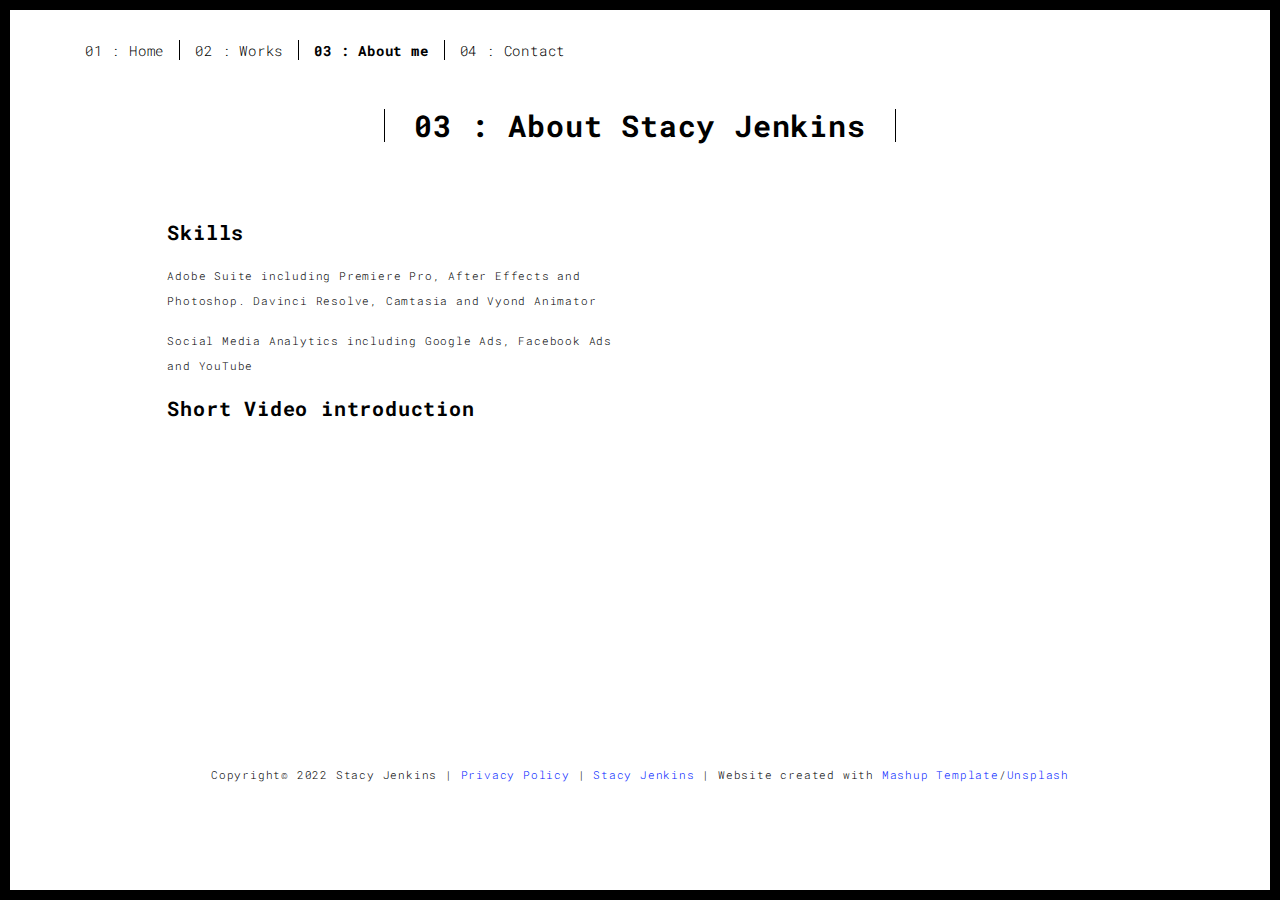
==== commit 8e799586: "Update about.html" ====
--- a/about.html
+++ b/about.html
@@ -87,7 +87,7 @@
   <div class="container">
     <div class="row">
       <div class="col-xs-12">
-        <p><p>Copyright© 2022 Stacy Jenkins | <a href = "./Privacy Policy.html" title"PrivacyPolicy">Privacy Policy</a> | <a href = "mailto: s.jenkins0321@gmail.com" title="email Stacy Jenkins">Stacy Jenkins</a> | Website created with <a href="http://www.mashup-template.com/" title="Create website with free html template">Mashup Template</a>/<a href="https://www.unsplash.com/" title="Beautiful Free Images">Unsplash</a></p>
+        <p>Copyright© 2022 Stacy Jenkins | <a href = "./Privacy Policy.html" title"PrivacyPolicy">Privacy Policy</a> | <a href = "mailto: s.jenkins0321@gmail.com" title="email Stacy Jenkins">Stacy Jenkins</a> | Website created with <a href="http://www.mashup-template.com/" title="Create website with free html template">Mashup Template</a>/<a href="https://www.unsplash.com/" title="Beautiful Free Images">Unsplash</a></p>
       </div>
     </div>
   </div>
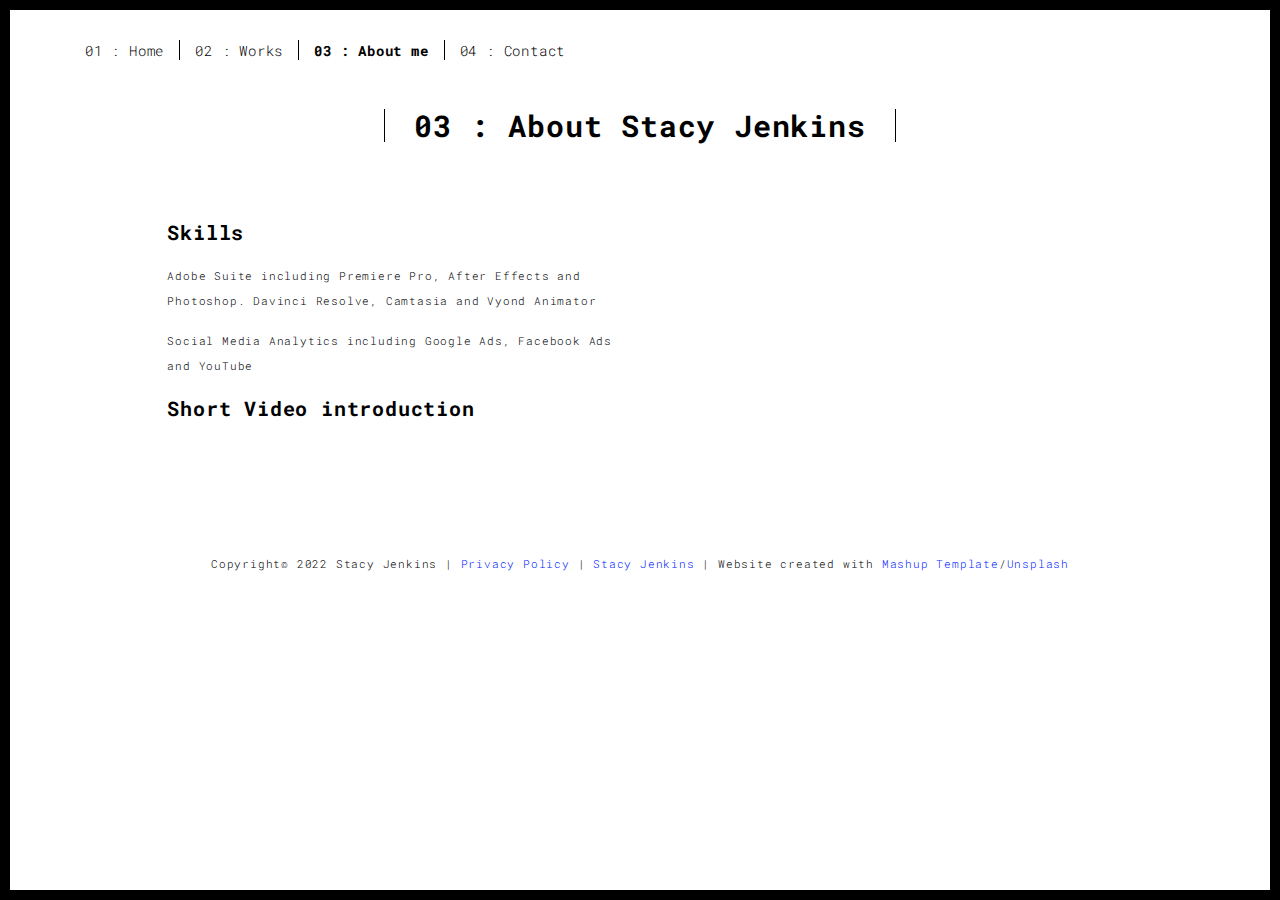
==== commit 83ee6a13: "Update about.html" ====
--- a/about.html
+++ b/about.html
@@ -69,7 +69,7 @@
                   <h3>Short Video introduction </h3>
                   
                 <div class="col-xs-12 col-md-6">
-                  <iframe width="560" height="315" src="https://www.youtube.com/embed/gTRgJeJlcJ8" title="YouTube video player" frameborder="0" allow="accelerometer; autoplay; clipboard-write; encrypted-media; gyroscope; picture-in-picture" allowfullscreen title="About Stacy Jenkins Video" alt="Short video of Stacy Jenkins sharing her personal story and passion for online learning and video creations"></iframe>
+                  <style>.embed-container { position: relative; padding-bottom: 56.25%; height: 0; overflow: hidden; max-width: 100%; } .embed-container iframe, .embed-container object, .embed-container embed { position: absolute; top: 0; left: 0; width: 100%; height: 100%; }</style><div class='embed-container'><iframe src='https://www.youtube.com/embed//gTRgJeJlcJ8' frameborder='0' allowfullscreen></iframe></div>
                     
               </div>
               </div>
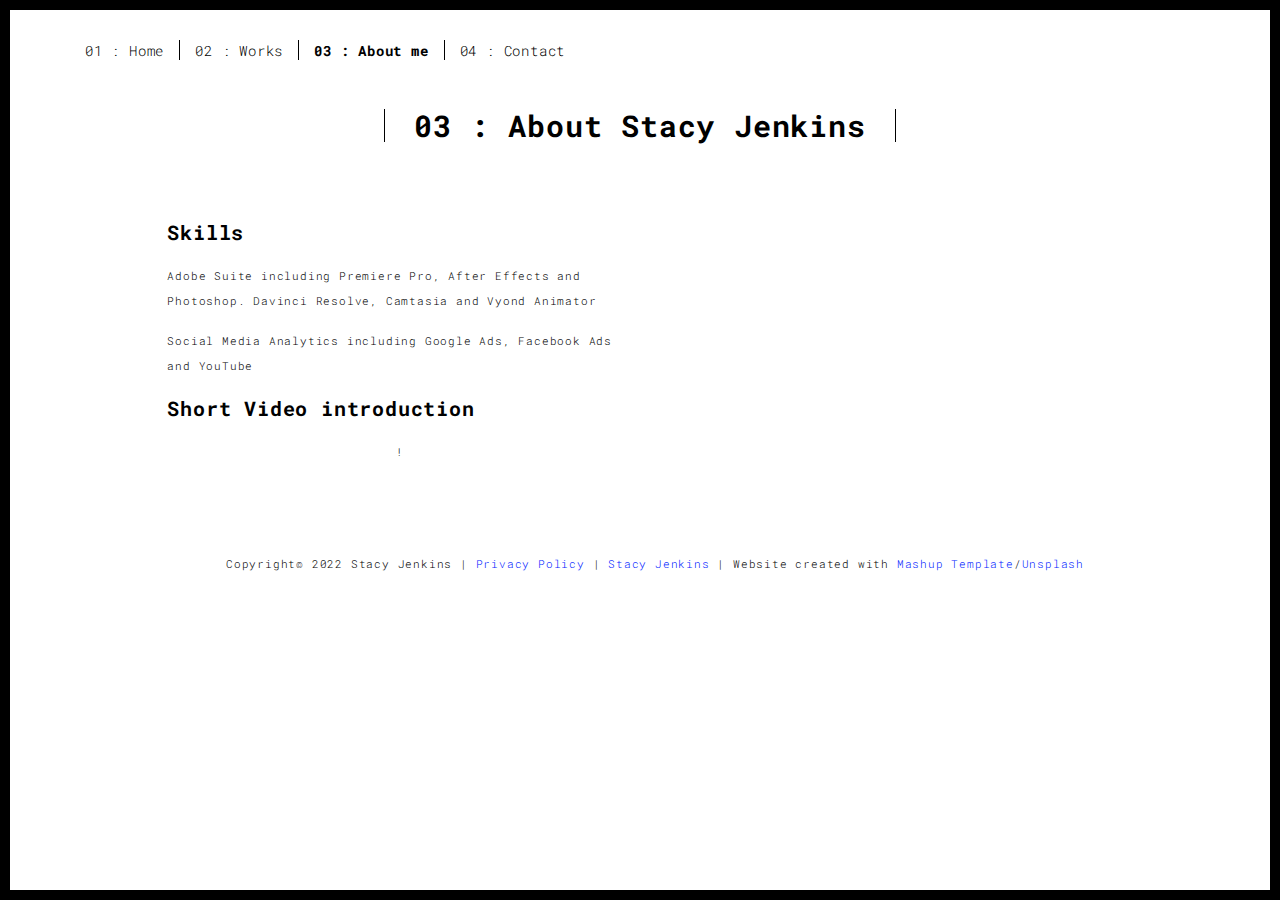
==== commit f072fbc6: "Update about.html" ====
--- a/about.html
+++ b/about.html
@@ -68,10 +68,10 @@
                 
                   <h3>Short Video introduction </h3>
                   
-                <div class="col-xs-12 col-md-6">
+                !<div class="col-xs-12 col-md-6">
                   <style>.embed-container { position: relative; padding-bottom: 56.25%; height: 0; overflow: hidden; max-width: 100%; } .embed-container iframe, .embed-container object, .embed-container embed { position: absolute; top: 0; left: 0; width: 100%; height: 100%; }</style><div class='embed-container'><iframe src='https://www.youtube.com/embed//gTRgJeJlcJ8' frameborder='0' allowfullscreen></iframe></div>
                     
-              </div>
+              
               </div>
             </div>
           </div>
